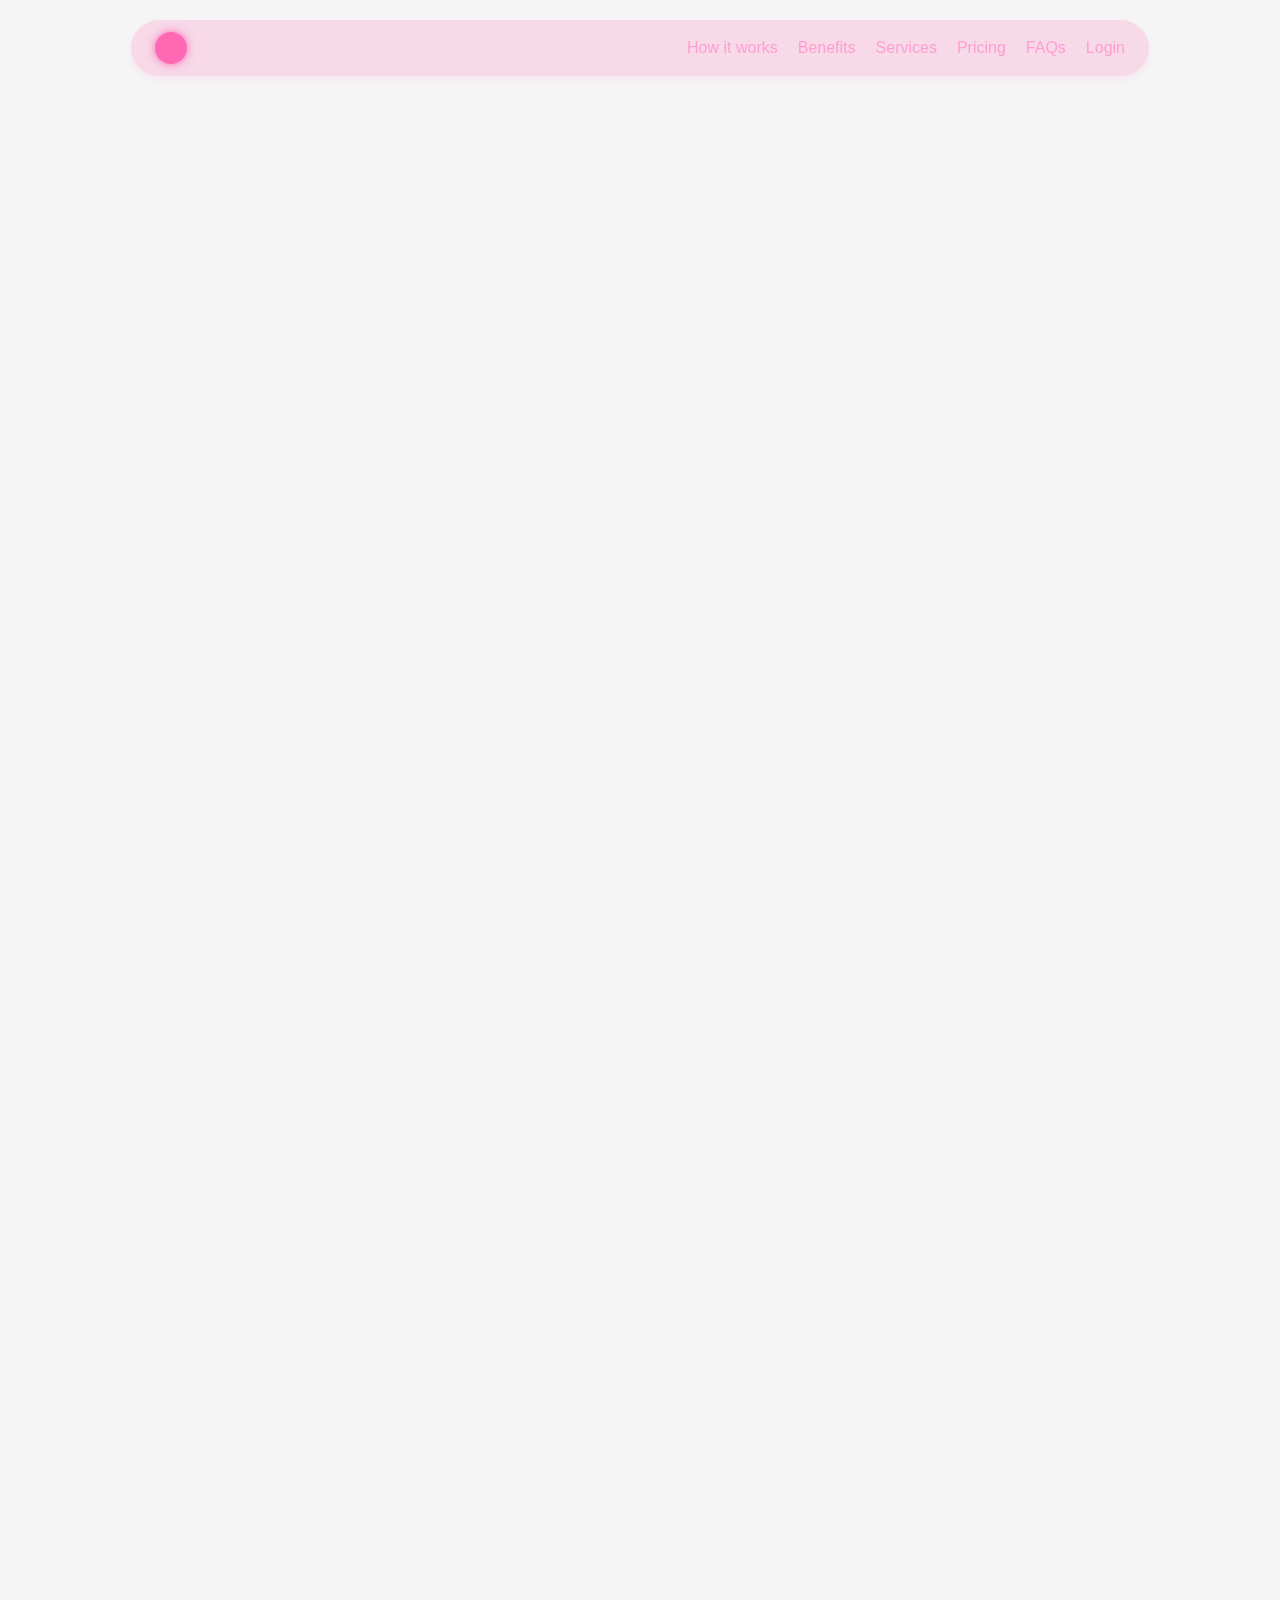
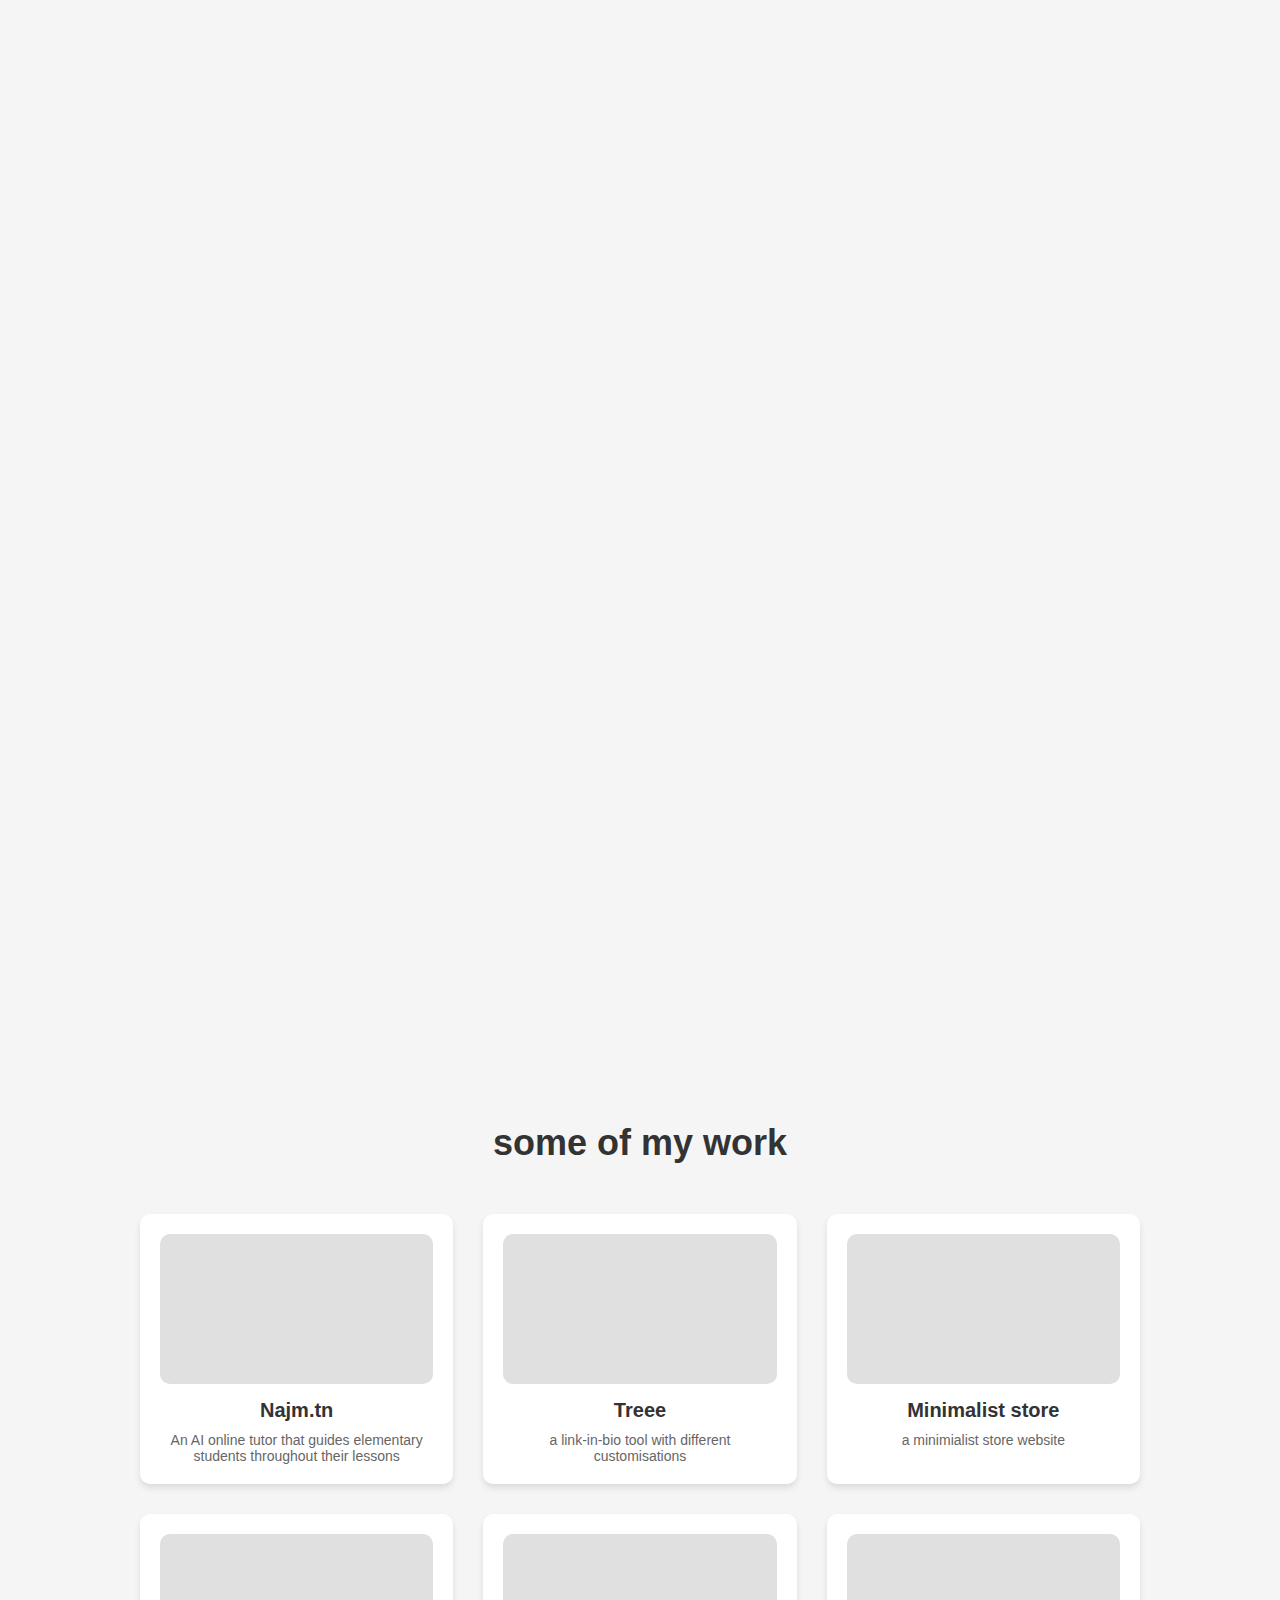
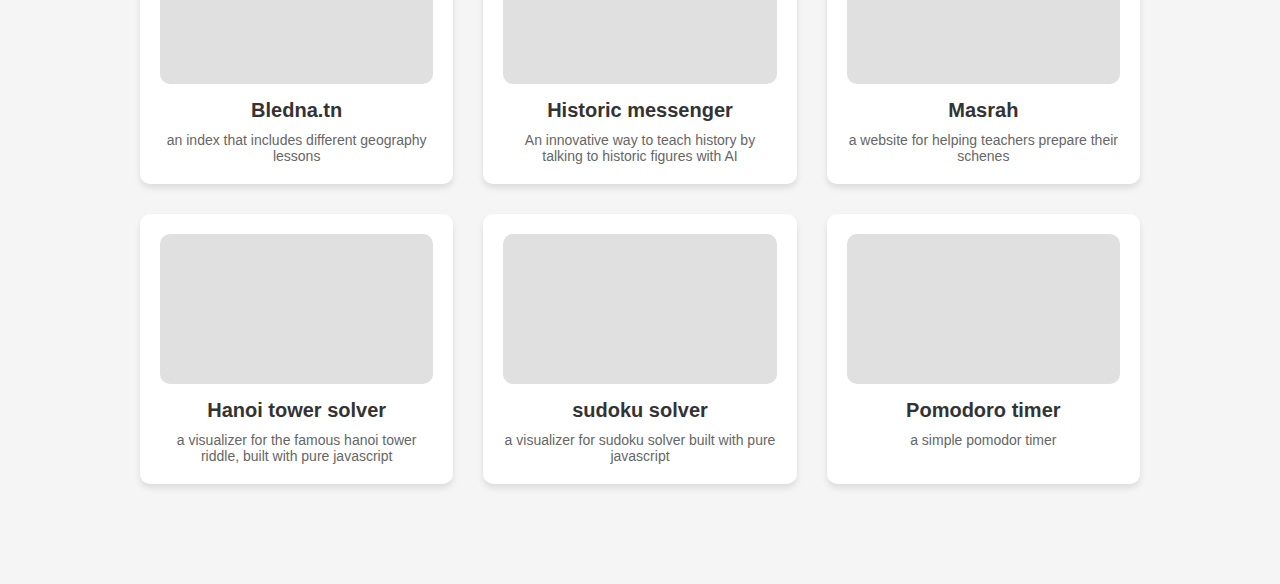
==== work.html @ bc4ba709 "Update work.html" ====
<!DOCTYPE html>
<html lang="en">
<head>
    <meta charset="UTF-8">
    <meta name="viewport" content="width=device-width, initial-scale=1.0">
    <title>Generalist SaaS Landing Page</title>
    <style>
        body, html {
            margin: 0;
            padding: 0;
            height: 100%;
            font-family: Arial, sans-serif;
            background-color: #f5f5f5;
        }
        .container {
            max-width: 1200px;
            margin: 0 auto;
            padding: 20px;
        }
        header {
            position: fixed;
            top: 20px;
            left: 50%;
            transform: translateX(-50%);
            z-index: 1000;
            background-color: rgba(255, 105, 180, 0.2);
            backdrop-filter: blur(10px);
            border-radius: 9999px;
            padding: 12px 24px;
            display: flex;
            justify-content: space-between;
            align-items: center;
            width: calc(100% - 10vw);
            max-width: 970px;
            transition: all 0.3s ease;
            box-shadow: 0 4px 6px rgba(255, 105, 180, 0.1);
        }
        .logo {
            width: 32px;
            height: 32px;
            background-color: #ff69b4;
            border-radius: 50%;
            box-shadow: 0 0 10px #ff69b4;
        }
        nav {
            display: flex;
            gap: 20px;
        }
        .nav-links {
            text-decoration: none;
            color: #ff9ed2;
            font-size: 16px;
            transition: color 0.3s ease, text-shadow 0.3s ease;
        }
        .nav-links:hover {
            color: #ffffff;
            text-shadow: 0 0 5px #ff69b4;
        }
        .menu-icon {
            display: none;
            cursor: pointer;
        }
        .menu-icon svg {
            stroke: #ff69b4;
            width: 28px;
            height: 28px;
        }

        @media (max-width: 768px) {
            header {
                top: 16px;
                padding: 10px 20px;
                width: calc(100% - 32px);
            }
            nav {
                display: none;
                position: absolute;
                top: calc(100% + 10px);
                left: 0;
                width: 100%;
                background-color: rgba(255, 105, 180, 0.2);
                backdrop-filter: blur(10px);
                flex-direction: column;
                align-items: center;
                padding: 20px 0;
                border-radius: 20px;
                box-shadow: 0 4px 6px rgba(255, 105, 180, 0.1);
            }
            nav.show {
                display: flex;
            }
            .nav-links {
                padding: 10px 0;
            }
            .menu-icon {
                display: block;
            }
        }
        main {
            text-align: center;
            padding: 150px 0 100px;
            opacity: 0;
            transform: translateY(20px);
            animation: fadeInUp 0.5s ease forwards;
        }
        @keyframes fadeInUp {
            to {
                opacity: 1;
                transform: translateY(0);
            }
        }
        h1 {
            font-size: 48px;
            margin-bottom: 20px;
        }
        p {
            font-size: 18px;
            color: #666;
            margin-bottom: 40px;
        }
        .cta-button {
            background-color: #000;
            color: #fff;
            padding: 12px 24px;
            border: none;
            border-radius: 25px;
            font-size: 18px;
            cursor: pointer;
            transition: background-color 0.3s ease;
        }
        .cta-button:hover {
            background-color: #333;
        }
        .status {
            margin-top: 20px;
            display: flex;
            justify-content: center;
            align-items: center;
            gap: 10px;
        }
        .status-dot {
            width: 10px;
            height: 10px;
            background-color: #4CAF50;
            border-radius: 50%;
        }
        .skills-section, .certificates-section, .services-section {
            padding: 80px 0;
            margin-top: 50px;
            opacity: 0;
            transform: translateY(20px);
            animation: fadeInUp 0.5s ease forwards;
            animation-delay: 0.3s;
        }
        .skills-container, .certificates-container, .services-container {
            max-width: 1000px;
            margin: 0 auto;
        }
        .skills-section h2, .certificates-section h2, .services-section h2 {
            font-size: 36px;
            margin-bottom: 50px;
            text-align: center;
            color: #333;
        }
        .skills-grid {
            display: grid;
            grid-template-columns: repeat(auto-fit, minmax(200px, 1fr));
            gap: 30px;
        }
        .skill-item {
            text-align: center;
            padding: 30px 20px;
            background-color: rgba(255, 255, 255, 0.8);
            border-radius: 10px;
            transition: all 0.3s ease;
            box-shadow: 0 4px 6px rgba(0, 0, 0, 0.1);
        }
        .skill-item:hover {
            transform: translateY(-5px);
            box-shadow: 0 10px 20px rgba(0,0,0,0.1);
        }
        .skill-icon {
            font-size: 40px;
            margin-bottom: 15px;
            color: #4CAF50;
        }
        .skill-title {
            font-size: 18px;
            font-weight: bold;
            margin-bottom: 10px;
            color: #333;
        }
        .skill-description {
            font-size: 14px;
            color: #666;
        }
        .certificates-grid {
            display: flex;
            justify-content: center;
            gap: 30px;
            flex-wrap: wrap;
        }
        .certificate-item {
            background-color: rgba(255, 255, 255, 0.8);
            border-radius: 10px;
            padding: 30px;
            text-align: center;
            width: 250px;
            box-shadow: 0 4px 6px rgba(0, 0, 0, 0.1);
            transition: all 0.3s ease;
        }
        .certificate-item:hover {
            transform: translateY(-5px);
            box-shadow: 0 10px 20px rgba(0,0,0,0.1);
        }
        .certificate-icon {
            font-size: 48px;
            margin-bottom: 20px;
        }
        .certificate-title {
            font-size: 18px;
            font-weight: bold;
            color: #333;
            margin-bottom: 10px;
        }
        .certificate-issuer {
            font-size: 14px;
            color: #666;
        }
        .services-subtitle {
            font-size: 18px;
            color: #666;
            text-align: center;
            margin-bottom: 50px;
        }
        .services-list {
            display: flex;
            flex-direction: column;
            gap: 20px;
        }
        .service-item {
            display: flex;
            align-items: center;
            background-color: #fff;
            border-radius: 15px;
            padding: 20px;
            box-shadow: 0 4px 6px rgba(0, 0, 0, 0.1);
            transition: all 0.3s ease;
        }
        .service-item:hover {
            transform: translateY(-5px);
            box-shadow: 0 10px 20px rgba(0,0,0,0.1);
        }
        .service-icon {
            font-size: 32px;
            margin-right: 20px;
            background-color: #f0f0f0;
            padding: 15px;
            border-radius: 10px;
        }
        .service-content {
            flex-grow: 1;
        }
        .service-title {
            font-size: 18px;
            font-weight: bold;
            margin-bottom: 5px;
            color: #333;
        }
        .service-description {
            font-size: 14px;
            color: #666;
        }
    /* Work Section */
    .work-section {
            padding: 80px 0;
        }
        .work-container {
            max-width: 1000px;
            margin: 0 auto;
            text-align: center;
        }
        .work-section h2 {
            font-size: 36px;
            margin-bottom: 50px;
            color: #333;
        }
        .work-grid {
            display: grid;
            grid-template-columns: repeat(auto-fit, minmax(250px, 1fr));
            gap: 30px;
        }
        .work-item {
            padding: 20px;
            background-color: #fff;
            border-radius: 10px;
            box-shadow: 0 4px 6px rgba(0, 0, 0, 0.1);
            transition: transform 0.3s ease;
        }
        .work-item:hover {
            transform: translateY(-5px);
        }
        .work-image {
            width: 100%;
            height: 150px;
            background-color: #e0e0e0;
            border-radius: 10px;
            margin-bottom: 15px;
        }
        .work-title {
            font-size: 20px;
            font-weight: bold;
            margin-bottom: 10px;
            color: #333;
        }
        .work-description {
            font-size: 14px;
            color: #666;
        }
        @media (max-width: 768px) {
            header {
                justify-content: space-between;
                padding: 10px;
            }
            nav {
                display: none;
                position: absolute;
                top: 100%;
                left: 0;
                width: 100%;
                background-color: #333;
                flex-direction: column;
                align-items: center;
                padding: 20px 0;
                border-radius: 0 0 20px 20px;
            }
            nav.show {
                display: flex;
            }
            .menu-icon {
                display: block;
            }
        }
    </style>
</head>
<body>
    <header>
        <div class="logo"></div>
        <nav>
            <a href="#" class="nav-links">How it works</a>
            <a href="#" class="nav-links">Benefits</a>
            <a href="#" class="nav-links">Services</a>
            <a href="#" class="nav-links">Pricing</a>
            <a href="#" class="nav-links">FAQs</a>
            <a href="#" class="nav-links">Login</a>
        </nav>
        <div class="menu-icon">
            <svg xmlns="http://www.w3.org/2000/svg" width="24" height="24" viewBox="0 0 24 24" fill="none" stroke="#ffffff" stroke-width="2" stroke-linecap="round" stroke-linejoin="round"><line x1="3" y1="12" x2="21" y2="12"></line><line x1="3" y1="6" x2="21" y2="6"></line><line x1="3" y1="18" x2="21" y2="18"></line></svg>
        </div>
    </header>
    <div class="container">
        <main>
            <h1>A "generalist" will save<br>you thousands</h1>
            <p>Subscription based Co-founder for your SaaS. Pause or cancel anytime.</p>
            <button class="cta-button">See plans</button>
            <div class="status">
                <div class="status-dot"></div>
                <span>Available</span>
            </div>
        </main>
        <section class="skills-section">
            <div class="skills-container">
                <h2>My Expertise</h2>
                <div class="skills-grid">
                    <div class="skill-item">
                        <div class="skill-icon">📊</div>
                        <div class="skill-title">Product Management</div>
                        <div class="skill-description">Guiding product vision and strategy</div>
                    </div>
                    <div class="skill-item">
                        <div class="skill-icon">🎨</div>
                        <div class="skill-title">UI/UX Design</div>
                        <div class="skill-description">Creating intuitive user experiences</div>
                    </div>
                    <div class="skill-item">
                        <div class="skill-icon">💻</div>
                        <div class="skill-title">Full-stack Development</div>
                        <div class="skill-description">Building robust web applications</div>
                    </div>
                    <div class="skill-item">
                        <div class="skill-icon">📈</div>
                        <div class="skill-title">Digital Marketing</div>
                        <div class="skill-description">Driving growth and user acquisition</div>
                    </div>
                    <div class="skill-item">
                        <div class="skill-icon">📉</div>
                        <div class="skill-title">Data Analysis</div>
                        <div class="skill-description">Extracting insights from data</div>
                    </div>
                    <div class="skill-item">
                        <div class="skill-icon">📅</div>
                        <div class="skill-title">Project Management</div>
                        <div class="skill-description">Delivering projects on time and budget</div>
                    </div>
                </div>
            </div>
        </section>
        <section class="certificates-section">
            <div class="certificates-container">
                <h2>Certificates</h2>
                <div class="certificates-grid">
                    <div class="certificate-item">
                        <div class="certificate-icon">⚛️</div>
                        <div class="certificate-title">React</div>
                        <div class="certificate-issuer">Meta</div>
                    </div>
                    <div class="certificate-item">
                        <div class="certificate-icon">📱</div>
                        <div class="certificate-title">Responsive Web Design</div>
                        <div class="certificate-issuer">freeCodeCamp</div>
                    </div>
                    <div class="certificate-item">
                        <div class="certificate-icon">🟨</div>
                        <div class="certificate-title">JavaScript</div>
                        <div class="certificate-issuer">Codecademy</div>
                    </div>
                </div>
            </div>
        </section>
        <section class="services-section">
            <div class="services-container">
                <h2>What you'll get</h2>
                <p class="services-subtitle">Membership benefits</p>
                <div class="services-list">
                    <div class="service-item">
                        <div class="service-icon">🌐</div>
                        <div class="service-content">
                            <div class="service-title">Building Your Landing Page</div>
                            <div class="service-description">Create a stunning, conversion-optimized landing page to showcase your SaaS product and attract potential customers.</div>
                        </div>
                    </div>
                    <div class="service-item">
                        <div class="service-icon">🔐</div>
                        <div class="service-content">
                            <div class="service-title">Integration of Auth Functions and Databases</div>
                            <div class="service-description">Implement secure authentication systems and set up efficient databases to manage user data and app functionality.</div>
                        </div>
                    </div>
                    <div class="service-item">
                        <div class="service-icon">🤖</div>
                        <div class="service-content">
                            <div class="service-title">Integration of AI Functionalities</div>
                            <div class="service-description">Enhance your SaaS with cutting-edge AI capabilities, improving user experience and automating complex tasks.</div>
                        </div>
                    </div>
                </div>
            </div>
        </section>

        <section class="work-section">
            <div class="work-container">
                <h2>some of my work</h2>
                <div class="work-grid">
                    <div class="work-item">
                        <div class="work-image"></div>
                        <div class="work-title">Najm.tn</div>
                        <div class="work-description">An AI online tutor that guides elementary students throughout their lessons</div>
                    </div>
                    <div class="work-item">
                        <div class="work-image"></div>
                        <div class="work-title">Treee</div>
                        <div class="work-description">a link-in-bio tool with different customisations</div>
                    </div>
                    <div class="work-item">
                        <div class="work-image"></div>
                        <div class="work-title">Minimalist store</div>
                        <div class="work-description">a minimialist store website</div>
                    </div>
                    <div class="work-item">
                        <div class="work-image"></div>
                        <div class="work-title">Bledna.tn</div>
                        <div class="work-description">an index that includes different geography lessons</div>
                    </div>
                    <div class="work-item">
                        <div class="work-image"></div>
                        <div class="work-title">Historic messenger</div>
                        <div class="work-description">An innovative way to teach history by talking to historic figures with AI</div>
                    </div>
                    <div class="work-item">
                        <div class="work-image"></div>
                        <div class="work-title">Masrah</div>
                        <div class="work-description">a website for helping teachers prepare their schenes</div>
                    </div>
                    <div class="work-item">
                        <div class="work-image"></div>
                        <div class="work-title">Hanoi tower solver</div>
                        <div class="work-description">a visualizer for the famous hanoi tower riddle, built with pure javascript</div>
                    </div>
                    <div class="work-item">
                        <div class="work-image"></div>
                        <div class="work-title">sudoku solver</div>
                        <div class="work-description">a visualizer for sudoku solver built with pure javascript</div>
                    </div>
                    <div class="work-item">
                        <div class="work-image"></div>
                        <div class="work-title">Pomodoro timer</div>
                        <div class="work-description">a simple pomodor timer</div>
                    </div>
                </div>
            </div>
        </section>
    </div>
    <script>
        document.querySelector('.menu-icon').addEventListener('click', function() {
            document.querySelector('nav').classList.toggle('show');
        });

        // Animate sections on scroll
        const observer = new IntersectionObserver((entries) => {
            entries.forEach(entry => {
                if (entry.isIntersecting) {
                    entry.target.style.animationDelay = '0s';
                    entry.target.style.animationPlayState = 'running';
                }
            });
        }, { threshold: 0.1 });

        document.querySelectorAll('section').forEach(section => {
            observer.observe(section);
        });
    </script>
</body>
</html>
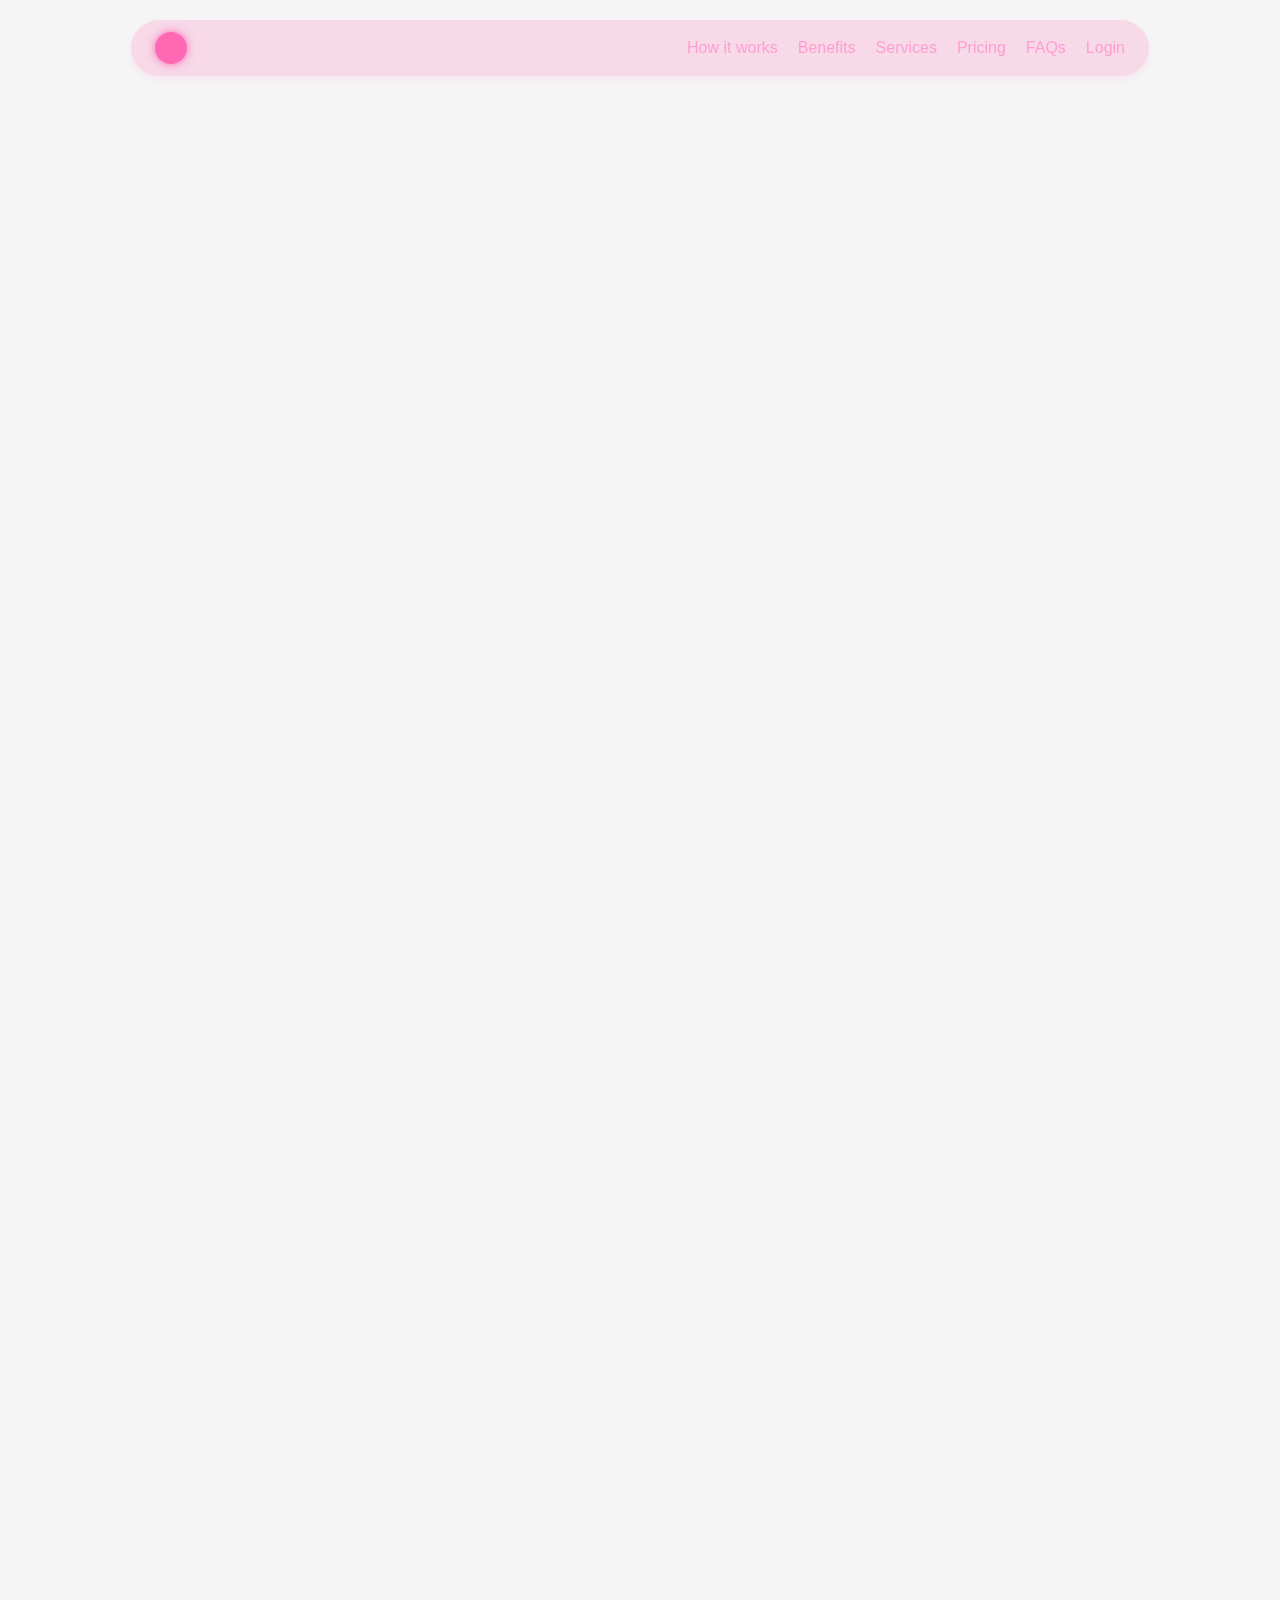
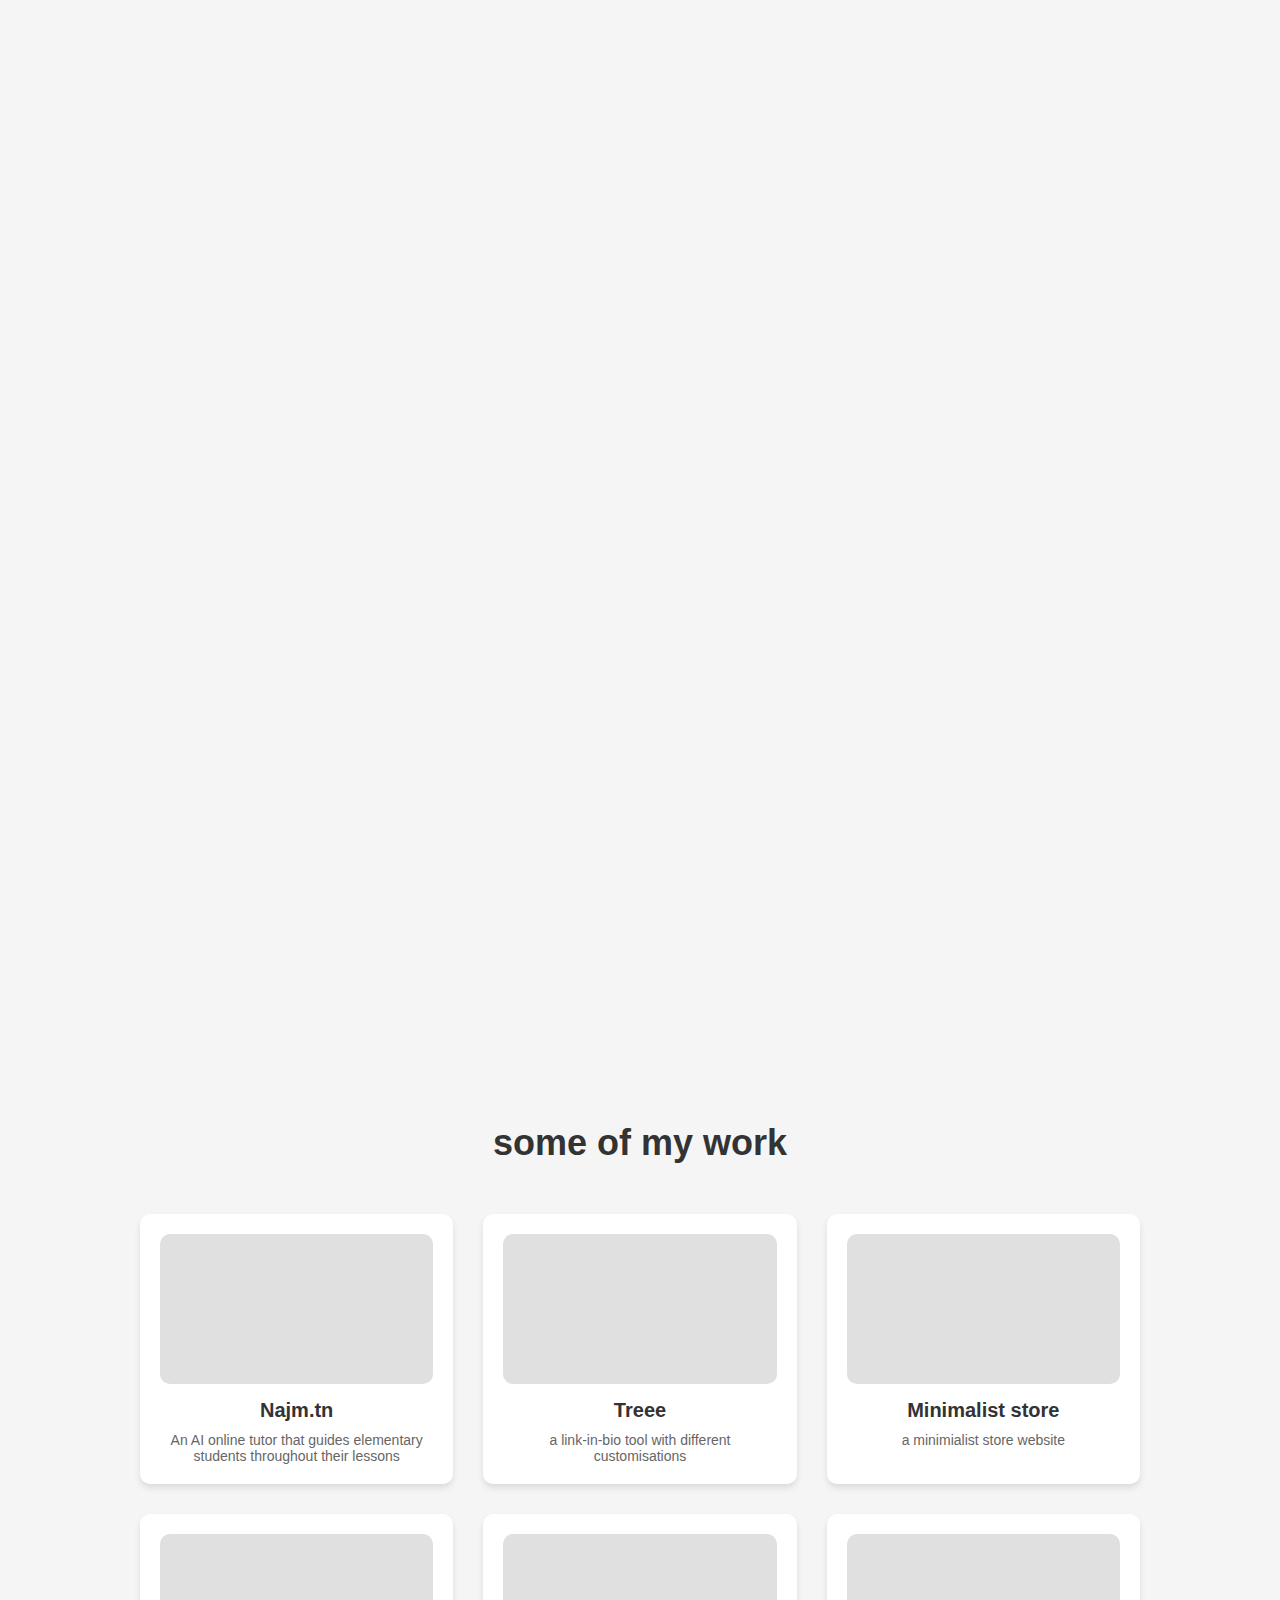
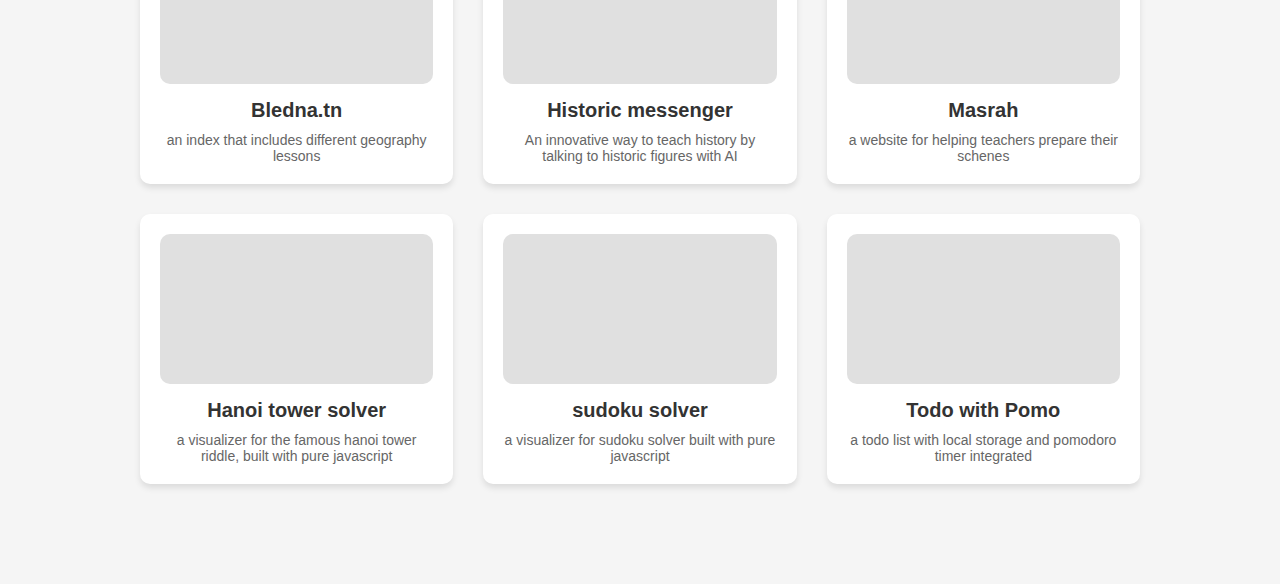
==== commit ecf1def9: "Update work.html" ====
--- a/work.html
+++ b/work.html
@@ -503,8 +503,8 @@
                     </div>
                     <div class="work-item">
                         <div class="work-image"></div>
-                        <div class="work-title">Pomodoro timer</div>
-                        <div class="work-description">a simple pomodor timer</div>
+                        <div class="work-title">Todo with Pomo</div>
+                        <div class="work-description">a todo list with local storage and pomodoro timer integrated</div>
                     </div>
                 </div>
             </div>
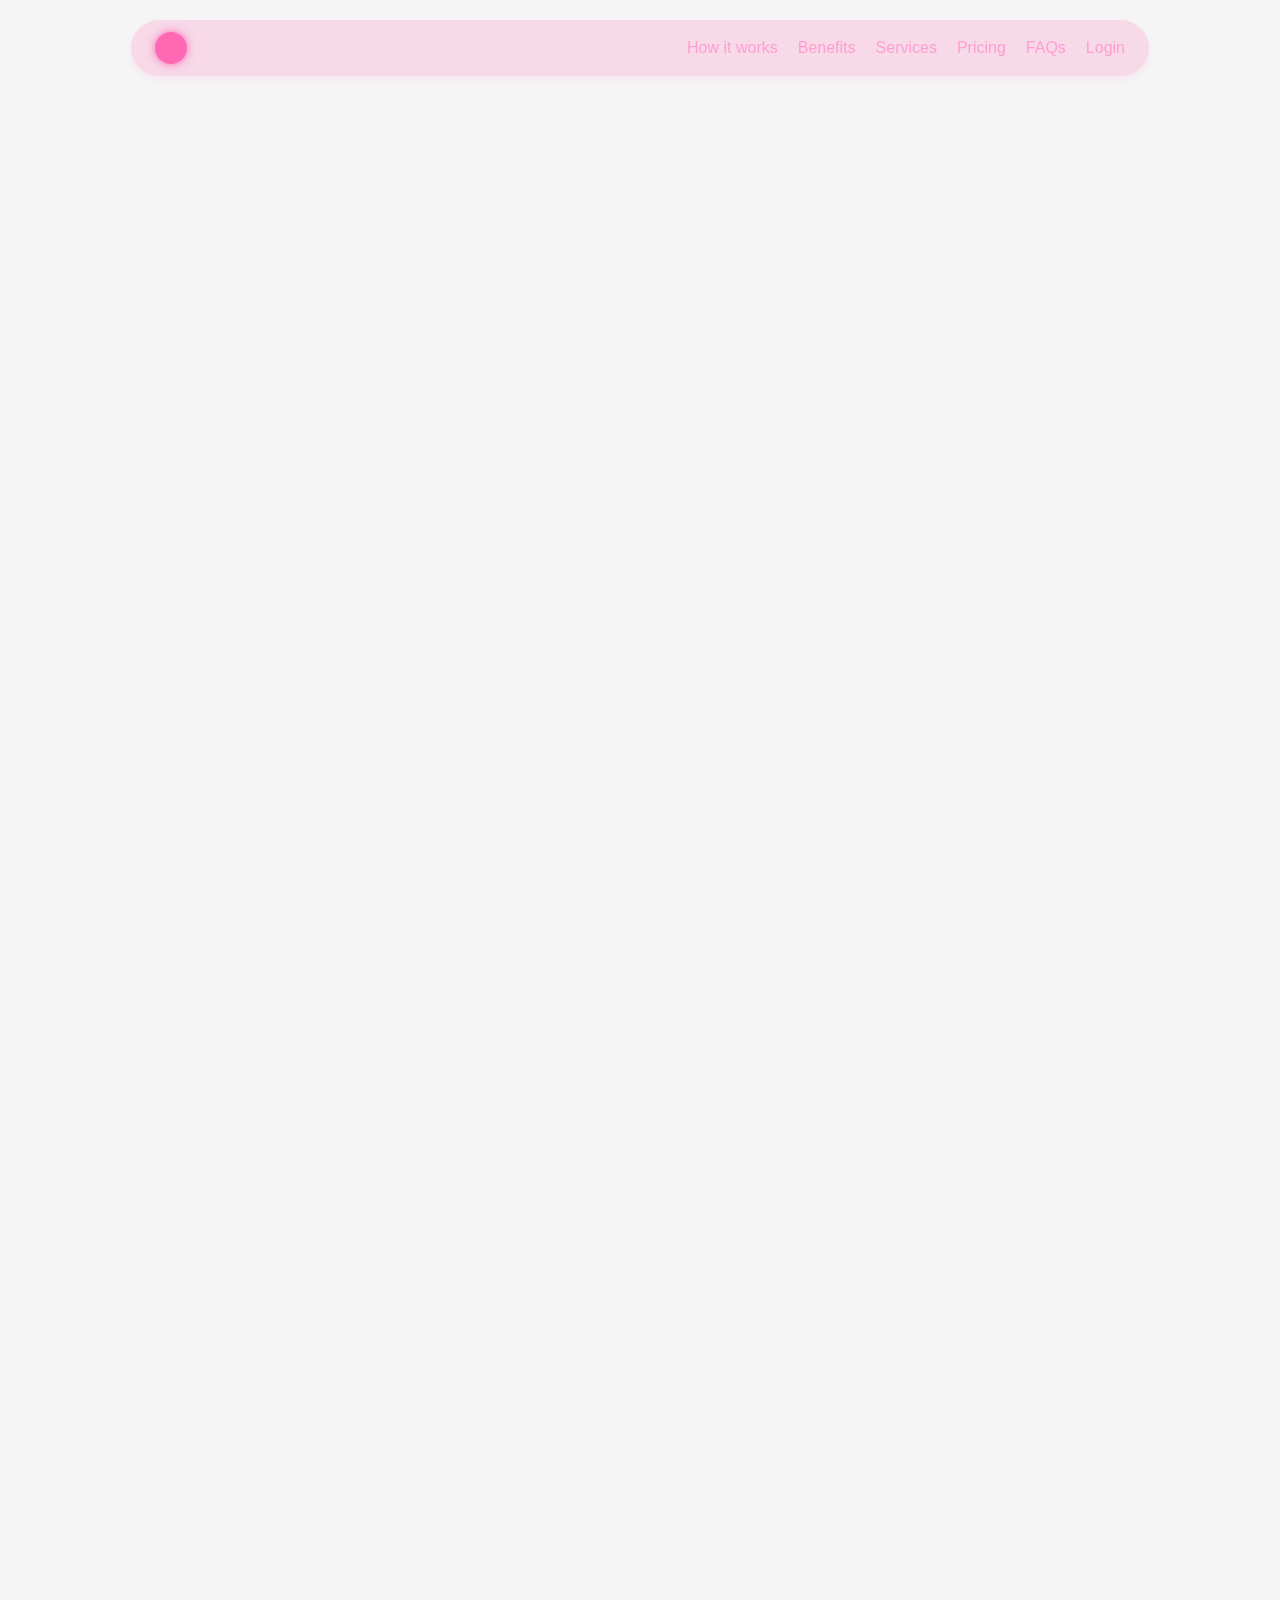
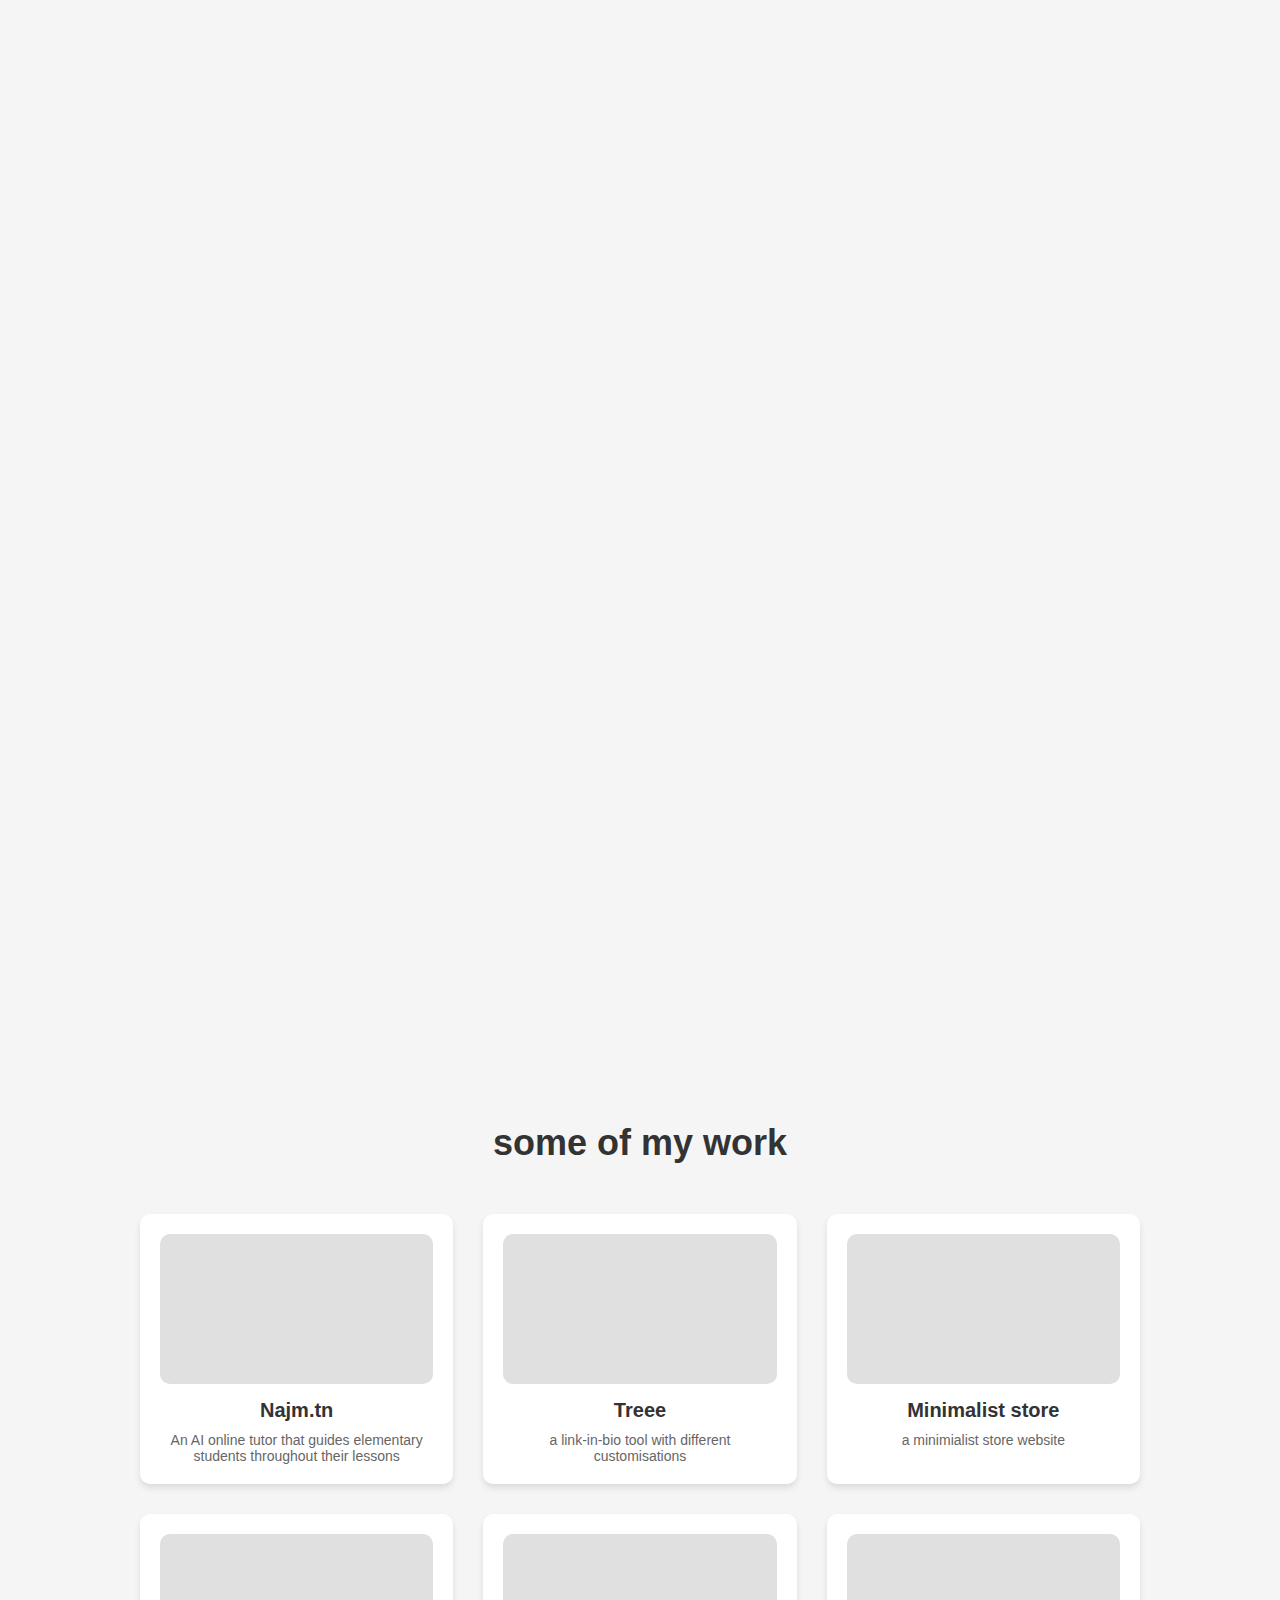
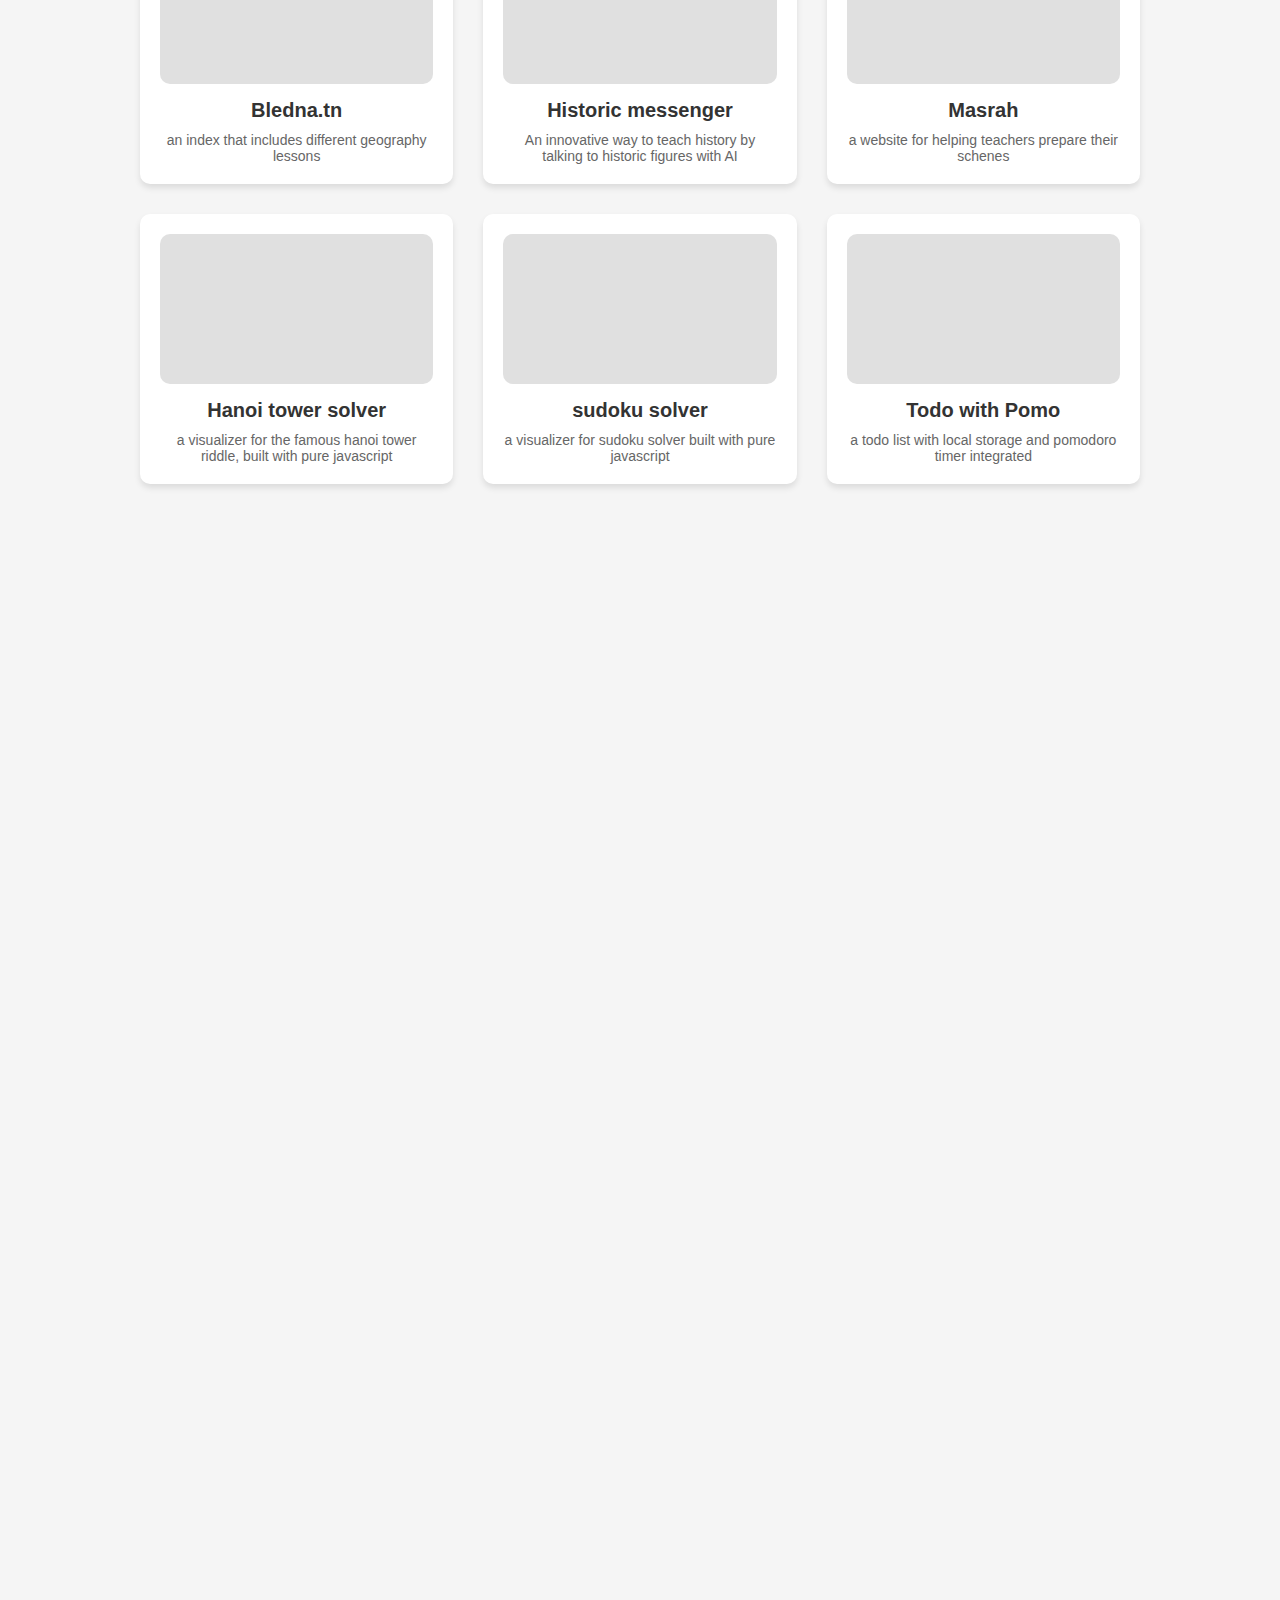
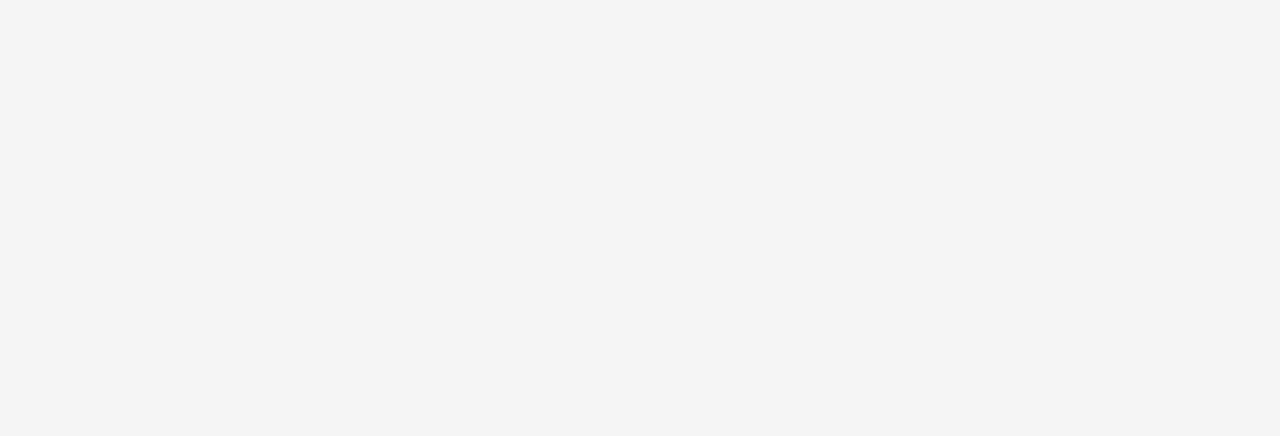
==== commit 893e77ee: "Update work.html" ====
--- a/work.html
+++ b/work.html
@@ -1,22 +1,26 @@
 <!DOCTYPE html>
 <html lang="en">
+
 <head>
     <meta charset="UTF-8">
     <meta name="viewport" content="width=device-width, initial-scale=1.0">
     <title>Generalist SaaS Landing Page</title>
     <style>
-        body, html {
+        body,
+        html {
             margin: 0;
             padding: 0;
             height: 100%;
             font-family: Arial, sans-serif;
             background-color: #f5f5f5;
         }
+
         .container {
             max-width: 1200px;
             margin: 0 auto;
             padding: 20px;
         }
+
         header {
             position: fixed;
             top: 20px;
@@ -35,6 +39,7 @@
             transition: all 0.3s ease;
             box-shadow: 0 4px 6px rgba(255, 105, 180, 0.1);
         }
+
         .logo {
             width: 32px;
             height: 32px;
@@ -42,24 +47,29 @@
             border-radius: 50%;
             box-shadow: 0 0 10px #ff69b4;
         }
+
         nav {
             display: flex;
             gap: 20px;
         }
+
         .nav-links {
             text-decoration: none;
             color: #ff9ed2;
             font-size: 16px;
             transition: color 0.3s ease, text-shadow 0.3s ease;
         }
+
         .nav-links:hover {
             color: #ffffff;
             text-shadow: 0 0 5px #ff69b4;
         }
+
         .menu-icon {
             display: none;
             cursor: pointer;
         }
+
         .menu-icon svg {
             stroke: #ff69b4;
             width: 28px;
@@ -72,6 +82,7 @@
                 padding: 10px 20px;
                 width: calc(100% - 32px);
             }
+
             nav {
                 display: none;
                 position: absolute;
@@ -86,16 +97,20 @@
                 border-radius: 20px;
                 box-shadow: 0 4px 6px rgba(255, 105, 180, 0.1);
             }
+
             nav.show {
                 display: flex;
             }
+
             .nav-links {
                 padding: 10px 0;
             }
+
             .menu-icon {
                 display: block;
             }
         }
+
         main {
             text-align: center;
             padding: 150px 0 100px;
@@ -103,21 +118,25 @@
             transform: translateY(20px);
             animation: fadeInUp 0.5s ease forwards;
         }
+
         @keyframes fadeInUp {
             to {
                 opacity: 1;
                 transform: translateY(0);
             }
         }
+
         h1 {
             font-size: 48px;
             margin-bottom: 20px;
         }
+
         p {
             font-size: 18px;
             color: #666;
             margin-bottom: 40px;
         }
+
         .cta-button {
             background-color: #000;
             color: #fff;
@@ -128,9 +147,11 @@
             cursor: pointer;
             transition: background-color 0.3s ease;
         }
+
         .cta-button:hover {
             background-color: #333;
         }
+
         .status {
             margin-top: 20px;
             display: flex;
@@ -138,13 +159,17 @@
             align-items: center;
             gap: 10px;
         }
+
         .status-dot {
             width: 10px;
             height: 10px;
             background-color: #4CAF50;
             border-radius: 50%;
         }
-        .skills-section, .certificates-section, .services-section {
+
+        .skills-section,
+        .certificates-section,
+        .services-section {
             padding: 80px 0;
             margin-top: 50px;
             opacity: 0;
@@ -152,21 +177,29 @@
             animation: fadeInUp 0.5s ease forwards;
             animation-delay: 0.3s;
         }
-        .skills-container, .certificates-container, .services-container {
+
+        .skills-container,
+        .certificates-container,
+        .services-container {
             max-width: 1000px;
             margin: 0 auto;
         }
-        .skills-section h2, .certificates-section h2, .services-section h2 {
+
+        .skills-section h2,
+        .certificates-section h2,
+        .services-section h2 {
             font-size: 36px;
             margin-bottom: 50px;
             text-align: center;
             color: #333;
         }
+
         .skills-grid {
             display: grid;
             grid-template-columns: repeat(auto-fit, minmax(200px, 1fr));
             gap: 30px;
         }
+
         .skill-item {
             text-align: center;
             padding: 30px 20px;
@@ -175,31 +208,37 @@
             transition: all 0.3s ease;
             box-shadow: 0 4px 6px rgba(0, 0, 0, 0.1);
         }
+
         .skill-item:hover {
             transform: translateY(-5px);
-            box-shadow: 0 10px 20px rgba(0,0,0,0.1);
-        }
+            box-shadow: 0 10px 20px rgba(0, 0, 0, 0.1);
+        }
+
         .skill-icon {
             font-size: 40px;
             margin-bottom: 15px;
             color: #4CAF50;
         }
+
         .skill-title {
             font-size: 18px;
             font-weight: bold;
             margin-bottom: 10px;
             color: #333;
         }
+
         .skill-description {
             font-size: 14px;
             color: #666;
         }
+
         .certificates-grid {
             display: flex;
             justify-content: center;
             gap: 30px;
             flex-wrap: wrap;
         }
+
         .certificate-item {
             background-color: rgba(255, 255, 255, 0.8);
             border-radius: 10px;
@@ -209,35 +248,42 @@
             box-shadow: 0 4px 6px rgba(0, 0, 0, 0.1);
             transition: all 0.3s ease;
         }
+
         .certificate-item:hover {
             transform: translateY(-5px);
-            box-shadow: 0 10px 20px rgba(0,0,0,0.1);
-        }
+            box-shadow: 0 10px 20px rgba(0, 0, 0, 0.1);
+        }
+
         .certificate-icon {
             font-size: 48px;
             margin-bottom: 20px;
         }
+
         .certificate-title {
             font-size: 18px;
             font-weight: bold;
             color: #333;
             margin-bottom: 10px;
         }
+
         .certificate-issuer {
             font-size: 14px;
             color: #666;
         }
+
         .services-subtitle {
             font-size: 18px;
             color: #666;
             text-align: center;
             margin-bottom: 50px;
         }
+
         .services-list {
             display: flex;
             flex-direction: column;
             gap: 20px;
         }
+
         .service-item {
             display: flex;
             align-items: center;
@@ -247,10 +293,12 @@
             box-shadow: 0 4px 6px rgba(0, 0, 0, 0.1);
             transition: all 0.3s ease;
         }
+
         .service-item:hover {
             transform: translateY(-5px);
-            box-shadow: 0 10px 20px rgba(0,0,0,0.1);
-        }
+            box-shadow: 0 10px 20px rgba(0, 0, 0, 0.1);
+        }
+
         .service-icon {
             font-size: 32px;
             margin-right: 20px;
@@ -258,38 +306,46 @@
             padding: 15px;
             border-radius: 10px;
         }
+
         .service-content {
             flex-grow: 1;
         }
+
         .service-title {
             font-size: 18px;
             font-weight: bold;
             margin-bottom: 5px;
             color: #333;
         }
+
         .service-description {
             font-size: 14px;
             color: #666;
         }
-    /* Work Section */
-    .work-section {
+
+        /* Work Section */
+        .work-section {
             padding: 80px 0;
         }
+
         .work-container {
             max-width: 1000px;
             margin: 0 auto;
             text-align: center;
         }
+
         .work-section h2 {
             font-size: 36px;
             margin-bottom: 50px;
             color: #333;
         }
+
         .work-grid {
             display: grid;
             grid-template-columns: repeat(auto-fit, minmax(250px, 1fr));
             gap: 30px;
         }
+
         .work-item {
             padding: 20px;
             background-color: #fff;
@@ -297,9 +353,11 @@
             box-shadow: 0 4px 6px rgba(0, 0, 0, 0.1);
             transition: transform 0.3s ease;
         }
+
         .work-item:hover {
             transform: translateY(-5px);
         }
+
         .work-image {
             width: 100%;
             height: 150px;
@@ -307,21 +365,25 @@
             border-radius: 10px;
             margin-bottom: 15px;
         }
+
         .work-title {
             font-size: 20px;
             font-weight: bold;
             margin-bottom: 10px;
             color: #333;
         }
+
         .work-description {
             font-size: 14px;
             color: #666;
         }
+
         @media (max-width: 768px) {
             header {
                 justify-content: space-between;
                 padding: 10px;
             }
+
             nav {
                 display: none;
                 position: absolute;
@@ -334,15 +396,87 @@
                 padding: 20px 0;
                 border-radius: 0 0 20px 20px;
             }
+
             nav.show {
                 display: flex;
             }
+
             .menu-icon {
                 display: block;
             }
         }
+
+        .pricing-section {
+            font-family: Arial, sans-serif;
+            display: flex;
+            justify-content: center;
+            align-items: stretch;
+            gap: 20px;
+            padding: 40px 20px;
+            max-width: 970px;
+            margin: 0 auto;
+        }
+
+        .pricing-plan {
+            flex: 1;
+            border: 2px solid #000;
+            border-radius: 10px;
+            padding: 30px;
+            display: flex;
+            flex-direction: column;
+        }
+
+        .plan-title {
+            font-size: 24px;
+            font-weight: bold;
+            margin-bottom: 10px;
+        }
+
+        .plan-description {
+            font-size: 14px;
+            color: #666;
+            margin-bottom: 20px;
+        }
+
+        .plan-price {
+            font-size: 36px;
+            font-weight: bold;
+            margin-bottom: 20px;
+        }
+
+        .plan-features {
+            list-style-type: none;
+            padding: 0;
+            margin-bottom: 20px;
+        }
+
+        .plan-features li {
+            margin-bottom: 10px;
+        }
+
+        .plan-button {
+            background-color: #000;
+            color: #fff;
+            border: none;
+            padding: 10px 20px;
+            font-size: 16px;
+            border-radius: 5px;
+            cursor: pointer;
+            transition: background-color 0.3s ease;
+        }
+
+        .plan-button:hover {
+            background-color: #333;
+        }
+
+        @media (max-width: 768px) {
+            .pricing-section {
+                flex-direction: column;
+            }
+        }
     </style>
 </head>
+
 <body>
     <header>
         <div class="logo"></div>
@@ -355,7 +489,12 @@
             <a href="#" class="nav-links">Login</a>
         </nav>
         <div class="menu-icon">
-            <svg xmlns="http://www.w3.org/2000/svg" width="24" height="24" viewBox="0 0 24 24" fill="none" stroke="#ffffff" stroke-width="2" stroke-linecap="round" stroke-linejoin="round"><line x1="3" y1="12" x2="21" y2="12"></line><line x1="3" y1="6" x2="21" y2="6"></line><line x1="3" y1="18" x2="21" y2="18"></line></svg>
+            <svg xmlns="http://www.w3.org/2000/svg" width="24" height="24" viewBox="0 0 24 24" fill="none"
+                stroke="#ffffff" stroke-width="2" stroke-linecap="round" stroke-linejoin="round">
+                <line x1="3" y1="12" x2="21" y2="12"></line>
+                <line x1="3" y1="6" x2="21" y2="6"></line>
+                <line x1="3" y1="18" x2="21" y2="18"></line>
+            </svg>
         </div>
     </header>
     <div class="container">
@@ -436,21 +575,24 @@
                         <div class="service-icon">🌐</div>
                         <div class="service-content">
                             <div class="service-title">Building Your Landing Page</div>
-                            <div class="service-description">Create a stunning, conversion-optimized landing page to showcase your SaaS product and attract potential customers.</div>
+                            <div class="service-description">Create a stunning, conversion-optimized landing page to
+                                showcase your SaaS product and attract potential customers.</div>
                         </div>
                     </div>
                     <div class="service-item">
                         <div class="service-icon">🔐</div>
                         <div class="service-content">
                             <div class="service-title">Integration of Auth Functions and Databases</div>
-                            <div class="service-description">Implement secure authentication systems and set up efficient databases to manage user data and app functionality.</div>
+                            <div class="service-description">Implement secure authentication systems and set up
+                                efficient databases to manage user data and app functionality.</div>
                         </div>
                     </div>
                     <div class="service-item">
                         <div class="service-icon">🤖</div>
                         <div class="service-content">
                             <div class="service-title">Integration of AI Functionalities</div>
-                            <div class="service-description">Enhance your SaaS with cutting-edge AI capabilities, improving user experience and automating complex tasks.</div>
+                            <div class="service-description">Enhance your SaaS with cutting-edge AI capabilities,
+                                improving user experience and automating complex tasks.</div>
                         </div>
                     </div>
                 </div>
@@ -464,7 +606,8 @@
                     <div class="work-item">
                         <div class="work-image"></div>
                         <div class="work-title">Najm.tn</div>
-                        <div class="work-description">An AI online tutor that guides elementary students throughout their lessons</div>
+                        <div class="work-description">An AI online tutor that guides elementary students throughout
+                            their lessons</div>
                     </div>
                     <div class="work-item">
                         <div class="work-image"></div>
@@ -484,7 +627,8 @@
                     <div class="work-item">
                         <div class="work-image"></div>
                         <div class="work-title">Historic messenger</div>
-                        <div class="work-description">An innovative way to teach history by talking to historic figures with AI</div>
+                        <div class="work-description">An innovative way to teach history by talking to historic figures
+                            with AI</div>
                     </div>
                     <div class="work-item">
                         <div class="work-image"></div>
@@ -494,7 +638,8 @@
                     <div class="work-item">
                         <div class="work-image"></div>
                         <div class="work-title">Hanoi tower solver</div>
-                        <div class="work-description">a visualizer for the famous hanoi tower riddle, built with pure javascript</div>
+                        <div class="work-description">a visualizer for the famous hanoi tower riddle, built with pure
+                            javascript</div>
                     </div>
                     <div class="work-item">
                         <div class="work-image"></div>
@@ -509,25 +654,56 @@
                 </div>
             </div>
         </section>
-    </div>
-    <script>
-        document.querySelector('.menu-icon').addEventListener('click', function() {
-            document.querySelector('nav').classList.toggle('show');
-        });
-
-        // Animate sections on scroll
-        const observer = new IntersectionObserver((entries) => {
-            entries.forEach(entry => {
-                if (entry.isIntersecting) {
-                    entry.target.style.animationDelay = '0s';
-                    entry.target.style.animationPlayState = 'running';
-                }
+        <section class="skills-section">
+            <h2>Pricing</h2>
+            <div class="pricing-section">
+                <div class="pricing-plan">
+                    <h2 class="plan-title">Join Cofounder.so</h2>
+                    <p class="plan-description">Get ready to start delegating the hard work and keep 100% equity of your
+                        business.</p>
+                </div>
+                <div class="pricing-plan">
+                    <h2 class="plan-title">Membership</h2>
+                    <div class="plan-price">$1995/m</div>
+                    <p class="plan-description">I'll work on tasks provided. Pause or cancel anytime.</p>
+                    <ul class="plan-features">
+                        <li>One request at a time</li>
+                        <li>Unlimited brands</li>
+                        <li>Average 48 hour delivery</li>
+                        <li>Pause or cancel anytime</li>
+                    </ul>
+                    <button class="plan-button">Get started</button>
+                </div>
+            </div>
+        </section>
+        <main>
+            <h1>A "generalist" will save<br>you thousands</h1>
+            <p>Subscription based Co-founder for your SaaS. Pause or cancel anytime.</p>
+            <button class="cta-button">Send me an email</button>
+            <div class="status">
+                <div class="status-dot"></div>
+                <span>Available</span>
+            </div>
+        </main>
+        <script>
+            document.querySelector('.menu-icon').addEventListener('click', function () {
+                document.querySelector('nav').classList.toggle('show');
             });
-        }, { threshold: 0.1 });
-
-        document.querySelectorAll('section').forEach(section => {
-            observer.observe(section);
-        });
-    </script>
+
+            // Animate sections on scroll
+            const observer = new IntersectionObserver((entries) => {
+                entries.forEach(entry => {
+                    if (entry.isIntersecting) {
+                        entry.target.style.animationDelay = '0s';
+                        entry.target.style.animationPlayState = 'running';
+                    }
+                });
+            }, { threshold: 0.1 });
+
+            document.querySelectorAll('section').forEach(section => {
+                observer.observe(section);
+            });
+        </script>
 </body>
+
 </html>
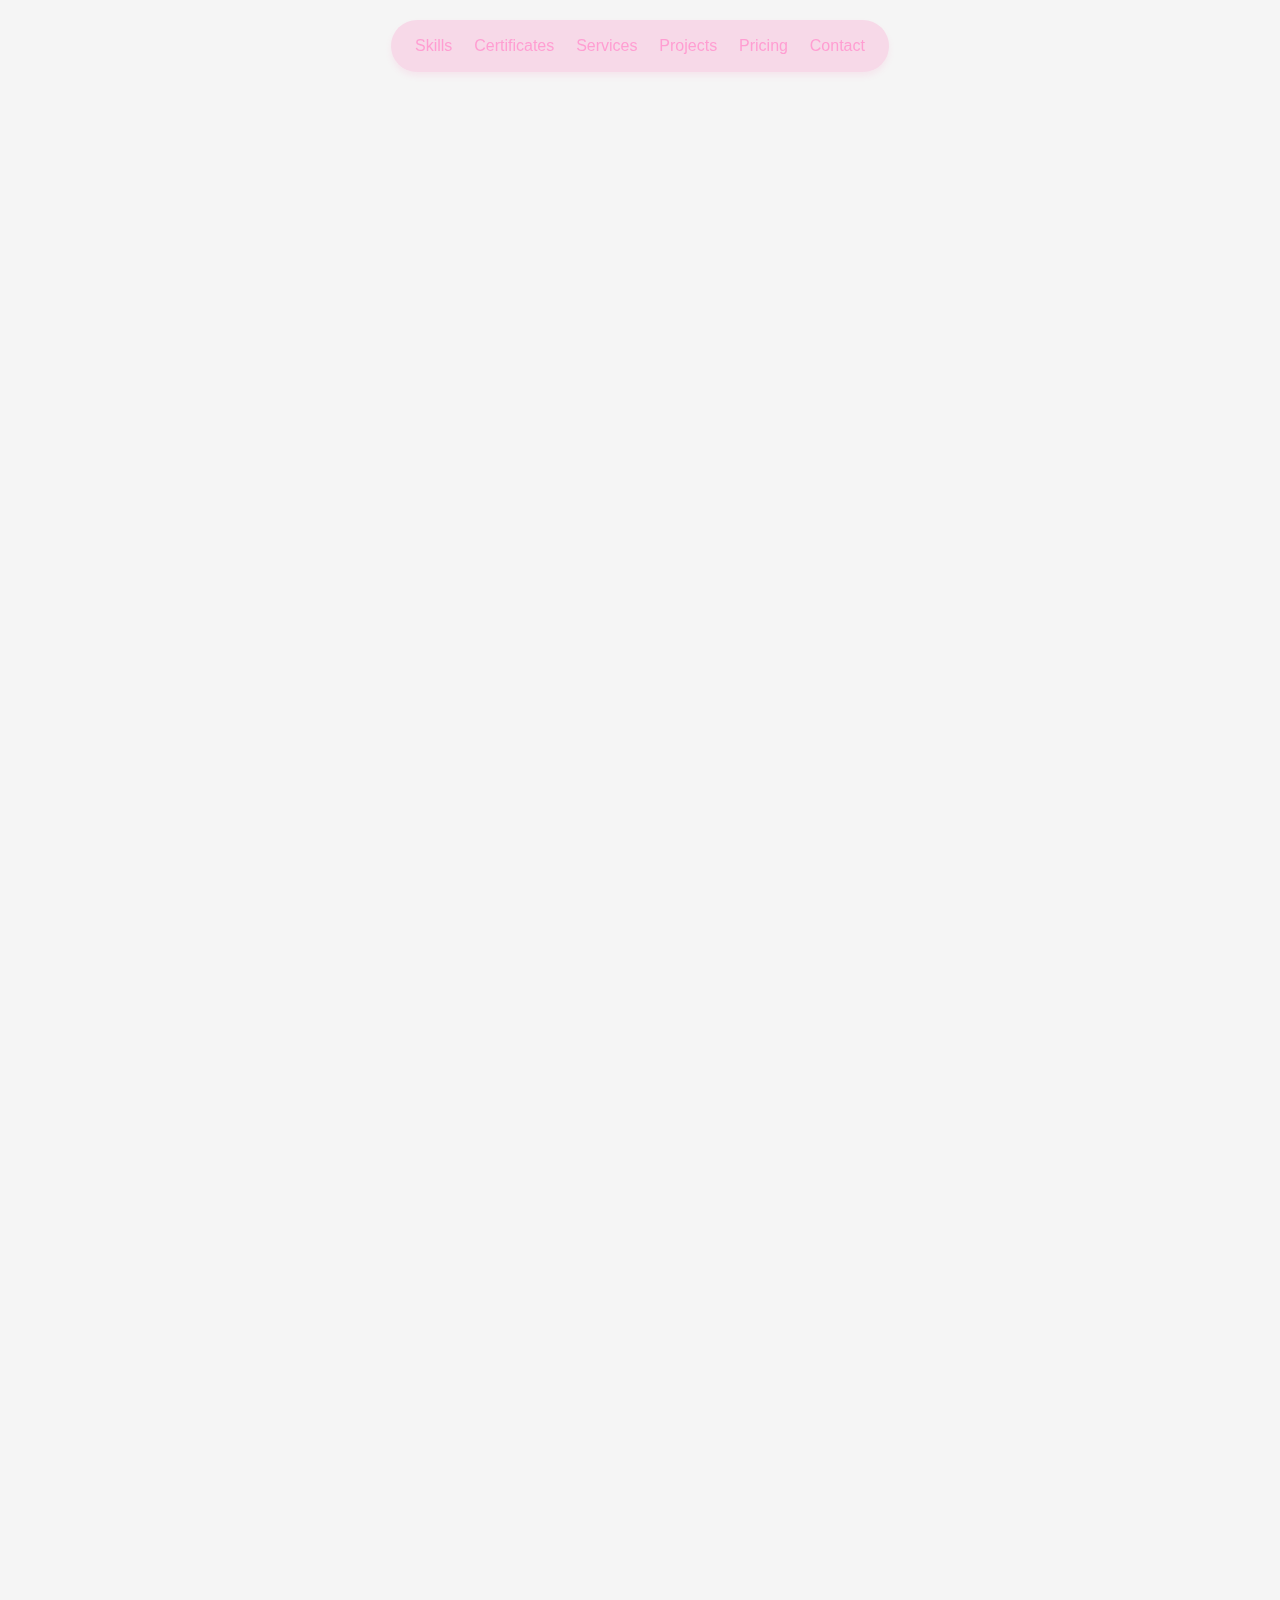
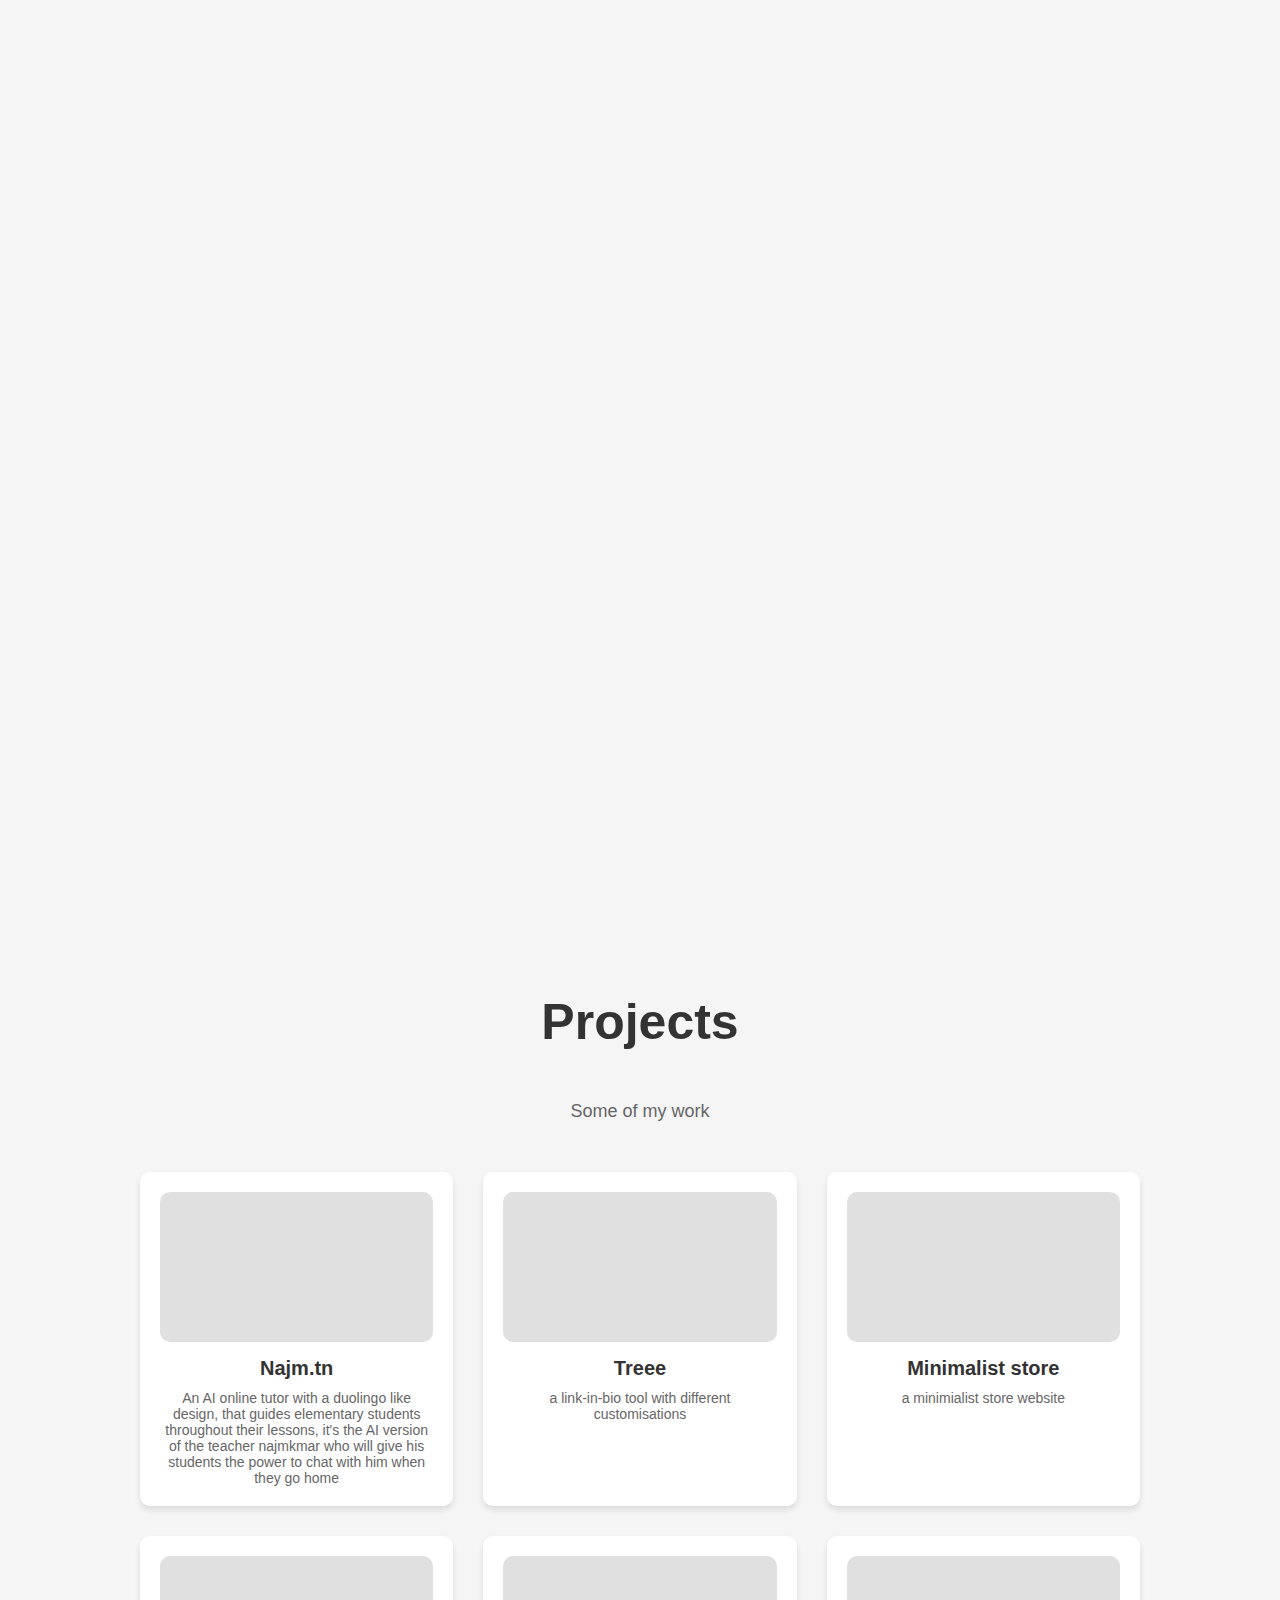
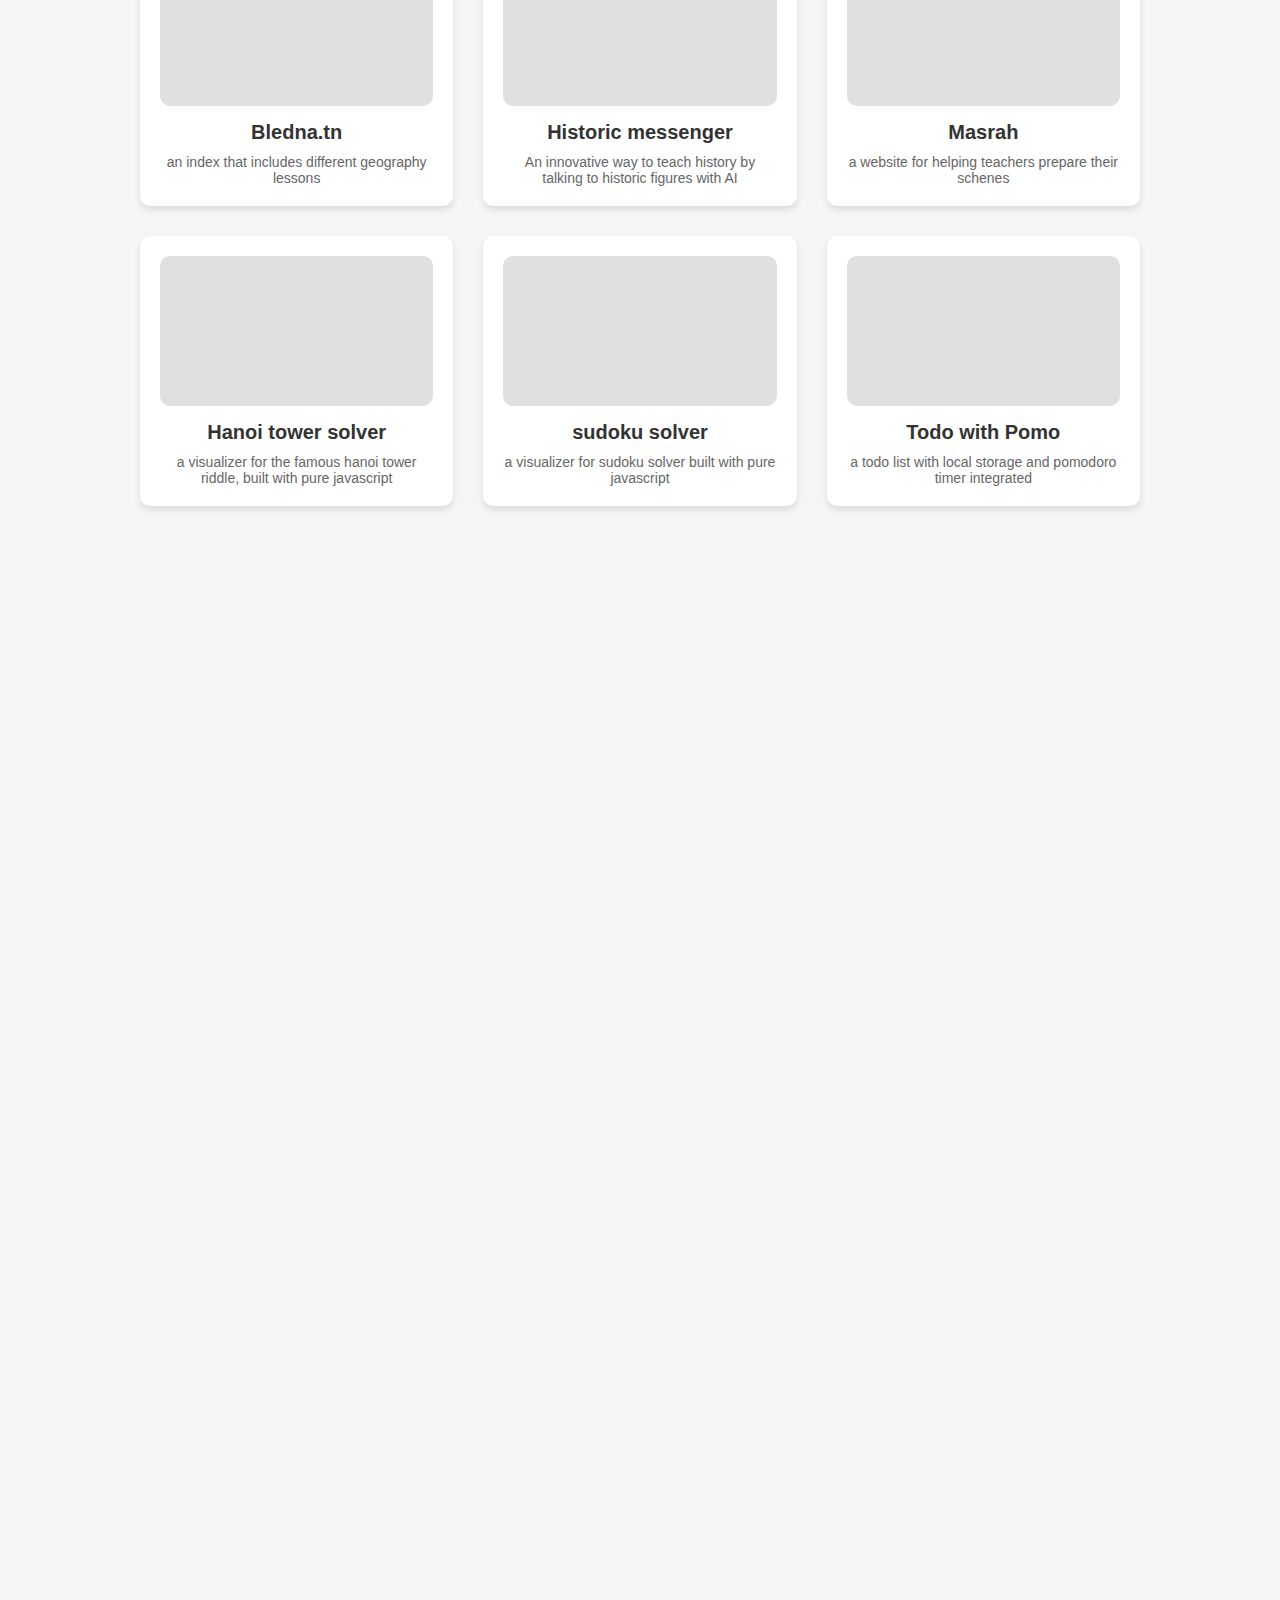
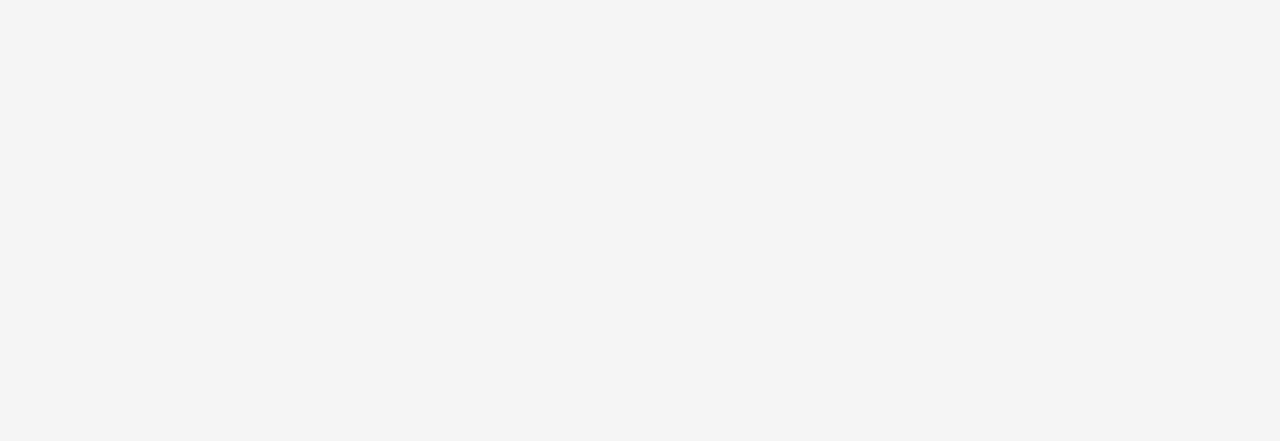
==== commit 8a64b40a: "Update work.html" ====
--- a/work.html
+++ b/work.html
@@ -5,496 +5,18 @@
     <meta charset="UTF-8">
     <meta name="viewport" content="width=device-width, initial-scale=1.0">
     <title>Generalist SaaS Landing Page</title>
-    <style>
-        body,
-        html {
-            margin: 0;
-            padding: 0;
-            height: 100%;
-            font-family: Arial, sans-serif;
-            background-color: #f5f5f5;
-        }
-
-        .container {
-            max-width: 1200px;
-            margin: 0 auto;
-            padding: 20px;
-        }
-
-        header {
-            position: fixed;
-            top: 20px;
-            left: 50%;
-            transform: translateX(-50%);
-            z-index: 1000;
-            background-color: rgba(255, 105, 180, 0.2);
-            backdrop-filter: blur(10px);
-            border-radius: 9999px;
-            padding: 12px 24px;
-            display: flex;
-            justify-content: space-between;
-            align-items: center;
-            width: calc(100% - 10vw);
-            max-width: 970px;
-            transition: all 0.3s ease;
-            box-shadow: 0 4px 6px rgba(255, 105, 180, 0.1);
-        }
-
-        .logo {
-            width: 32px;
-            height: 32px;
-            background-color: #ff69b4;
-            border-radius: 50%;
-            box-shadow: 0 0 10px #ff69b4;
-        }
-
-        nav {
-            display: flex;
-            gap: 20px;
-        }
-
-        .nav-links {
-            text-decoration: none;
-            color: #ff9ed2;
-            font-size: 16px;
-            transition: color 0.3s ease, text-shadow 0.3s ease;
-        }
-
-        .nav-links:hover {
-            color: #ffffff;
-            text-shadow: 0 0 5px #ff69b4;
-        }
-
-        .menu-icon {
-            display: none;
-            cursor: pointer;
-        }
-
-        .menu-icon svg {
-            stroke: #ff69b4;
-            width: 28px;
-            height: 28px;
-        }
-
-        @media (max-width: 768px) {
-            header {
-                top: 16px;
-                padding: 10px 20px;
-                width: calc(100% - 32px);
-            }
-
-            nav {
-                display: none;
-                position: absolute;
-                top: calc(100% + 10px);
-                left: 0;
-                width: 100%;
-                background-color: rgba(255, 105, 180, 0.2);
-                backdrop-filter: blur(10px);
-                flex-direction: column;
-                align-items: center;
-                padding: 20px 0;
-                border-radius: 20px;
-                box-shadow: 0 4px 6px rgba(255, 105, 180, 0.1);
-            }
-
-            nav.show {
-                display: flex;
-            }
-
-            .nav-links {
-                padding: 10px 0;
-            }
-
-            .menu-icon {
-                display: block;
-            }
-        }
-
-        main {
-            text-align: center;
-            padding: 150px 0 100px;
-            opacity: 0;
-            transform: translateY(20px);
-            animation: fadeInUp 0.5s ease forwards;
-        }
-
-        @keyframes fadeInUp {
-            to {
-                opacity: 1;
-                transform: translateY(0);
-            }
-        }
-
-        h1 {
-            font-size: 48px;
-            margin-bottom: 20px;
-        }
-
-        p {
-            font-size: 18px;
-            color: #666;
-            margin-bottom: 40px;
-        }
-
-        .cta-button {
-            background-color: #000;
-            color: #fff;
-            padding: 12px 24px;
-            border: none;
-            border-radius: 25px;
-            font-size: 18px;
-            cursor: pointer;
-            transition: background-color 0.3s ease;
-        }
-
-        .cta-button:hover {
-            background-color: #333;
-        }
-
-        .status {
-            margin-top: 20px;
-            display: flex;
-            justify-content: center;
-            align-items: center;
-            gap: 10px;
-        }
-
-        .status-dot {
-            width: 10px;
-            height: 10px;
-            background-color: #4CAF50;
-            border-radius: 50%;
-        }
-
-        .skills-section,
-        .certificates-section,
-        .services-section {
-            padding: 80px 0;
-            margin-top: 50px;
-            opacity: 0;
-            transform: translateY(20px);
-            animation: fadeInUp 0.5s ease forwards;
-            animation-delay: 0.3s;
-        }
-
-        .skills-container,
-        .certificates-container,
-        .services-container {
-            max-width: 1000px;
-            margin: 0 auto;
-        }
-
-        .skills-section h2,
-        .certificates-section h2,
-        .services-section h2 {
-            font-size: 36px;
-            margin-bottom: 50px;
-            text-align: center;
-            color: #333;
-        }
-
-        .skills-grid {
-            display: grid;
-            grid-template-columns: repeat(auto-fit, minmax(200px, 1fr));
-            gap: 30px;
-        }
-
-        .skill-item {
-            text-align: center;
-            padding: 30px 20px;
-            background-color: rgba(255, 255, 255, 0.8);
-            border-radius: 10px;
-            transition: all 0.3s ease;
-            box-shadow: 0 4px 6px rgba(0, 0, 0, 0.1);
-        }
-
-        .skill-item:hover {
-            transform: translateY(-5px);
-            box-shadow: 0 10px 20px rgba(0, 0, 0, 0.1);
-        }
-
-        .skill-icon {
-            font-size: 40px;
-            margin-bottom: 15px;
-            color: #4CAF50;
-        }
-
-        .skill-title {
-            font-size: 18px;
-            font-weight: bold;
-            margin-bottom: 10px;
-            color: #333;
-        }
-
-        .skill-description {
-            font-size: 14px;
-            color: #666;
-        }
-
-        .certificates-grid {
-            display: flex;
-            justify-content: center;
-            gap: 30px;
-            flex-wrap: wrap;
-        }
-
-        .certificate-item {
-            background-color: rgba(255, 255, 255, 0.8);
-            border-radius: 10px;
-            padding: 30px;
-            text-align: center;
-            width: 250px;
-            box-shadow: 0 4px 6px rgba(0, 0, 0, 0.1);
-            transition: all 0.3s ease;
-        }
-
-        .certificate-item:hover {
-            transform: translateY(-5px);
-            box-shadow: 0 10px 20px rgba(0, 0, 0, 0.1);
-        }
-
-        .certificate-icon {
-            font-size: 48px;
-            margin-bottom: 20px;
-        }
-
-        .certificate-title {
-            font-size: 18px;
-            font-weight: bold;
-            color: #333;
-            margin-bottom: 10px;
-        }
-
-        .certificate-issuer {
-            font-size: 14px;
-            color: #666;
-        }
-
-        .services-subtitle {
-            font-size: 18px;
-            color: #666;
-            text-align: center;
-            margin-bottom: 50px;
-        }
-
-        .services-list {
-            display: flex;
-            flex-direction: column;
-            gap: 20px;
-        }
-
-        .service-item {
-            display: flex;
-            align-items: center;
-            background-color: #fff;
-            border-radius: 15px;
-            padding: 20px;
-            box-shadow: 0 4px 6px rgba(0, 0, 0, 0.1);
-            transition: all 0.3s ease;
-        }
-
-        .service-item:hover {
-            transform: translateY(-5px);
-            box-shadow: 0 10px 20px rgba(0, 0, 0, 0.1);
-        }
-
-        .service-icon {
-            font-size: 32px;
-            margin-right: 20px;
-            background-color: #f0f0f0;
-            padding: 15px;
-            border-radius: 10px;
-        }
-
-        .service-content {
-            flex-grow: 1;
-        }
-
-        .service-title {
-            font-size: 18px;
-            font-weight: bold;
-            margin-bottom: 5px;
-            color: #333;
-        }
-
-        .service-description {
-            font-size: 14px;
-            color: #666;
-        }
-
-        /* Work Section */
-        .work-section {
-            padding: 80px 0;
-        }
-
-        .work-container {
-            max-width: 1000px;
-            margin: 0 auto;
-            text-align: center;
-        }
-
-        .work-section h2 {
-            font-size: 36px;
-            margin-bottom: 50px;
-            color: #333;
-        }
-
-        .work-grid {
-            display: grid;
-            grid-template-columns: repeat(auto-fit, minmax(250px, 1fr));
-            gap: 30px;
-        }
-
-        .work-item {
-            padding: 20px;
-            background-color: #fff;
-            border-radius: 10px;
-            box-shadow: 0 4px 6px rgba(0, 0, 0, 0.1);
-            transition: transform 0.3s ease;
-        }
-
-        .work-item:hover {
-            transform: translateY(-5px);
-        }
-
-        .work-image {
-            width: 100%;
-            height: 150px;
-            background-color: #e0e0e0;
-            border-radius: 10px;
-            margin-bottom: 15px;
-        }
-
-        .work-title {
-            font-size: 20px;
-            font-weight: bold;
-            margin-bottom: 10px;
-            color: #333;
-        }
-
-        .work-description {
-            font-size: 14px;
-            color: #666;
-        }
-
-        @media (max-width: 768px) {
-            header {
-                justify-content: space-between;
-                padding: 10px;
-            }
-
-            nav {
-                display: none;
-                position: absolute;
-                top: 100%;
-                left: 0;
-                width: 100%;
-                background-color: #333;
-                flex-direction: column;
-                align-items: center;
-                padding: 20px 0;
-                border-radius: 0 0 20px 20px;
-            }
-
-            nav.show {
-                display: flex;
-            }
-
-            .menu-icon {
-                display: block;
-            }
-        }
-
-        .pricing-section {
-            font-family: Arial, sans-serif;
-            display: flex;
-            justify-content: center;
-            align-items: stretch;
-            gap: 20px;
-            padding: 40px 20px;
-            max-width: 970px;
-            margin: 0 auto;
-        }
-
-        .pricing-plan {
-            flex: 1;
-            border: 2px solid #000;
-            border-radius: 10px;
-            padding: 30px;
-            display: flex;
-            flex-direction: column;
-        }
-
-        .plan-title {
-            font-size: 24px;
-            font-weight: bold;
-            margin-bottom: 10px;
-        }
-
-        .plan-description {
-            font-size: 14px;
-            color: #666;
-            margin-bottom: 20px;
-        }
-
-        .plan-price {
-            font-size: 36px;
-            font-weight: bold;
-            margin-bottom: 20px;
-        }
-
-        .plan-features {
-            list-style-type: none;
-            padding: 0;
-            margin-bottom: 20px;
-        }
-
-        .plan-features li {
-            margin-bottom: 10px;
-        }
-
-        .plan-button {
-            background-color: #000;
-            color: #fff;
-            border: none;
-            padding: 10px 20px;
-            font-size: 16px;
-            border-radius: 5px;
-            cursor: pointer;
-            transition: background-color 0.3s ease;
-        }
-
-        .plan-button:hover {
-            background-color: #333;
-        }
-
-        @media (max-width: 768px) {
-            .pricing-section {
-                flex-direction: column;
-            }
-        }
-    </style>
+    <link rel="stylesheet" href="styles/work.css">
 </head>
 
 <body>
     <header>
-        <div class="logo"></div>
-        <nav>
-            <a href="#" class="nav-links">How it works</a>
-            <a href="#" class="nav-links">Benefits</a>
+
+            <a href="#" class="nav-links">Skills</a>
+            <a href="#" class="nav-links">Certificates</a>
             <a href="#" class="nav-links">Services</a>
+            <a href="#" class="nav-links">Projects</a>
             <a href="#" class="nav-links">Pricing</a>
-            <a href="#" class="nav-links">FAQs</a>
-            <a href="#" class="nav-links">Login</a>
-        </nav>
-        <div class="menu-icon">
-            <svg xmlns="http://www.w3.org/2000/svg" width="24" height="24" viewBox="0 0 24 24" fill="none"
-                stroke="#ffffff" stroke-width="2" stroke-linecap="round" stroke-linejoin="round">
-                <line x1="3" y1="12" x2="21" y2="12"></line>
-                <line x1="3" y1="6" x2="21" y2="6"></line>
-                <line x1="3" y1="18" x2="21" y2="18"></line>
-            </svg>
+            <a href="#" class="nav-links">Contact</a>
         </div>
     </header>
     <div class="container">
@@ -509,37 +31,82 @@
         </main>
         <section class="skills-section">
             <div class="skills-container">
-                <h2>My Expertise</h2>
+                <h2>Skills</h2>
                 <div class="skills-grid">
                     <div class="skill-item">
-                        <div class="skill-icon">📊</div>
-                        <div class="skill-title">Product Management</div>
-                        <div class="skill-description">Guiding product vision and strategy</div>
-                    </div>
-                    <div class="skill-item">
-                        <div class="skill-icon">🎨</div>
-                        <div class="skill-title">UI/UX Design</div>
-                        <div class="skill-description">Creating intuitive user experiences</div>
-                    </div>
-                    <div class="skill-item">
-                        <div class="skill-icon">💻</div>
-                        <div class="skill-title">Full-stack Development</div>
-                        <div class="skill-description">Building robust web applications</div>
-                    </div>
-                    <div class="skill-item">
-                        <div class="skill-icon">📈</div>
-                        <div class="skill-title">Digital Marketing</div>
-                        <div class="skill-description">Driving growth and user acquisition</div>
-                    </div>
-                    <div class="skill-item">
-                        <div class="skill-icon">📉</div>
-                        <div class="skill-title">Data Analysis</div>
-                        <div class="skill-description">Extracting insights from data</div>
-                    </div>
-                    <div class="skill-item">
-                        <div class="skill-icon">📅</div>
-                        <div class="skill-title">Project Management</div>
-                        <div class="skill-description">Delivering projects on time and budget</div>
+                        <div class="skill-icon">🟨</div>JavaScript
+                    </div>
+                    <div class="skill-item">
+                        <div class="skill-icon">🔷</div>TypeScript
+                    </div>
+                    <div class="skill-item">
+                        <div class="skill-icon">⚛️</div>React
+                    </div>
+                    <div class="skill-item">
+                        <div class="skill-icon">▲</div>Next.js
+                    </div>
+                    <div class="skill-item">
+                        <div class="skill-icon">🟢</div>Node.js
+                    </div>
+                    <div class="skill-item">
+                        <div class="skill-icon">🚂</div>Express
+                    </div>
+                    <div class="skill-item">
+                        <div class="skill-icon">🌬️</div>Tailwind
+                    </div>
+                    <div class="skill-item">
+                        <div class="skill-icon">🖼️</div>Framer
+                    </div>
+                    <div class="skill-item">
+                        <div class="skill-icon">🎨</div>Shadcn
+                    </div>
+                    <div class="skill-item">
+                        <div class="skill-icon">🤖</div>Headless
+                    </div>
+                    <div class="skill-item">
+                        <div class="skill-icon">🔄</div>Redux
+                    </div>
+                    <div class="skill-item">
+                        <div class="skill-icon">🔺</div>Prisma
+                    </div>
+                    <div class="skill-item">
+                        <div class="skill-icon">🍃</div>MongoDB
+                    </div>
+                    <div class="skill-item">
+                        <div class="skill-icon">🐘</div>PostgreSQL
+                    </div>
+                    <div class="skill-item">
+                        <div class="skill-icon">🐬</div>MySQL
+                    </div>
+                    <div class="skill-item">
+                        <div class="skill-icon">☁️</div>Cloudinary
+                    </div>
+                    <div class="skill-item">
+                        <div class="skill-icon">🐳</div>Docker
+                    </div>
+                    <div class="skill-item">
+                        <div class="skill-icon">🔐</div>Clerk
+                    </div>
+                    <div class="skill-item">
+                        <div class="skill-icon">🔗</div>Axios
+                    </div>
+                    <div class="skill-item">
+                        <div class="skill-icon">🌐</div>HTML
+                    </div>
+                    <div class="skill-item">
+                        <div class="skill-icon">🎨</div>CSS
+                    </div>
+                    <div class="skill-item">
+                        <div class="skill-icon">💅</div>Sass
+                    </div>
+                    <div class="skill-item">
+                        <div class="skill-icon">🌿</div>Git
+                    </div>
+                    <div class="skill-item">
+                        <div class="skill-icon">🐙</div>GitHub
+                    </div>
+                    <div class="skill-item">
+                        <div class="skill-icon">➕</div>More
                     </div>
                 </div>
             </div>
@@ -568,8 +135,8 @@
         </section>
         <section class="services-section">
             <div class="services-container">
-                <h2>What you'll get</h2>
-                <p class="services-subtitle">Membership benefits</p>
+                <h2>Services</h2>
+                <p class="services-subtitle">What I offer</p>
                 <div class="services-list">
                     <div class="service-item">
                         <div class="service-icon">🌐</div>
@@ -601,13 +168,16 @@
 
         <section class="work-section">
             <div class="work-container">
-                <h2>some of my work</h2>
+                <h2>Projects</h2>
+                <p class="services-subtitle">Some of my work</p>
                 <div class="work-grid">
                     <div class="work-item">
                         <div class="work-image"></div>
                         <div class="work-title">Najm.tn</div>
-                        <div class="work-description">An AI online tutor that guides elementary students throughout
-                            their lessons</div>
+                        <div class="work-description">An AI online tutor with a duolingo like design, that guides
+                            elementary students throughout
+                            their lessons, it's the AI version of the teacher najmkmar who will give his students the
+                            power to chat with him when they go home</div>
                     </div>
                     <div class="work-item">
                         <div class="work-image"></div>
@@ -677,13 +247,9 @@
             </div>
         </section>
         <main>
-            <h1>A "generalist" will save<br>you thousands</h1>
-            <p>Subscription based Co-founder for your SaaS. Pause or cancel anytime.</p>
+            <h1>let's start working on your next<br>big project</h1>
+            <p></p>
             <button class="cta-button">Send me an email</button>
-            <div class="status">
-                <div class="status-dot"></div>
-                <span>Available</span>
-            </div>
         </main>
         <script>
             document.querySelector('.menu-icon').addEventListener('click', function () {
--- a/styles/work.css
+++ b/styles/work.css
@@ -0,0 +1,463 @@
+body,
+html {
+    margin: 0;
+    padding: 0;
+    height: 100%;
+    font-family: Arial, sans-serif;
+    background-color: #f5f5f5;
+}
+
+.container {
+    max-width: 1200px;
+    margin: 0 auto;
+    padding: 20px;
+}
+
+header {
+    position: fixed;
+    top: 20px;
+    left: 50%;
+    transform: translateX(-50%);
+    z-index: 1000;
+    background-color: rgba(255, 105, 180, 0.2);
+    backdrop-filter: blur(10px);
+    border-radius: 9999px;
+    padding: 17px 24px;
+    display: flex;
+    justify-content: space-between;
+    align-items: center;
+    width: calc(100% - 10vw);
+    max-width: 450px;
+    transition: all 0.3s ease;
+    box-shadow: 0 4px 6px rgba(255, 105, 180, 0.1);
+}
+
+.logo {
+    width: 32px;
+    height: 32px;
+    border-radius: 50%;
+    object-fit: cover;
+    box-shadow: 0 0 10px #ff69b4;
+}
+
+.nav-links {
+    text-decoration: none;
+    color: #ff9ed2;
+    font-size: 16px;
+    transition: color 0.3s ease, text-shadow 0.3s ease;
+}
+
+.nav-links:hover {
+    color: #ffffff;
+    text-shadow: 0 0 5px #ff69b4;
+}
+
+.menu-icon {
+    display: none;
+    cursor: pointer;
+}
+
+.menu-icon svg {
+    stroke: #ff69b4;
+    width: 28px;
+    height: 28px;
+}
+
+@media (max-width: 768px) {
+
+    nav {
+        
+        display: none;
+        position: absolute;
+        top: calc(100% + 10px);
+        left: 0;
+        width: 100%;
+        background-color: rgba(255, 105, 180, 0.2);
+        backdrop-filter: blur(10px);
+        flex-direction: column;
+        align-items: center;
+        padding: 20px 0;
+        border-radius: 20px;
+        box-shadow: 0 4px 6px rgba(255, 105, 180, 0.1);
+    }
+
+    nav.show {
+        display: flex;
+    }
+
+    .nav-links {
+        padding: 10px 0;
+        font-size: 0.9em;
+    }
+
+    .menu-icon {
+        display: block;
+    }
+}
+
+main {
+    text-align: center;
+    padding: 150px 0 100px;
+    opacity: 0;
+    transform: translateY(20px);
+    animation: fadeInUp 0.5s ease forwards;
+}
+
+@keyframes fadeInUp {
+    to {
+        opacity: 1;
+        transform: translateY(0);
+    }
+}
+
+h1 {
+    font-size: 50px;
+    margin-bottom: 20px;
+}
+
+p {
+    font-size: 18px;
+    color: #666;
+    margin-bottom: 40px;
+}
+
+.cta-button {
+    background-color: #000;
+    color: #fff;
+    padding: 12px 24px;
+    border: none;
+    border-radius: 25px;
+    font-size: 18px;
+    cursor: pointer;
+    transition: background-color 0.3s ease;
+}
+
+.cta-button:hover {
+    background-color: #333;
+}
+
+.status {
+    margin-top: 20px;
+    display: flex;
+    justify-content: center;
+    align-items: center;
+    gap: 10px;
+}
+
+.status-dot {
+    width: 10px;
+    height: 10px;
+    background-color: #4CAF50;
+    border-radius: 50%;
+}
+
+.skills-section,
+.certificates-section,
+.services-section {
+    padding: 80px 0;
+    margin-top: 50px;
+    opacity: 0;
+    transform: translateY(20px);
+    animation: fadeInUp 0.5s ease forwards;
+    animation-delay: 0.3s;
+}
+
+.skills-container,
+.certificates-container,
+.services-container {
+    max-width: 1000px;
+    margin: 0 auto;
+}
+
+.skills-section h2,
+.certificates-section h2,
+.services-section h2  {
+    font-size: 50px;
+    margin-bottom: 50px;
+    text-align: center;
+    color: #333;
+}
+
+.skills-grid {
+    display: flex;
+    flex-wrap: wrap;
+    gap: 10px;
+    justify-content: center;
+}
+.skill-item {
+    background-color: #e0e0e0;
+    border-radius: 20px;
+    padding: 8px 16px;
+    display: flex;
+    align-items: center;
+    font-size: 14px;
+    color: #333;
+    opacity: 0;
+    transform: translateY(20px);
+    animation: fadeInUp 0.5s ease forwards;
+}
+.skill-icon {
+    font-size: 20px;
+    margin-right: 8px;
+}
+@keyframes fadeInUp {
+    to {
+        opacity: 1;
+        transform: translateY(0);
+    }
+}
+.skill-item:nth-child(1) { animation-delay: 0.1s; }
+.skill-item:nth-child(2) { animation-delay: 0.2s; }
+.skill-item:nth-child(3) { animation-delay: 0.3s; }
+.skill-item:nth-child(4) { animation-delay: 0.4s; }
+.skill-item:nth-child(5) { animation-delay: 0.5s; }
+.skill-item:nth-child(6) { animation-delay: 0.6s; }
+.skill-item:nth-child(7) { animation-delay: 0.7s; }
+.skill-item:nth-child(8) { animation-delay: 0.8s; }
+.skill-item:nth-child(9) { animation-delay: 0.9s; }
+.skill-item:nth-child(10) { animation-delay: 1s; }
+.skill-item:nth-child(n+11) { animation-delay: 1.1s; }
+
+.certificates-grid {
+    display: flex;
+    justify-content: center;
+    gap: 30px;
+    flex-wrap: wrap;
+}
+
+.certificate-item {
+    background-color: rgba(255, 255, 255, 0.8);
+    border-radius: 10px;
+    padding: 30px;
+    text-align: center;
+    width: 250px;
+    box-shadow: 0 4px 6px rgba(0, 0, 0, 0.1);
+    transition: all 0.3s ease;
+}
+
+.certificate-item:hover {
+    transform: translateY(-5px);
+    box-shadow: 0 10px 20px rgba(0, 0, 0, 0.1);
+}
+
+.certificate-icon {
+    font-size: 48px;
+    margin-bottom: 20px;
+}
+
+.certificate-title {
+    font-size: 18px;
+    font-weight: bold;
+    color: #333;
+    margin-bottom: 10px;
+}
+
+.certificate-issuer {
+    font-size: 14px;
+    color: #666;
+}
+
+.services-subtitle {
+    font-size: 18px;
+    color: #666;
+    text-align: center;
+    margin-bottom: 50px;
+}
+
+.services-list {
+    display: flex;
+    flex-direction: column;
+    gap: 20px;
+}
+
+.service-item {
+    display: flex;
+    align-items: center;
+    background-color: #fff;
+    border-radius: 15px;
+    padding: 20px;
+    box-shadow: 0 4px 6px rgba(0, 0, 0, 0.1);
+    transition: all 0.3s ease;
+}
+
+.service-item:hover {
+    transform: translateY(-5px);
+    box-shadow: 0 10px 20px rgba(0, 0, 0, 0.1);
+}
+
+.service-icon {
+    font-size: 32px;
+    margin-right: 20px;
+    background-color: #f0f0f0;
+    padding: 15px;
+    border-radius: 10px;
+}
+
+.service-content {
+    flex-grow: 1;
+}
+
+.service-title {
+    font-size: 18px;
+    font-weight: bold;
+    margin-bottom: 5px;
+    color: #333;
+}
+
+.service-description {
+    font-size: 14px;
+    color: #666;
+}
+
+/* Work Section */
+.work-section {
+    padding: 80px 0;
+}
+
+.work-container {
+    max-width: 1000px;
+    margin: 0 auto;
+    text-align: center;
+}
+
+.work-section h2 {
+    font-size: 50px;
+    margin-bottom: 50px;
+    color: #333;
+}
+
+.work-grid {
+    display: grid;
+    grid-template-columns: repeat(auto-fit, minmax(250px, 1fr));
+    gap: 30px;
+}
+
+.work-item {
+    padding: 20px;
+    background-color: #fff;
+    border-radius: 10px;
+    box-shadow: 0 4px 6px rgba(0, 0, 0, 0.1);
+    transition: transform 0.3s ease;
+}
+
+.work-item:hover {
+    transform: translateY(-5px);
+}
+
+.work-image {
+    width: 100%;
+    height: 150px;
+    background-color: #e0e0e0;
+    border-radius: 10px;
+    margin-bottom: 15px;
+}
+
+.work-title {
+    font-size: 20px;
+    font-weight: bold;
+    margin-bottom: 10px;
+    color: #333;
+}
+
+.work-description {
+    font-size: 14px;
+    color: #666;
+}
+
+@media (max-width: 768px) {
+    header {
+        justify-content: space-around;
+        padding: 10px;
+    }
+
+    nav {
+        display: none;
+        position: absolute;
+        top: 100%;
+        left: 0;
+        width: 100%;
+        background-color: #333;
+        flex-direction: column;
+        align-items: center;
+        padding: 20px;
+        margin-top: 5px;
+        border-radius: 20px;
+    }
+
+    nav.show {
+        display: flex;
+    }
+
+    .menu-icon {
+        display: block;
+    }
+}
+
+.pricing-section {
+    font-family: Arial, sans-serif;
+    display: flex;
+    justify-content: center;
+    align-items: stretch;
+    gap: 20px;
+    padding: 40px 20px;
+    max-width: 970px;
+    margin: 0 auto;
+}
+
+.pricing-plan {
+    flex: 1;
+    border: 2px solid #000;
+    border-radius: 10px;
+    padding: 30px;
+    display: flex;
+    flex-direction: column;
+}
+
+.plan-title {
+    font-size: 24px;
+    font-weight: bold;
+    margin-bottom: 10px;
+}
+
+.plan-description {
+    font-size: 14px;
+    color: #666;
+    margin-bottom: 20px;
+}
+
+.plan-price {
+    font-size: 36px;
+    font-weight: bold;
+    margin-bottom: 20px;
+}
+
+.plan-features {
+    list-style-type: none;
+    padding: 0;
+    margin-bottom: 20px;
+}
+
+.plan-features li {
+    margin-bottom: 10px;
+}
+
+.plan-button {
+    background-color: #000;
+    color: #fff;
+    border: none;
+    padding: 10px 20px;
+    font-size: 16px;
+    border-radius: 5px;
+    cursor: pointer;
+    transition: background-color 0.3s ease;
+}
+
+.plan-button:hover {
+    background-color: #333;
+}
+
+@media (max-width: 768px) {
+    .pricing-section {
+        flex-direction: column;
+    }
+}
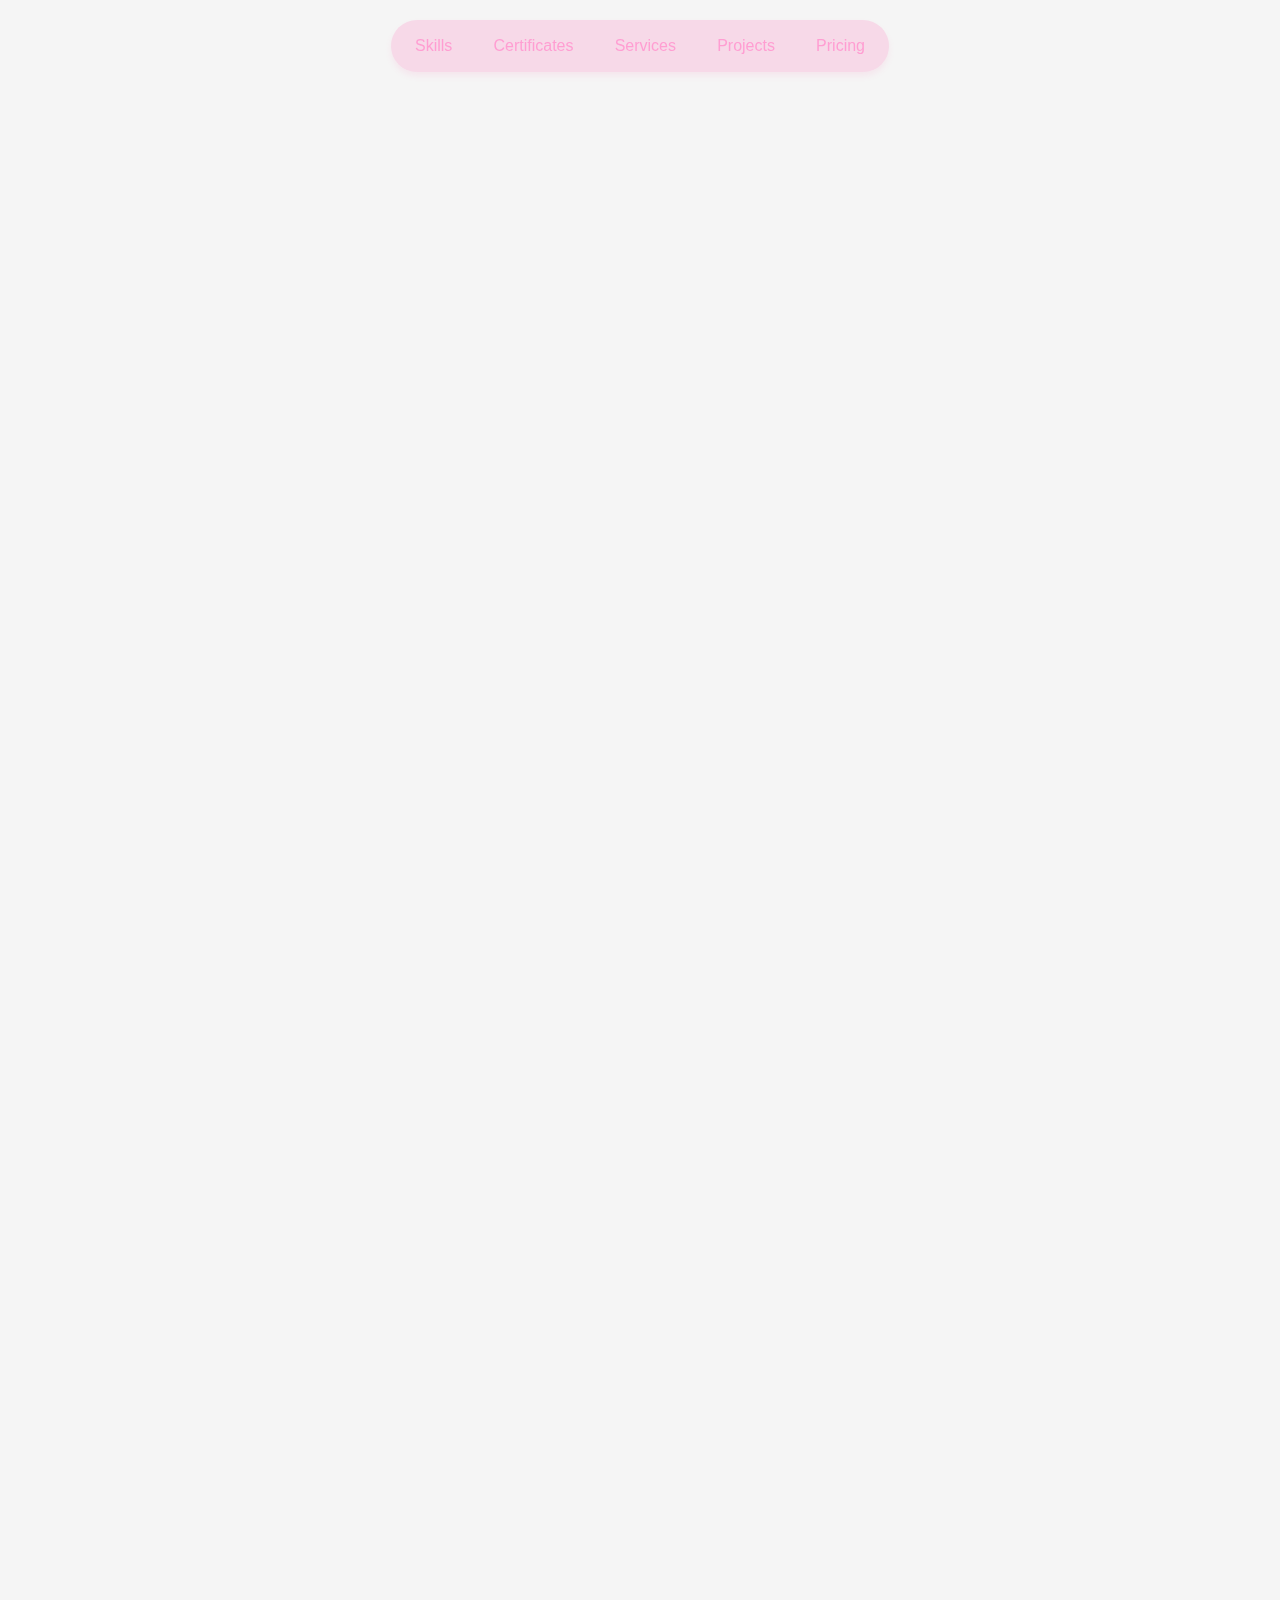
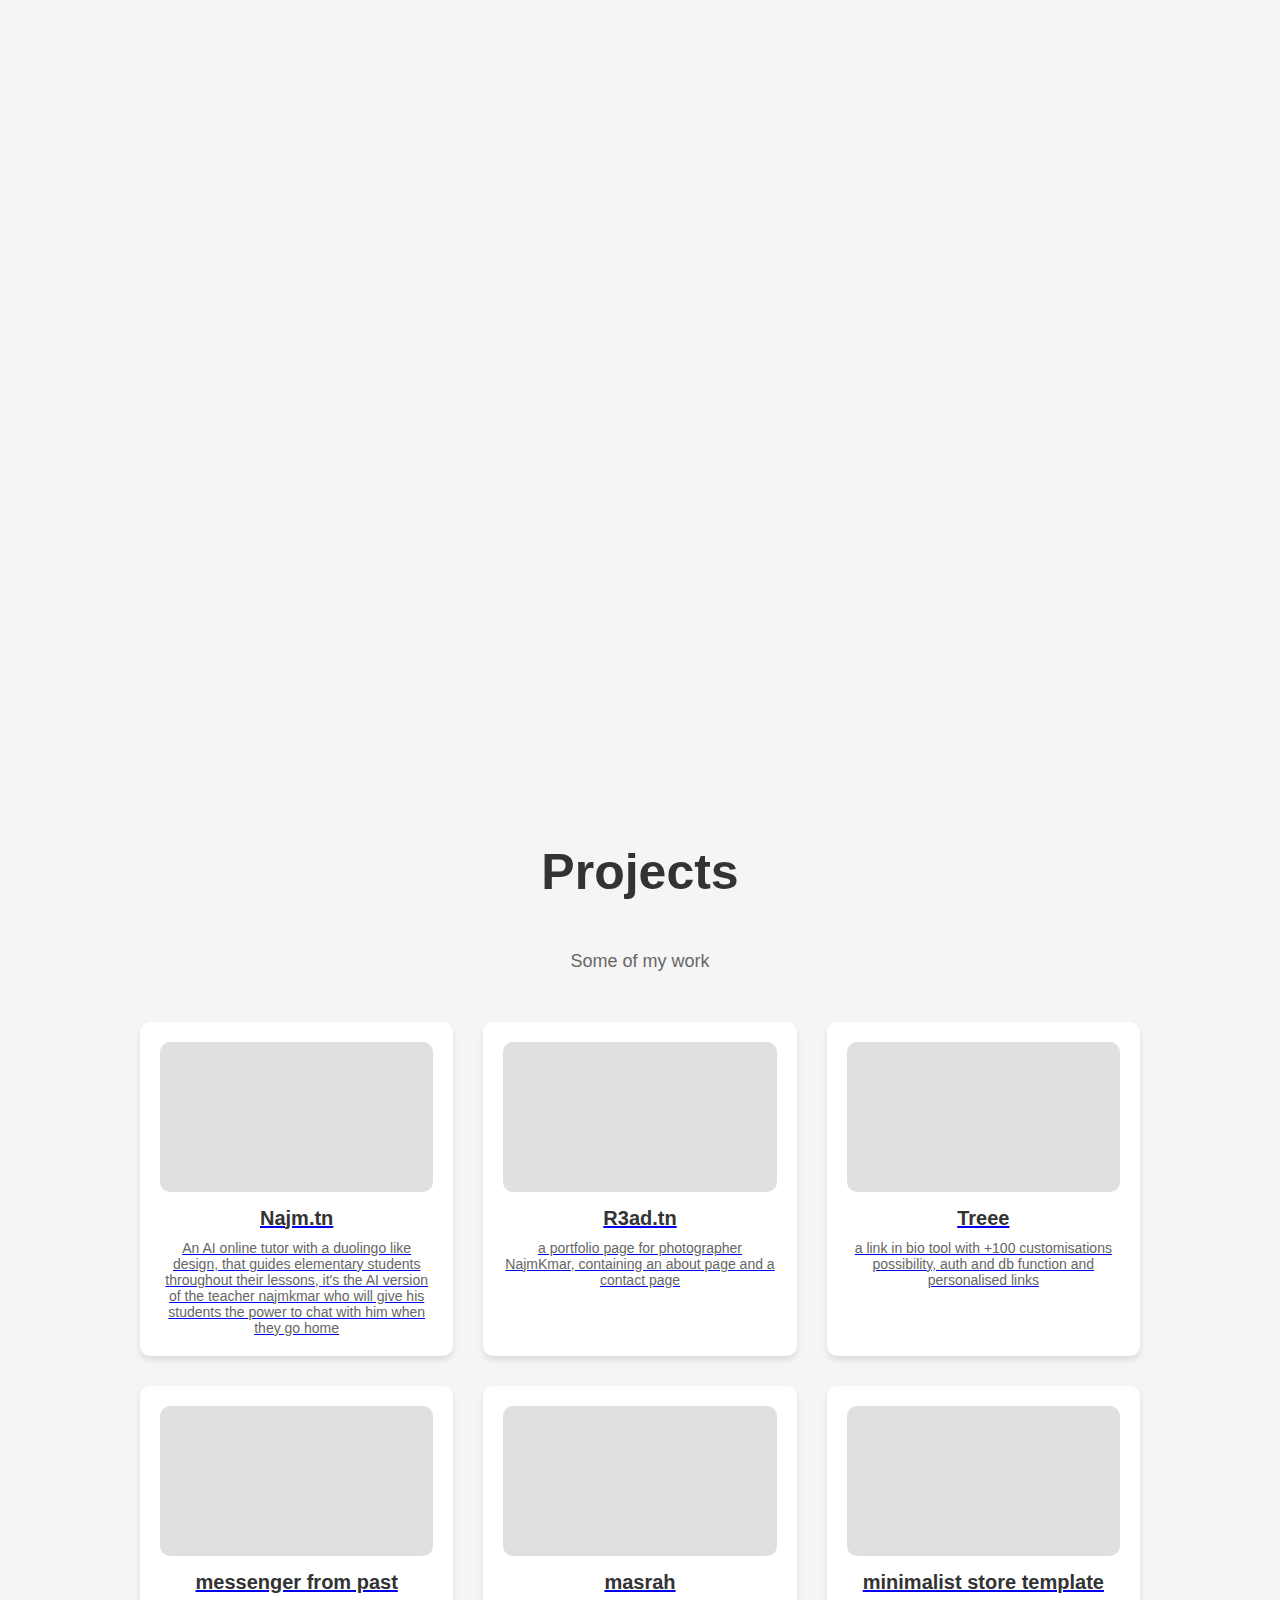
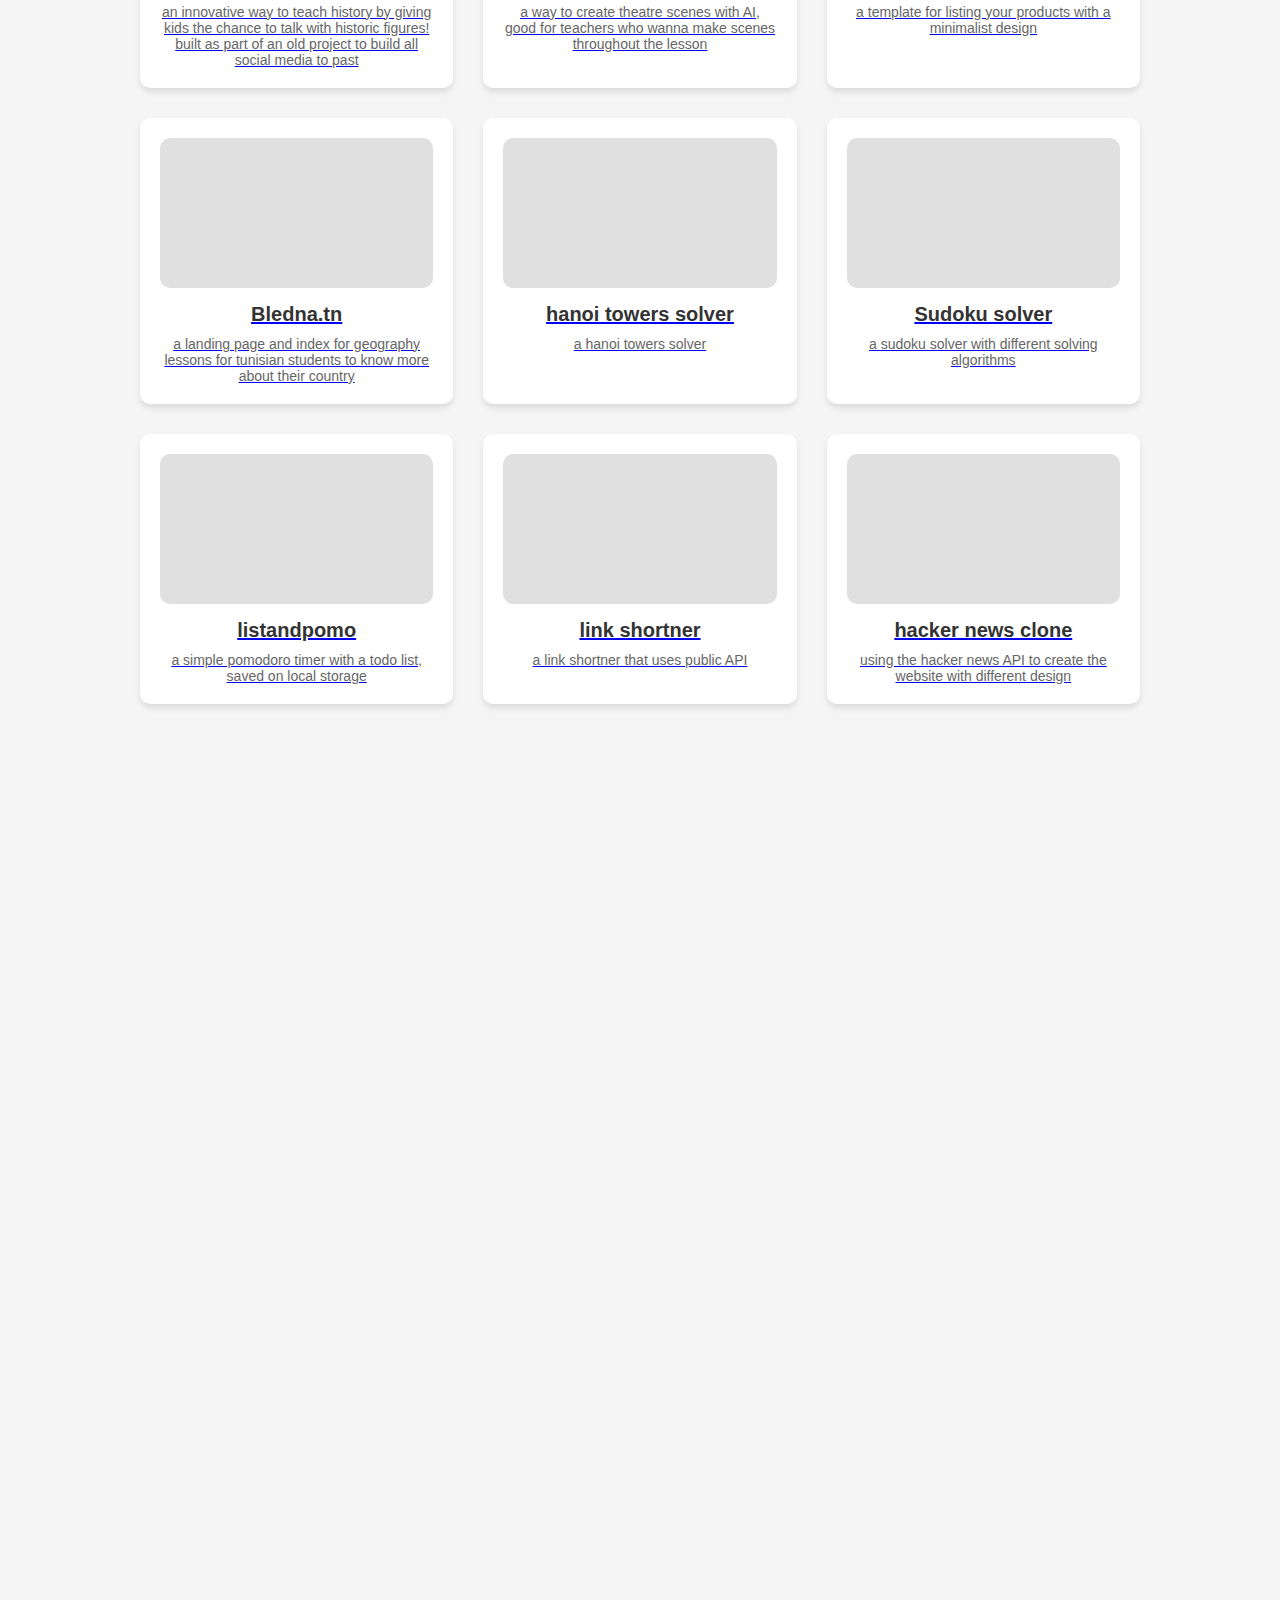
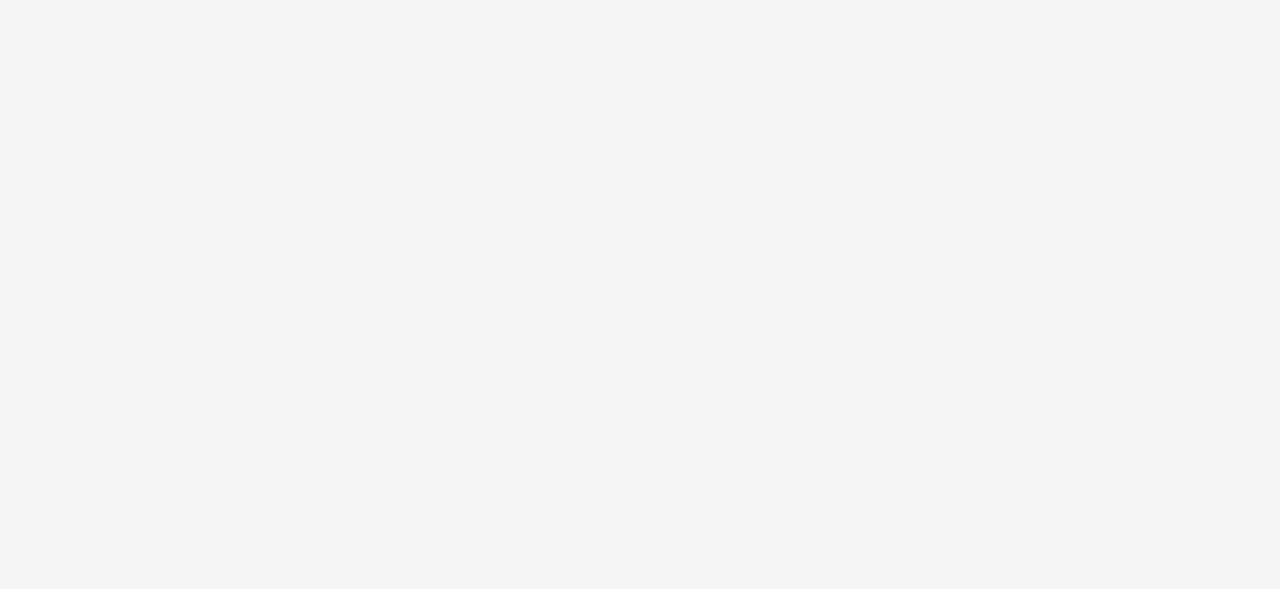
==== commit 6deb243d: "Update work.html" ====
--- a/work.html
+++ b/work.html
@@ -6,18 +6,25 @@
     <meta name="viewport" content="width=device-width, initial-scale=1.0">
     <title>Generalist SaaS Landing Page</title>
     <link rel="stylesheet" href="styles/work.css">
+    <style>
+        /* Add this to ensure hover effect consistency */
+        .nav-links:hover,
+        .nav-links.active {
+            color: #ffffff !important;
+            text-shadow: 0 0 5px #ff69b4 !important;
+        }
+    </style>
 </head>
 
 <body>
     <header>
 
-            <a href="#" class="nav-links">Skills</a>
-            <a href="#" class="nav-links">Certificates</a>
-            <a href="#" class="nav-links">Services</a>
-            <a href="#" class="nav-links">Projects</a>
-            <a href="#" class="nav-links">Pricing</a>
-            <a href="#" class="nav-links">Contact</a>
-        </div>
+        <a href="#skills" class="nav-links">Skills</a>
+        <a href="#certificates" class="nav-links">Certificates</a>
+        <a href="#services" class="nav-links">Services</a>
+        <a href="#projects" class="nav-links">Projects</a>
+        <a href="#pricing" class="nav-links">Pricing</a>
+
     </header>
     <div class="container">
         <main>
@@ -29,7 +36,7 @@
                 <span>Available</span>
             </div>
         </main>
-        <section class="skills-section">
+        <section id="skills" class="skills-section">
             <div class="skills-container">
                 <h2>Skills</h2>
                 <div class="skills-grid">
@@ -111,7 +118,7 @@
                 </div>
             </div>
         </section>
-        <section class="certificates-section">
+        <section id="certificates" class="certificates-section">
             <div class="certificates-container">
                 <h2>Certificates</h2>
                 <div class="certificates-grid">
@@ -133,7 +140,7 @@
                 </div>
             </div>
         </section>
-        <section class="services-section">
+        <section id="services" class="services-section">
             <div class="services-container">
                 <h2>Services</h2>
                 <p class="services-subtitle">What I offer</p>
@@ -166,65 +173,85 @@
             </div>
         </section>
 
-        <section class="work-section">
+        <section id="projects" class="work-section">
             <div class="work-container">
                 <h2>Projects</h2>
                 <p class="services-subtitle">Some of my work</p>
                 <div class="work-grid">
-                    <div class="work-item">
+                    <a href="https://najm.tn" target="_blank" rel="noopener noreferrer" class="work-item">
                         <div class="work-image"></div>
                         <div class="work-title">Najm.tn</div>
                         <div class="work-description">An AI online tutor with a duolingo like design, that guides
                             elementary students throughout
                             their lessons, it's the AI version of the teacher najmkmar who will give his students the
                             power to chat with him when they go home</div>
-                    </div>
-                    <div class="work-item">
+                    </a>
+                    <a href="https://r3ad.tn" target="_blank" rel="noopener noreferrer" class="work-item">
+                        <div class="work-image"></div>
+                        <div class="work-title">R3ad.tn</div>
+                        <div class="work-description">a portfolio page for photographer NajmKmar, containing an about
+                            page and a contact page</div>
+                    </a> <a href="https://treee.web.app" target="_blank" rel="noopener noreferrer" class="work-item">
                         <div class="work-image"></div>
                         <div class="work-title">Treee</div>
-                        <div class="work-description">a link-in-bio tool with different customisations</div>
-                    </div>
-                    <div class="work-item">
-                        <div class="work-image"></div>
-                        <div class="work-title">Minimalist store</div>
-                        <div class="work-description">a minimialist store website</div>
-                    </div>
-                    <div class="work-item">
+                        <div class="work-description">a link in bio tool with +100 customisations possibility, auth and
+                            db function and personalised links</div>
+                    </a> <a href="https://messengerfrompast.web.app" target="_blank" rel="noopener noreferrer"
+                        class="work-item">
+                        <div class="work-image"></div>
+                        <div class="work-title">messenger from past</div>
+                        <div class="work-description">an innovative way to teach history by giving kids the chance to
+                            talk with historic figures! built as part of an old project to build all social media to
+                            past</div>
+                    </a> <a href="https://masrah.web.app" target="_blank" rel="noopener noreferrer" class="work-item">
+                        <div class="work-image"></div>
+                        <div class="work-title">masrah</div>
+                        <div class="work-description">a way to create theatre scenes with AI, good for teachers who
+                            wanna make scenes throughout the lesson</div>
+                    </a> <a href="https://minimalist-store-template" target="_blank" rel="noopener noreferrer"
+                        class="work-item">
+                        <div class="work-image"></div>
+                        <div class="work-title">minimalist store template</div>
+                        <div class="work-description">a template for listing your products with a minimalist design
+                        </div>
+                    </a> <a href="https://bledna.tn" target="_blank" rel="noopener noreferrer" class="work-item">
                         <div class="work-image"></div>
                         <div class="work-title">Bledna.tn</div>
-                        <div class="work-description">an index that includes different geography lessons</div>
-                    </div>
-                    <div class="work-item">
-                        <div class="work-image"></div>
-                        <div class="work-title">Historic messenger</div>
-                        <div class="work-description">An innovative way to teach history by talking to historic figures
-                            with AI</div>
-                    </div>
-                    <div class="work-item">
-                        <div class="work-image"></div>
-                        <div class="work-title">Masrah</div>
-                        <div class="work-description">a website for helping teachers prepare their schenes</div>
-                    </div>
-                    <div class="work-item">
-                        <div class="work-image"></div>
-                        <div class="work-title">Hanoi tower solver</div>
-                        <div class="work-description">a visualizer for the famous hanoi tower riddle, built with pure
-                            javascript</div>
-                    </div>
-                    <div class="work-item">
-                        <div class="work-image"></div>
-                        <div class="work-title">sudoku solver</div>
-                        <div class="work-description">a visualizer for sudoku solver built with pure javascript</div>
-                    </div>
-                    <div class="work-item">
-                        <div class="work-image"></div>
-                        <div class="work-title">Todo with Pomo</div>
-                        <div class="work-description">a todo list with local storage and pomodoro timer integrated</div>
-                    </div>
-                </div>
-            </div>
-        </section>
-        <section class="skills-section">
+                        <div class="work-description">a landing page and index for geography lessons for tunisian
+                            students to know more about their country</div>
+                    </a> <a href="https://hanoi-towers-solver.vercel.app" target="_blank" rel="noopener noreferrer"
+                        class="work-item">
+                        <div class="work-image"></div>
+                        <div class="work-title">hanoi towers solver</div>
+                        <div class="work-description">a hanoi towers solver</div>
+                    </a> <a href="https://sudoku-solver-by-yassin.vercel.app" target="_blank" rel="noopener noreferrer"
+                        class="work-item">
+                        <div class="work-image"></div>
+                        <div class="work-title">Sudoku solver</div>
+                        <div class="work-description">a sudoku solver with different solving algorithms</div>
+                    </a> <a href="https://listandpomo.web.app" target="_blank" rel="noopener noreferrer"
+                        class="work-item">
+                        <div class="work-image"></div>
+                        <div class="work-title">listandpomo</div>
+                        <div class="work-description">a simple pomodoro timer with a todo list, saved on local storage
+                        </div>
+                    </a>
+                    <a href="https://link-shortner" target="_blank" rel="noopener noreferrer" class="work-item">
+                        <div class="work-image"></div>
+                        <div class="work-title">link shortner</div>
+                        <div class="work-description">a link shortner that uses public API
+                        </div>
+                    </a>
+                    <a href="https://hacker-news-clone.vercel.app" target="_blank" rel="noopener noreferrer" class="work-item">
+                        <div class="work-image"></div>
+                        <div class="work-title">hacker news clone</div>
+                        <div class="work-description">using the hacker news API to create the website with different design
+                        </div>
+                    </a>
+                </div>
+            </div>
+        </section>
+        <section id="pricing" class="skills-section">
             <h2>Pricing</h2>
             <div class="pricing-section">
                 <div class="pricing-plan">
@@ -246,30 +273,91 @@
                 </div>
             </div>
         </section>
-        <main>
-            <h1>let's start working on your next<br>big project</h1>
-            <p></p>
-            <button class="cta-button">Send me an email</button>
-        </main>
-        <script>
-            document.querySelector('.menu-icon').addEventListener('click', function () {
-                document.querySelector('nav').classList.toggle('show');
+        <section id="contact">
+            <main>
+                <h1>let's start working on your next<br>big project</h1>
+                <p></p>
+                <button class="cta-button">Send me an email</button>
+            </main>
+        </section>
+    </div>
+    <script>
+        // Get all the sections and navigation links
+        // Get all the sections and navigation links
+        const sections = document.querySelectorAll('section');
+        const navLinks = document.querySelectorAll('.nav-links');
+
+        // Function to check which section is in view
+        function isInViewport(element) {
+            const rect = element.getBoundingClientRect();
+            return (
+                rect.top <= (window.innerHeight || document.documentElement.clientHeight) / 2 &&
+                rect.bottom >= (window.innerHeight || document.documentElement.clientHeight) / 2
+            );
+        }
+
+        // Function to highlight and apply hover effect to the active navigation link
+        function highlightNavLink() {
+            let activeSection = null;
+
+            sections.forEach((section) => {
+                if (isInViewport(section)) {
+                    activeSection = section;
+                }
             });
 
-            // Animate sections on scroll
-            const observer = new IntersectionObserver((entries) => {
-                entries.forEach(entry => {
-                    if (entry.isIntersecting) {
-                        entry.target.style.animationDelay = '0s';
-                        entry.target.style.animationPlayState = 'running';
-                    }
-                });
-            }, { threshold: 0.1 });
-
-            document.querySelectorAll('section').forEach(section => {
-                observer.observe(section);
+            navLinks.forEach((link) => {
+                link.classList.remove('active');
+                link.style.color = ''; // Remove any inline color style
+                link.style.textShadow = ''; // Remove any inline text-shadow style
             });
-        </script>
+
+            if (activeSection) {
+                const activeIndex = Array.from(sections).indexOf(activeSection);
+                navLinks[activeIndex].classList.add('active');
+                navLinks[activeIndex].style.color = '#ffffff';
+                navLinks[activeIndex].style.textShadow = '0 0 5px #ff69b4';
+            }
+        }
+
+        // Add scroll event listener
+        window.addEventListener('scroll', highlightNavLink);
+
+        // Smooth scroll functionality
+        navLinks.forEach((link) => {
+            link.addEventListener('click', (e) => {
+                e.preventDefault();
+                const targetId = link.getAttribute('href').substring(1);
+                const targetSection = document.getElementById(targetId);
+
+                if (targetSection) {
+                    targetSection.scrollIntoView({ behavior: 'smooth' });
+                }
+            });
+        });
+
+        // Initial call to set the active link on page load
+        highlightNavLink();
+
+        // Existing animation code
+        document.querySelector('.menu-icon').addEventListener('click', function () {
+            document.querySelector('nav').classList.toggle('show');
+        });
+
+        // Animate sections on scroll
+        const observer = new IntersectionObserver((entries) => {
+            entries.forEach(entry => {
+                if (entry.isIntersecting) {
+                    entry.target.style.animationDelay = '0s';
+                    entry.target.style.animationPlayState = 'running';
+                }
+            });
+        }, { threshold: 0.1 });
+
+        document.querySelectorAll('section').forEach(section => {
+            observer.observe(section);
+        });
+    </script>
 </body>
 
 </html>
--- a/styles/work.css
+++ b/styles/work.css
@@ -155,7 +155,6 @@
 .certificates-section,
 .services-section {
     padding: 80px 0;
-    margin-top: 50px;
     opacity: 0;
     transform: translateY(20px);
     animation: fadeInUp 0.5s ease forwards;
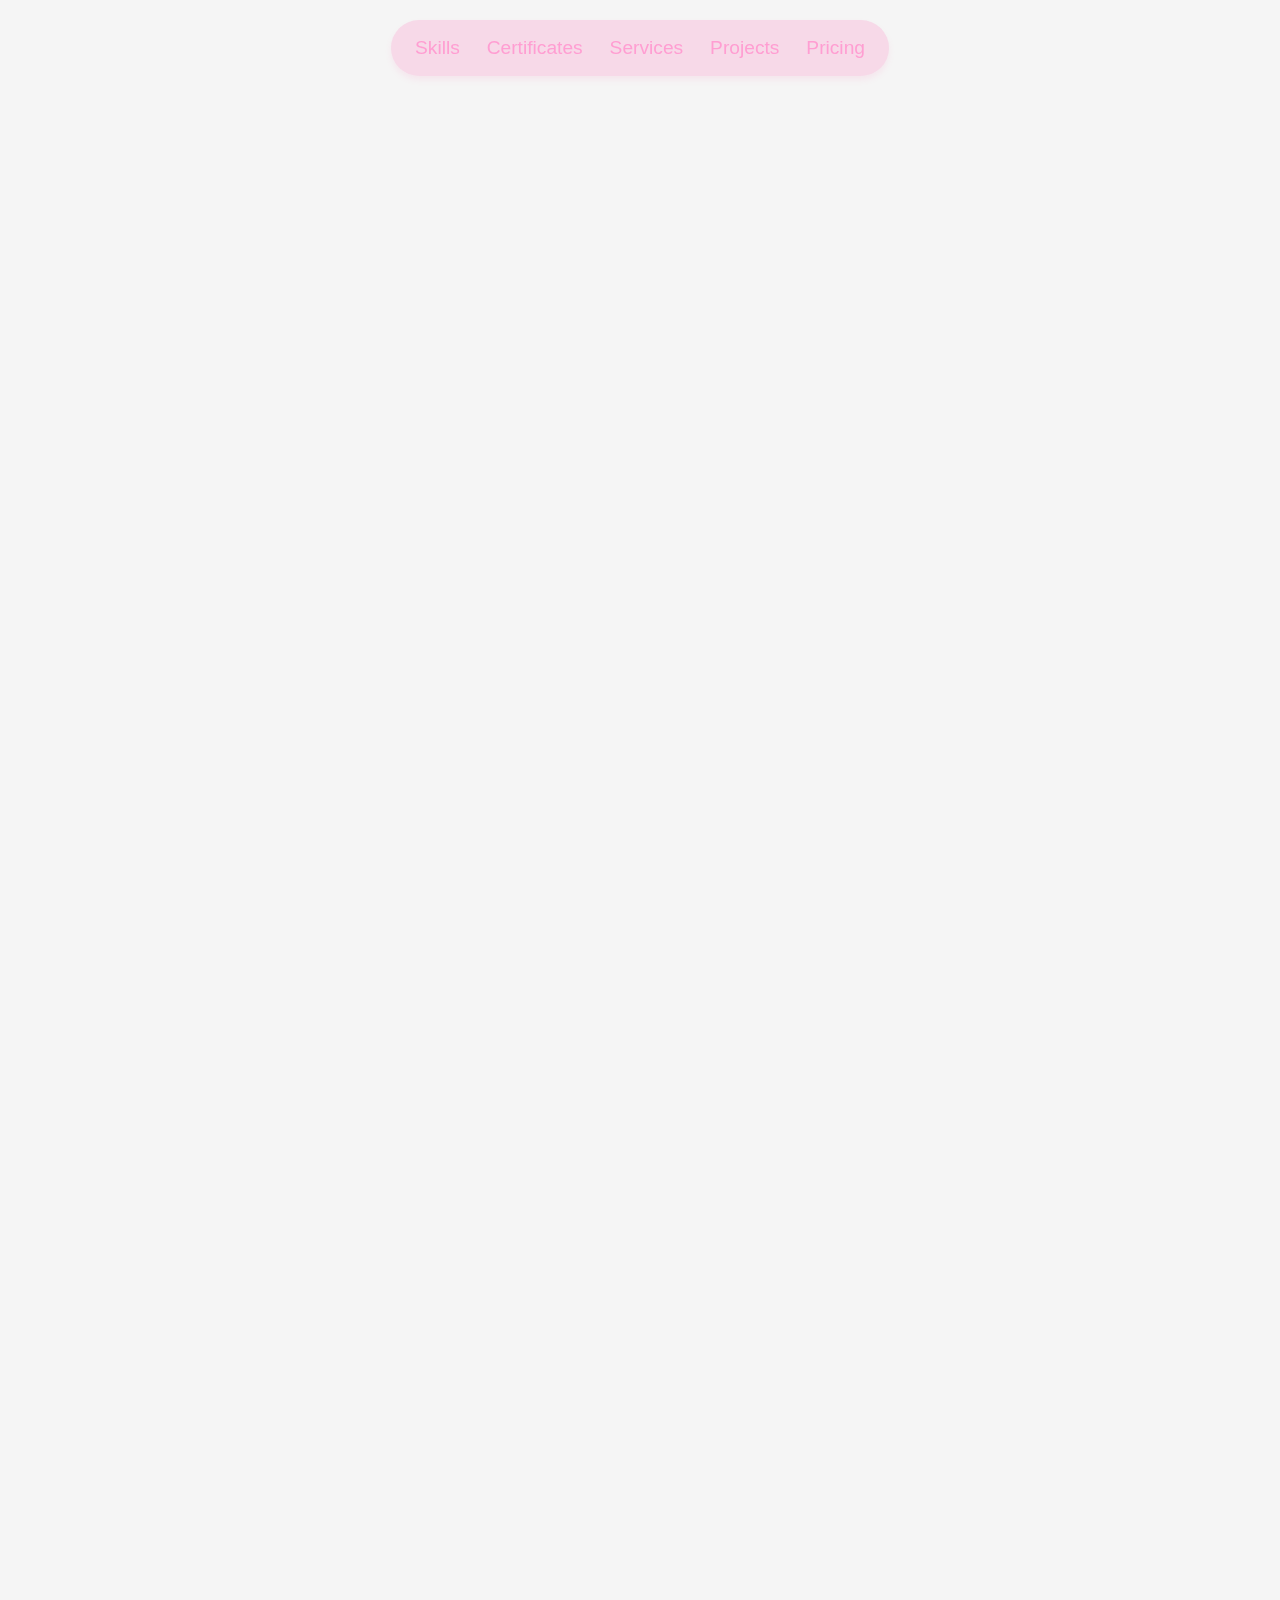
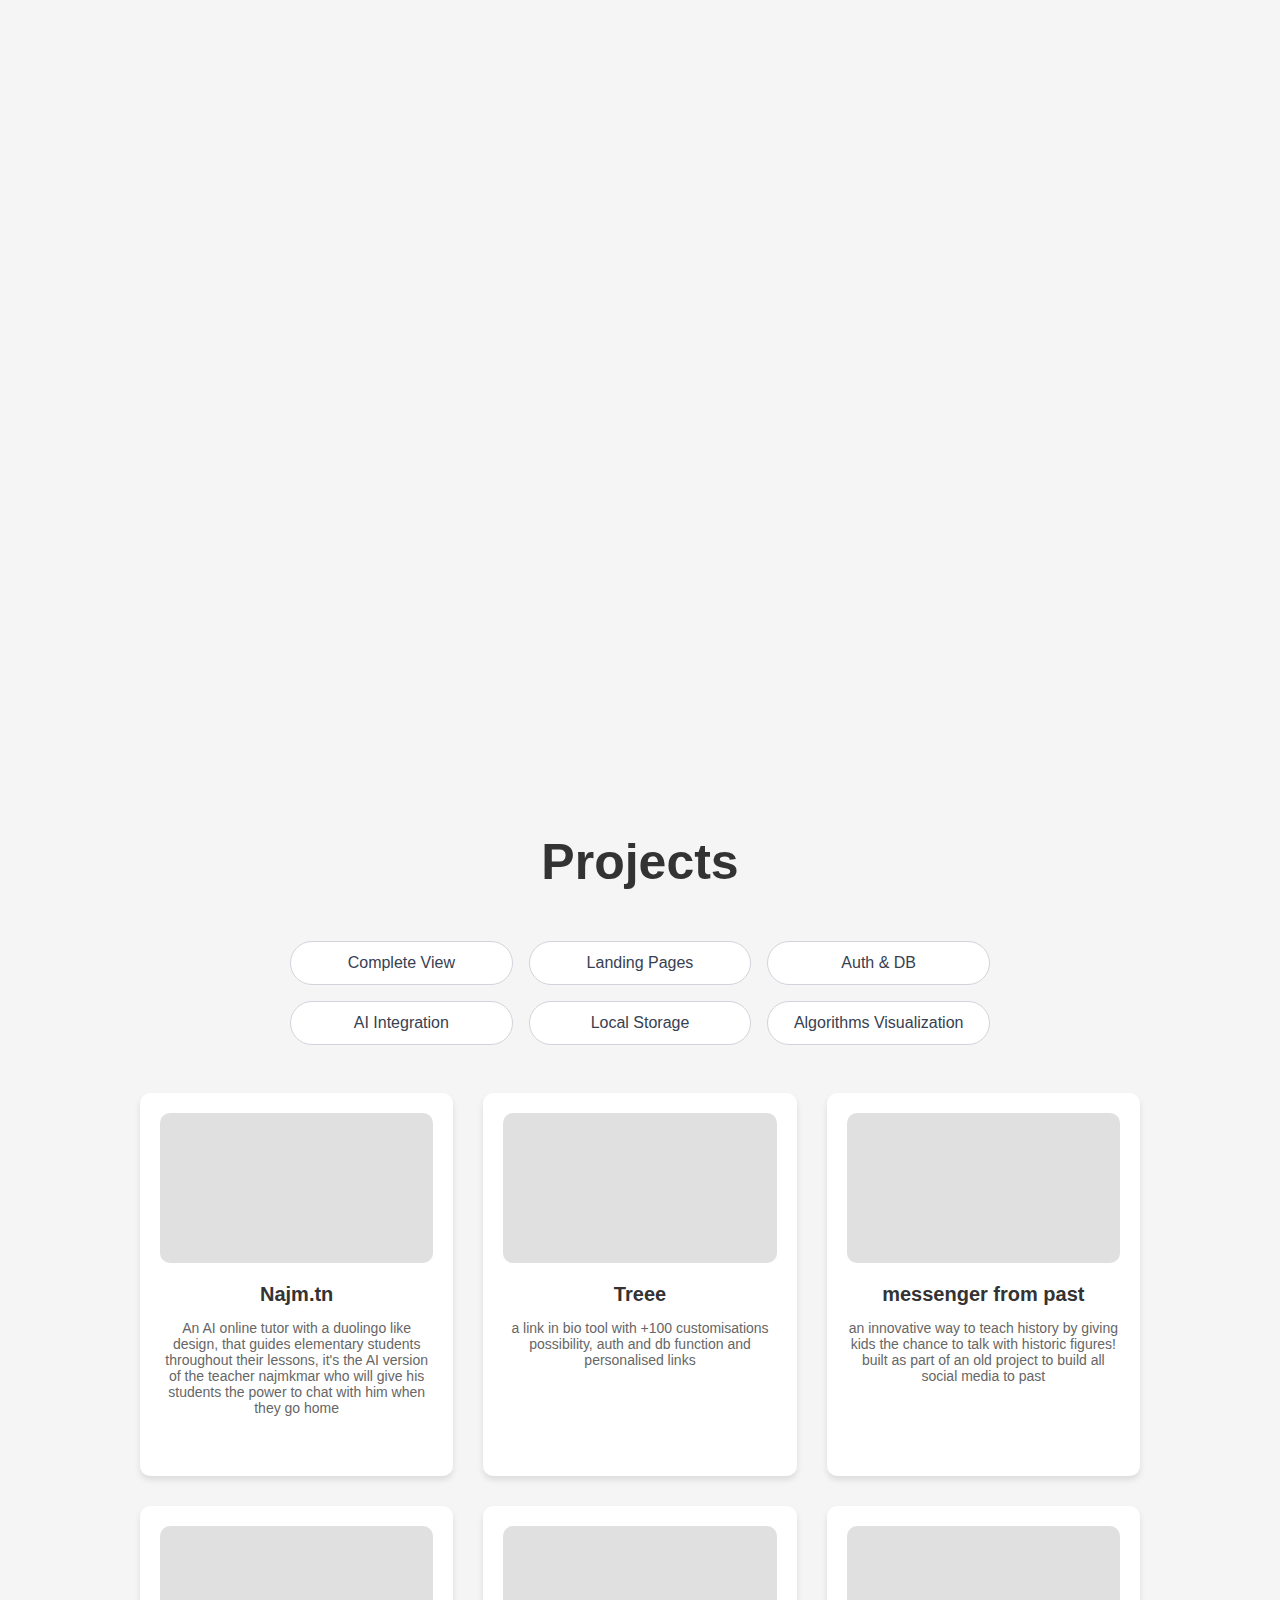
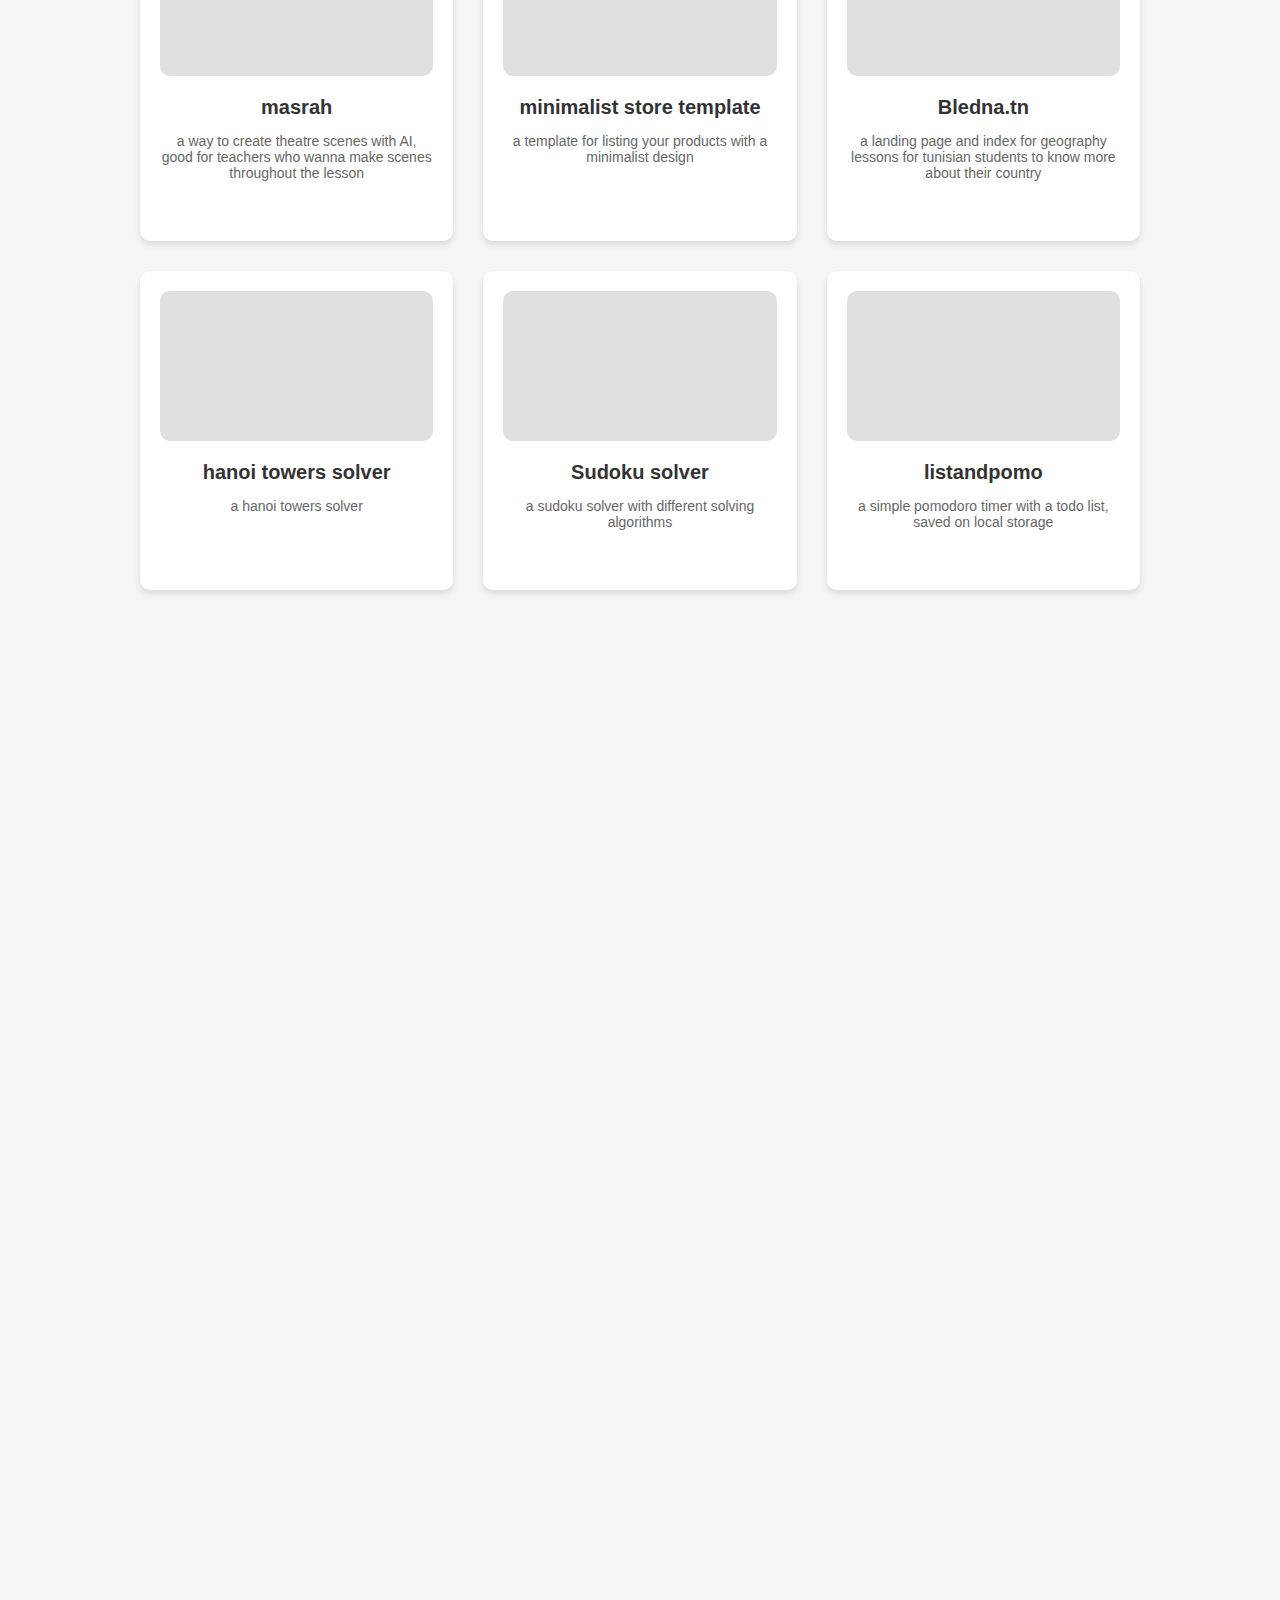
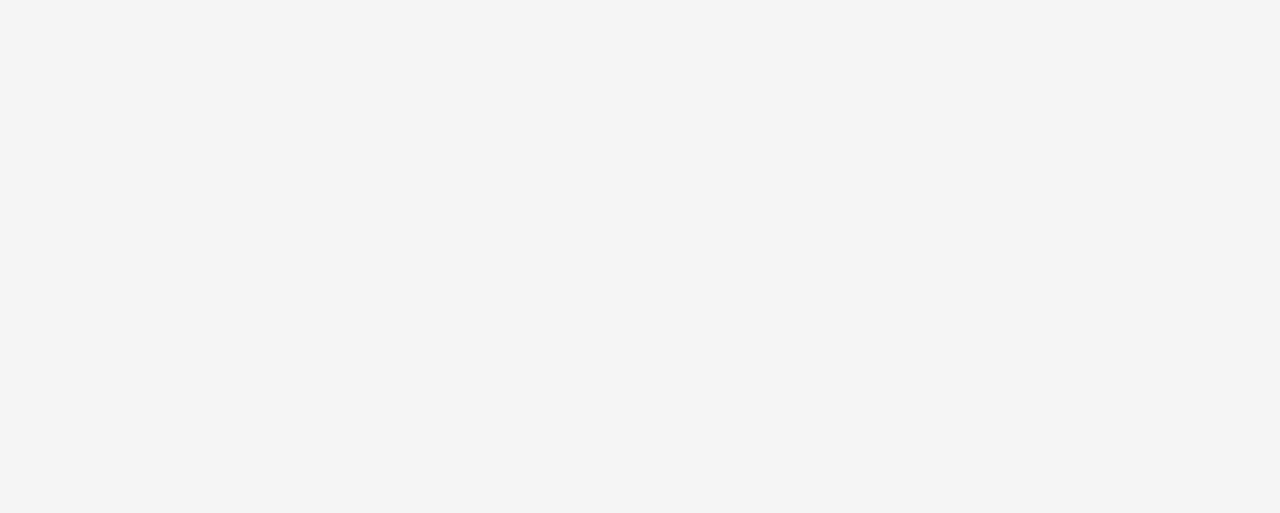
==== commit 639a0b9b: "Update work.html" ====
--- a/work.html
+++ b/work.html
@@ -30,11 +30,8 @@
         <main>
             <h1>A "generalist" will save<br>you thousands</h1>
             <p>Subscription based Co-founder for your SaaS. Pause or cancel anytime.</p>
-            <button class="cta-button">See plans</button>
-            <div class="status">
-                <div class="status-dot"></div>
-                <span>Available</span>
-            </div>
+            <button class="cta-button">some of my work</button>
+
         </main>
         <section id="skills" class="skills-section">
             <div class="skills-container">
@@ -65,34 +62,11 @@
                         <div class="skill-icon">🖼️</div>Framer
                     </div>
                     <div class="skill-item">
-                        <div class="skill-icon">🎨</div>Shadcn
-                    </div>
-                    <div class="skill-item">
-                        <div class="skill-icon">🤖</div>Headless
-                    </div>
-                    <div class="skill-item">
-                        <div class="skill-icon">🔄</div>Redux
-                    </div>
-                    <div class="skill-item">
-                        <div class="skill-icon">🔺</div>Prisma
-                    </div>
-                    <div class="skill-item">
-                        <div class="skill-icon">🍃</div>MongoDB
-                    </div>
-                    <div class="skill-item">
-                        <div class="skill-icon">🐘</div>PostgreSQL
-                    </div>
-                    <div class="skill-item">
-                        <div class="skill-icon">🐬</div>MySQL
-                    </div>
-                    <div class="skill-item">
-                        <div class="skill-icon">☁️</div>Cloudinary
-                    </div>
-                    <div class="skill-item">
-                        <div class="skill-icon">🐳</div>Docker
-                    </div>
-                    <div class="skill-item">
-                        <div class="skill-icon">🔐</div>Clerk
+                        <div class="skill-icon">🐘</div>firebase
+                    </div>
+
+                    <div class="skill-item">
+                        <div class="skill-icon">🔐</div>AI integration
                     </div>
                     <div class="skill-item">
                         <div class="skill-icon">🔗</div>Axios
@@ -104,7 +78,7 @@
                         <div class="skill-icon">🎨</div>CSS
                     </div>
                     <div class="skill-item">
-                        <div class="skill-icon">💅</div>Sass
+                        <div class="skill-icon">💅</div>ChakraUI
                     </div>
                     <div class="skill-item">
                         <div class="skill-icon">🌿</div>Git
@@ -112,9 +86,7 @@
                     <div class="skill-item">
                         <div class="skill-icon">🐙</div>GitHub
                     </div>
-                    <div class="skill-item">
-                        <div class="skill-icon">➕</div>More
-                    </div>
+
                 </div>
             </div>
         </section>
@@ -146,6 +118,14 @@
                 <p class="services-subtitle">What I offer</p>
                 <div class="services-list">
                     <div class="service-item">
+                        <div class="service-icon">💡</div>
+                        <div class="service-content">
+                            <div class="service-title">Brainstorming Your Project Idea</div>
+                            <div class="service-description">Collaborate to refine your project concept, choose the
+                                right technologies, and ensure a clear path for development.</div>
+                        </div>
+                    </div>
+                    <div class="service-item">
                         <div class="service-icon">🌐</div>
                         <div class="service-content">
                             <div class="service-title">Building Your Landing Page</div>
@@ -176,80 +156,100 @@
         <section id="projects" class="work-section">
             <div class="work-container">
                 <h2>Projects</h2>
-                <p class="services-subtitle">Some of my work</p>
+
+
+                <div class="button-grid">
+                    <button>Complete View</button>
+                    <button>Landing Pages</button>
+                    <button>Auth & DB</button>
+                    <button>AI Integration</button>
+                    <button>Local Storage</button>
+                    <button>Algorithms Visualization</button>
+                </div>
+
                 <div class="work-grid">
                     <a href="https://najm.tn" target="_blank" rel="noopener noreferrer" class="work-item">
                         <div class="work-image"></div>
-                        <div class="work-title">Najm.tn</div>
-                        <div class="work-description">An AI online tutor with a duolingo like design, that guides
-                            elementary students throughout
-                            their lessons, it's the AI version of the teacher najmkmar who will give his students the
-                            power to chat with him when they go home</div>
-                    </a>
-                    <a href="https://r3ad.tn" target="_blank" rel="noopener noreferrer" class="work-item">
-                        <div class="work-image"></div>
-                        <div class="work-title">R3ad.tn</div>
-                        <div class="work-description">a portfolio page for photographer NajmKmar, containing an about
-                            page and a contact page</div>
-                    </a> <a href="https://treee.web.app" target="_blank" rel="noopener noreferrer" class="work-item">
-                        <div class="work-image"></div>
-                        <div class="work-title">Treee</div>
-                        <div class="work-description">a link in bio tool with +100 customisations possibility, auth and
-                            db function and personalised links</div>
-                    </a> <a href="https://messengerfrompast.web.app" target="_blank" rel="noopener noreferrer"
+                        <h3 class="work-title">Najm.tn</h3>
+                        <p class="work-description">An AI online tutor with a duolingo like design, that guides
+                            elementary students throughout their lessons, it's the AI version of the teacher najmkmar
+                            who will give his students the power to chat with him when they go home</p>
+                    </a>
+                    <a href="https://treee.web.app" target="_blank" rel="noopener noreferrer" class="work-item">
+                        <div class="work-image"></div>
+                        <h3 class="work-title">Treee</h3>
+                        <p class="work-description">a link in bio tool with +100 customisations possibility, auth and db
+                            function and personalised links</p>
+                    </a>
+                    <a href="https://messengerfrompast.web.app" target="_blank" rel="noopener noreferrer"
                         class="work-item">
                         <div class="work-image"></div>
-                        <div class="work-title">messenger from past</div>
-                        <div class="work-description">an innovative way to teach history by giving kids the chance to
-                            talk with historic figures! built as part of an old project to build all social media to
-                            past</div>
-                    </a> <a href="https://masrah.web.app" target="_blank" rel="noopener noreferrer" class="work-item">
-                        <div class="work-image"></div>
-                        <div class="work-title">masrah</div>
-                        <div class="work-description">a way to create theatre scenes with AI, good for teachers who
-                            wanna make scenes throughout the lesson</div>
-                    </a> <a href="https://minimalist-store-template" target="_blank" rel="noopener noreferrer"
+                        <h3 class="work-title">messenger from past</h3>
+                        <p class="work-description">an innovative way to teach history by giving kids the chance to talk
+                            with historic figures! built as part of an old project to build all social media to past</p>
+                    </a>
+                    <a href="https://masrah.web.app" target="_blank" rel="noopener noreferrer" class="work-item">
+                        <div class="work-image"></div>
+                        <h3 class="work-title">masrah</h3>
+                        <p class="work-description">a way to create theatre scenes with AI, good for teachers who wanna
+                            make scenes throughout the lesson</p>
+                    </a>
+                    <a href="https://minimalist-store-template" target="_blank" rel="noopener noreferrer"
                         class="work-item">
                         <div class="work-image"></div>
-                        <div class="work-title">minimalist store template</div>
-                        <div class="work-description">a template for listing your products with a minimalist design
-                        </div>
-                    </a> <a href="https://bledna.tn" target="_blank" rel="noopener noreferrer" class="work-item">
-                        <div class="work-image"></div>
-                        <div class="work-title">Bledna.tn</div>
-                        <div class="work-description">a landing page and index for geography lessons for tunisian
-                            students to know more about their country</div>
-                    </a> <a href="https://hanoi-towers-solver.vercel.app" target="_blank" rel="noopener noreferrer"
+                        <h3 class="work-title">minimalist store template</h3>
+                        <p class="work-description">a template for listing your products with a minimalist design</p>
+                    </a>
+                    <a href="https://bledna.tn" target="_blank" rel="noopener noreferrer" class="work-item">
+                        <div class="work-image"></div>
+                        <h3 class="work-title">Bledna.tn</h3>
+                        <p class="work-description">a landing page and index for geography lessons for tunisian students
+                            to know more about their country</p>
+                    </a>
+                    <a href="https://hanoi-towers-solver.vercel.app" target="_blank" rel="noopener noreferrer"
                         class="work-item">
                         <div class="work-image"></div>
-                        <div class="work-title">hanoi towers solver</div>
-                        <div class="work-description">a hanoi towers solver</div>
-                    </a> <a href="https://sudoku-solver-by-yassin.vercel.app" target="_blank" rel="noopener noreferrer"
+                        <h3 class="work-title">hanoi towers solver</h3>
+                        <p class="work-description">a hanoi towers solver</p>
+                    </a>
+                    <a href="https://sudoku-solver-by-yassin.vercel.app" target="_blank" rel="noopener noreferrer"
                         class="work-item">
                         <div class="work-image"></div>
-                        <div class="work-title">Sudoku solver</div>
-                        <div class="work-description">a sudoku solver with different solving algorithms</div>
-                    </a> <a href="https://listandpomo.web.app" target="_blank" rel="noopener noreferrer"
-                        class="work-item">
-                        <div class="work-image"></div>
-                        <div class="work-title">listandpomo</div>
-                        <div class="work-description">a simple pomodoro timer with a todo list, saved on local storage
-                        </div>
-                    </a>
-                    <a href="https://link-shortner" target="_blank" rel="noopener noreferrer" class="work-item">
-                        <div class="work-image"></div>
-                        <div class="work-title">link shortner</div>
-                        <div class="work-description">a link shortner that uses public API
-                        </div>
-                    </a>
-                    <a href="https://hacker-news-clone.vercel.app" target="_blank" rel="noopener noreferrer" class="work-item">
-                        <div class="work-image"></div>
-                        <div class="work-title">hacker news clone</div>
-                        <div class="work-description">using the hacker news API to create the website with different design
-                        </div>
-                    </a>
-                </div>
-            </div>
+                        <h3 class="work-title">Sudoku solver</h3>
+                        <p class="work-description">a sudoku solver with different solving algorithms</p>
+                    </a>
+                    <a href="https://listandpomo.web.app" target="_blank" rel="noopener noreferrer" class="work-item">
+                        <div class="work-image"></div>
+                        <h3 class="work-title">listandpomo</h3>
+                        <p class="work-description">a simple pomodoro timer with a todo list, saved on local storage</p>
+                    </a>
+                </div>
+            </div>
+
+            <style>
+                .button-grid {
+                    display: grid;
+                    grid-template-columns: repeat(3, 1fr);
+                    gap: 16px;
+                    max-width: 700px;
+                    margin: 0 auto 48px;
+                }
+
+                .button-grid button {
+                    padding: 12px 24px;
+                    font-size: 1rem;
+                    color: #374151;
+                    background-color: #ffffff;
+                    border: 1px solid #d1d5db;
+                    border-radius: 25px;
+                    cursor: pointer;
+                    transition: background-color 0.3s, color 0.3s;
+                }
+
+                .button-grid button:hover {
+                    background-color: #f3f4f6;
+                }
+            </style>
         </section>
         <section id="pricing" class="skills-section">
             <h2>Pricing</h2>
@@ -278,6 +278,10 @@
                 <h1>let's start working on your next<br>big project</h1>
                 <p></p>
                 <button class="cta-button">Send me an email</button>
+                <div class="status">
+                    <div class="status-dot"></div>
+                    <span>Available</span>
+                </div>
             </main>
         </section>
     </div>
--- a/styles/work.css
+++ b/styles/work.css
@@ -41,15 +41,10 @@
 }
 
 .nav-links {
+    font-size: 1.2em;
     text-decoration: none;
     color: #ff9ed2;
-    font-size: 16px;
     transition: color 0.3s ease, text-shadow 0.3s ease;
-}
-
-.nav-links:hover {
-    color: #ffffff;
-    text-shadow: 0 0 5px #ff69b4;
 }
 
 .menu-icon {
@@ -87,7 +82,7 @@
 
     .nav-links {
         padding: 10px 0;
-        font-size: 0.9em;
+        font-size: 1em;
     }
 
     .menu-icon {
@@ -337,6 +332,9 @@
     border-radius: 10px;
     box-shadow: 0 4px 6px rgba(0, 0, 0, 0.1);
     transition: transform 0.3s ease;
+    display: block;
+    text-decoration: none;
+    color: inherit;
 }
 
 .work-item:hover {
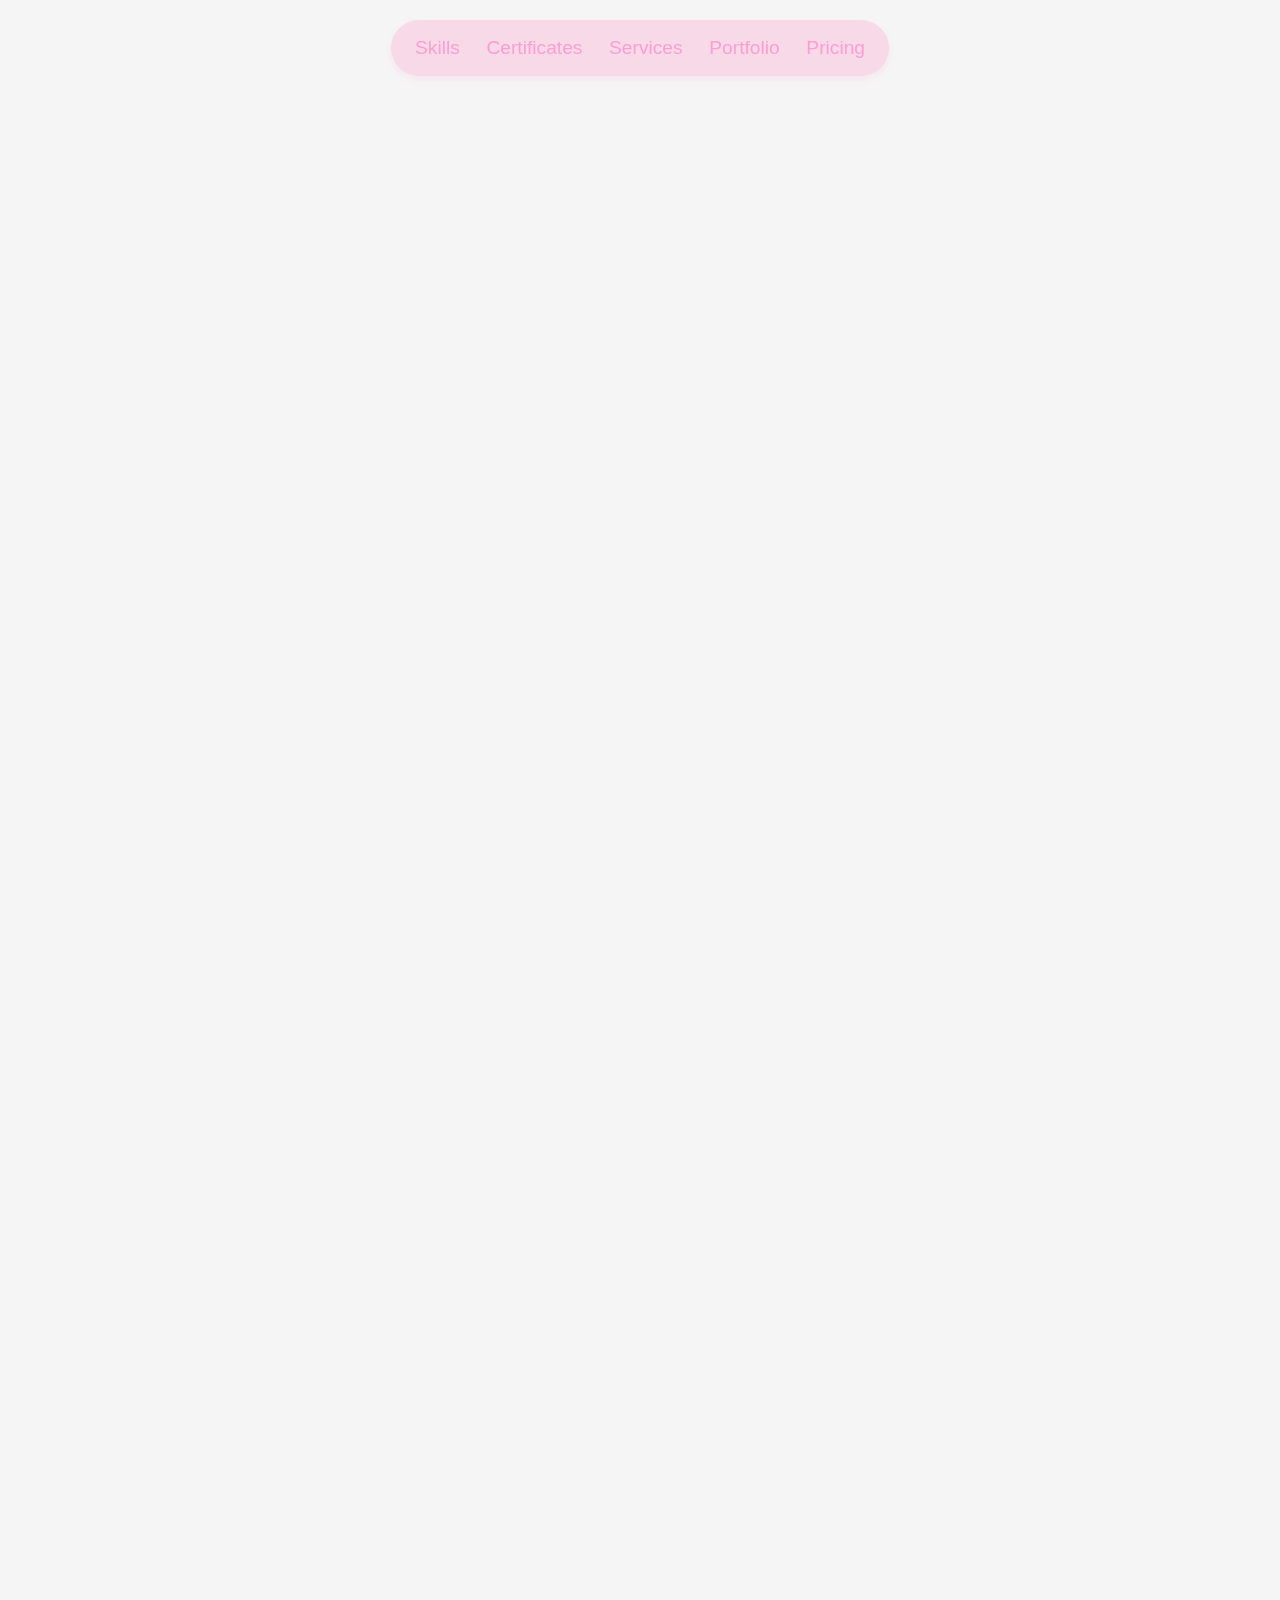
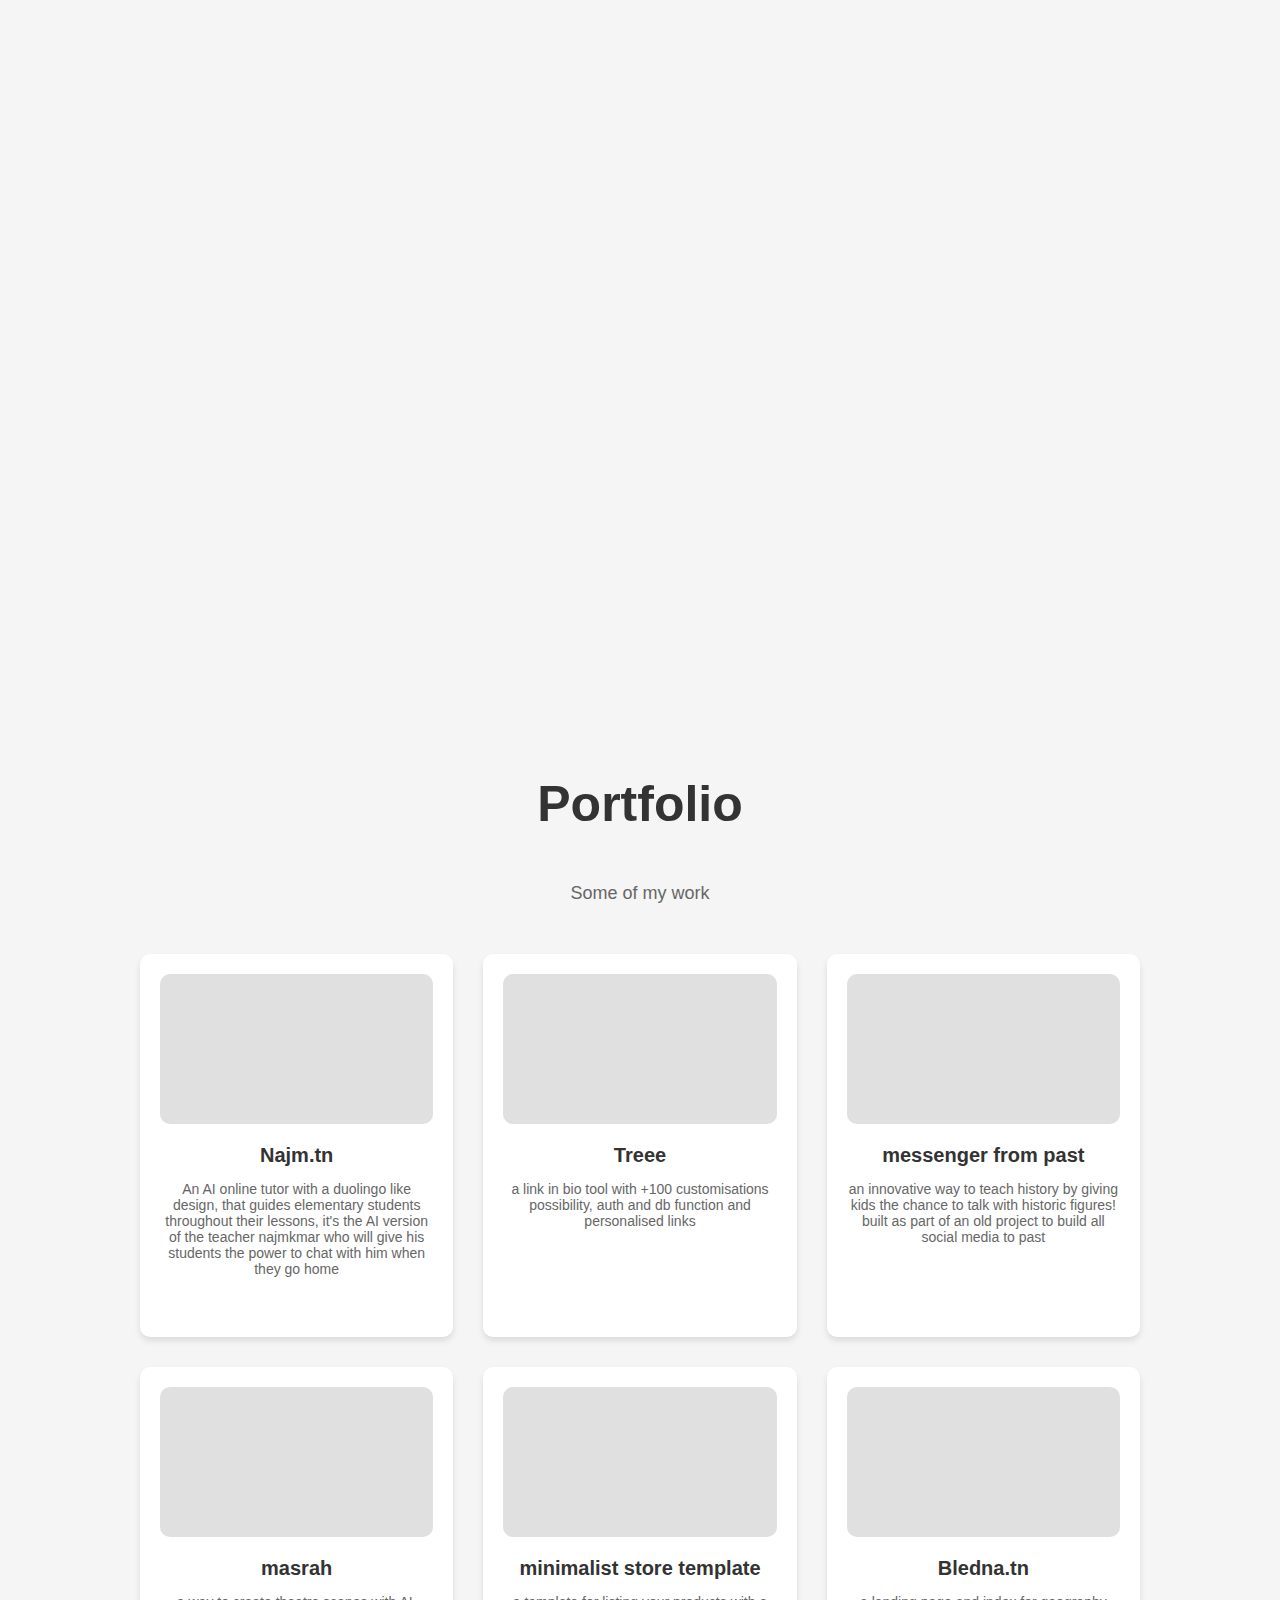
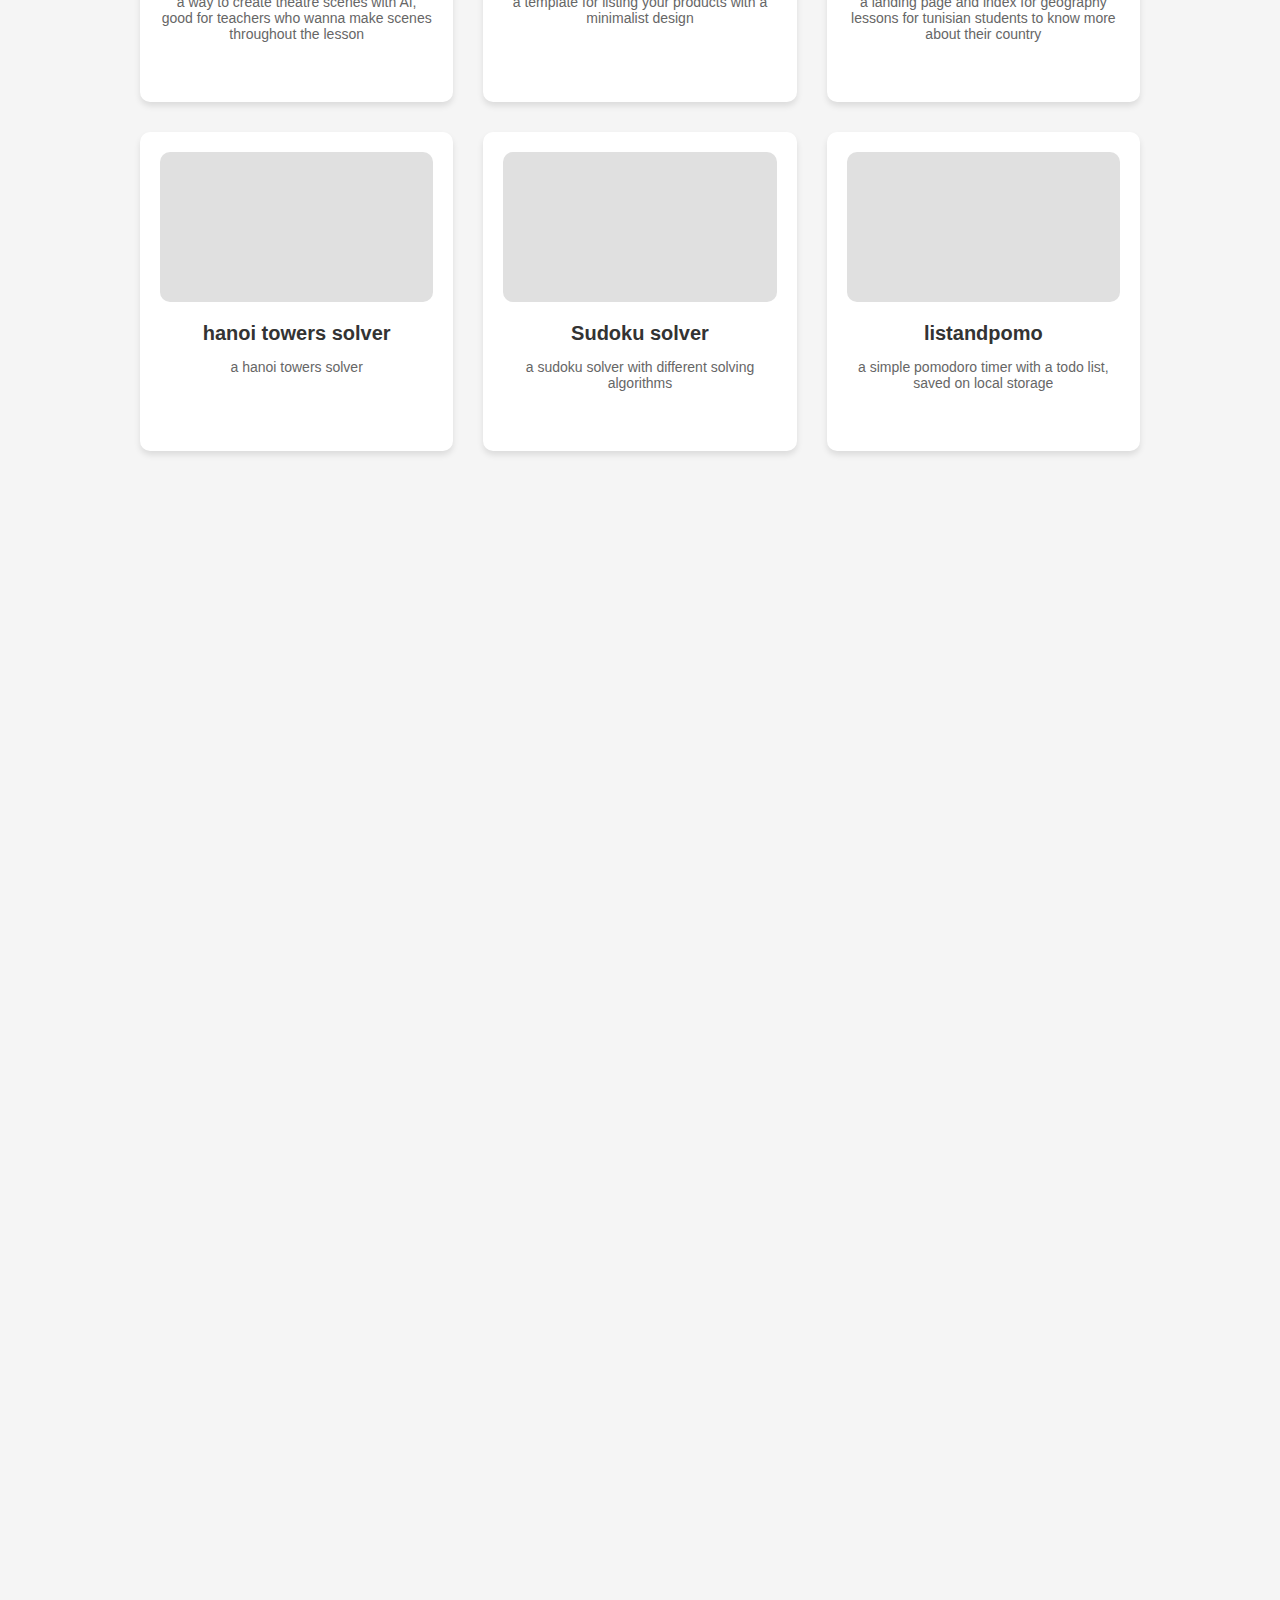
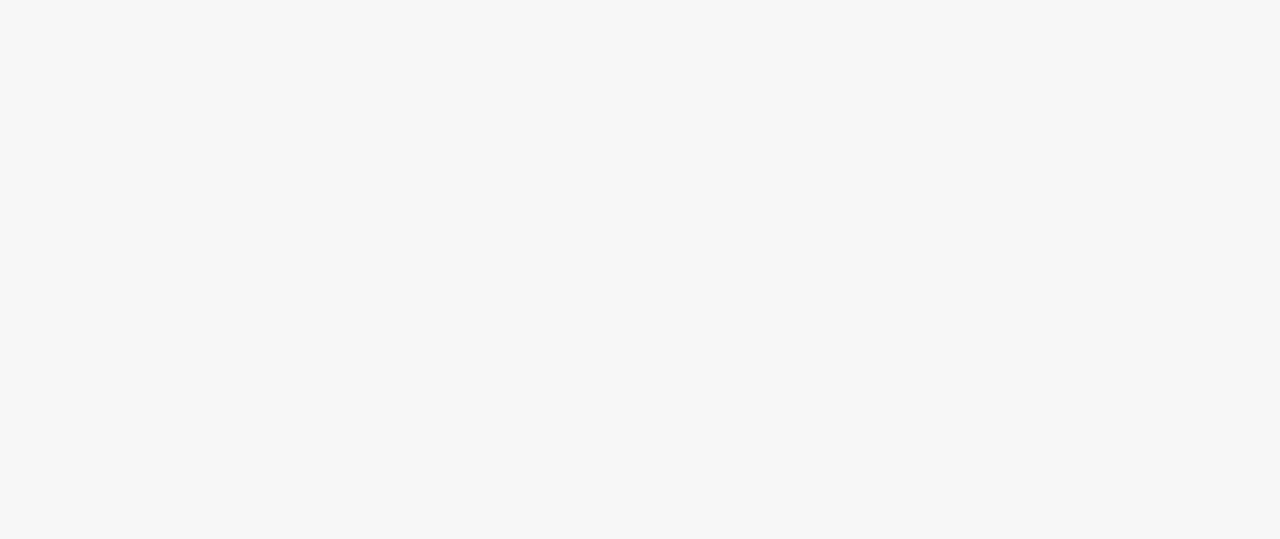
==== commit 34802e2f: "Update work.html" ====
--- a/work.html
+++ b/work.html
@@ -4,17 +4,14 @@
 <head>
     <meta charset="UTF-8">
     <meta name="viewport" content="width=device-width, initial-scale=1.0">
-    <title>Generalist SaaS Landing Page</title>
+    <title>@moyassin</title>
+    <link rel="icon" href="assets/profile.jpg" type="image/jpeg"> <!-- Add this line -->
+    <link rel="stylesheet" href="https://cdnjs.cloudflare.com/ajax/libs/font-awesome/6.0.0-beta3/css/all.min.css"
+        integrity="sha512-Fo3rlrZj/k7ujTnHq6lK6mnFfyBM6aLB6bO3Z2Os6o5Q9lOi9J6cSsx7yp5PAK9VQzp1xGphhVbDRdQzrIVRlg=="
+        crossorigin="anonymous" referrerpolicy="no-referrer" />
     <link rel="stylesheet" href="styles/work.css">
-    <style>
-        /* Add this to ensure hover effect consistency */
-        .nav-links:hover,
-        .nav-links.active {
-            color: #ffffff !important;
-            text-shadow: 0 0 5px #ff69b4 !important;
-        }
-    </style>
 </head>
+
 
 <body>
     <header>
@@ -22,17 +19,18 @@
         <a href="#skills" class="nav-links">Skills</a>
         <a href="#certificates" class="nav-links">Certificates</a>
         <a href="#services" class="nav-links">Services</a>
-        <a href="#projects" class="nav-links">Projects</a>
+        <a href="#projects" class="nav-links">Portfolio</a>
         <a href="#pricing" class="nav-links">Pricing</a>
 
     </header>
     <div class="container">
         <main>
-            <h1>A "generalist" will save<br>you thousands</h1>
-            <p>Subscription based Co-founder for your SaaS. Pause or cancel anytime.</p>
-            <button class="cta-button">some of my work</button>
-
+            <h1>Let's Collaborate to Bring Your Project Idea to Life</h1>
+            <p>I’m here to support you in building your product and turning your vision into reality.</p>
+            <button class="cta-button">Some of My Work</button>
         </main>
+        
+
         <section id="skills" class="skills-section">
             <div class="skills-container">
                 <h2>Skills</h2>
@@ -155,18 +153,8 @@
 
         <section id="projects" class="work-section">
             <div class="work-container">
-                <h2>Projects</h2>
-
-
-                <div class="button-grid">
-                    <button>Complete View</button>
-                    <button>Landing Pages</button>
-                    <button>Auth & DB</button>
-                    <button>AI Integration</button>
-                    <button>Local Storage</button>
-                    <button>Algorithms Visualization</button>
-                </div>
-
+                <h2>Portfolio</h2>
+                <p class="services-subtitle">Some of my work</p>
                 <div class="work-grid">
                     <a href="https://najm.tn" target="_blank" rel="noopener noreferrer" class="work-item">
                         <div class="work-image"></div>
@@ -225,54 +213,42 @@
                     </a>
                 </div>
             </div>
-
-            <style>
-                .button-grid {
-                    display: grid;
-                    grid-template-columns: repeat(3, 1fr);
-                    gap: 16px;
-                    max-width: 700px;
-                    margin: 0 auto 48px;
-                }
-
-                .button-grid button {
-                    padding: 12px 24px;
-                    font-size: 1rem;
-                    color: #374151;
-                    background-color: #ffffff;
-                    border: 1px solid #d1d5db;
-                    border-radius: 25px;
-                    cursor: pointer;
-                    transition: background-color 0.3s, color 0.3s;
-                }
-
-                .button-grid button:hover {
-                    background-color: #f3f4f6;
-                }
-            </style>
         </section>
         <section id="pricing" class="skills-section">
             <h2>Pricing</h2>
             <div class="pricing-section">
                 <div class="pricing-plan">
-                    <h2 class="plan-title">Join Cofounder.so</h2>
-                    <p class="plan-description">Get ready to start delegating the hard work and keep 100% equity of your
-                        business.</p>
+                    <h2 class="plan-title">Guidance Plan 🤝</h2>
+                    <div class="plan-price">$30/month</div>
+                    <div class="plan-price">90Dt/month</div>
+                    <p class="plan-description">Learn to build your own website with 24/7 support!</p>
+                    <ul class="plan-features">
+                        <li>💡 Brainstorming session</li>
+                        <li>🛠️ Tools & tech guidance</li>
+                        <li>🔧 Setup assistance (AI, Firebase, etc.)</li>
+                        <li>📚 Step-by-step resources</li>
+                        <li>📞 Email & phone support</li>
+                        <li>🌐 Community access</li>
+                    </ul>
+        
                 </div>
                 <div class="pricing-plan">
-                    <h2 class="plan-title">Membership</h2>
-                    <div class="plan-price">$1995/m</div>
-                    <p class="plan-description">I'll work on tasks provided. Pause or cancel anytime.</p>
+                    <h2 class="plan-title">Full-Service Plan 🚀</h2>
+                    <div class="plan-price">From $300</div>
+                    <div class="plan-price">From 900Dt</div>
+                    <p class="plan-description">Get a custom-built website hassle-free!</p>
                     <ul class="plan-features">
-                        <li>One request at a time</li>
-                        <li>Unlimited brands</li>
-                        <li>Average 48 hour delivery</li>
-                        <li>Pause or cancel anytime</li>
+                        <li>🌟 Professional landing page</li>
+                        <li>🔐 Auth & DB integration</li>
+                        <li>🤖 AI integration</li>
+                        <li>🔄 Ongoing updates & support</li>
                     </ul>
-                    <button class="plan-button">Get started</button>
-                </div>
-            </div>
-        </section>
+                    <p class="plan-note">Pricing varies based on your needs.</p>
+
+                </div>
+            </div>
+        </section>
+
         <section id="contact">
             <main>
                 <h1>let's start working on your next<br>big project</h1>
